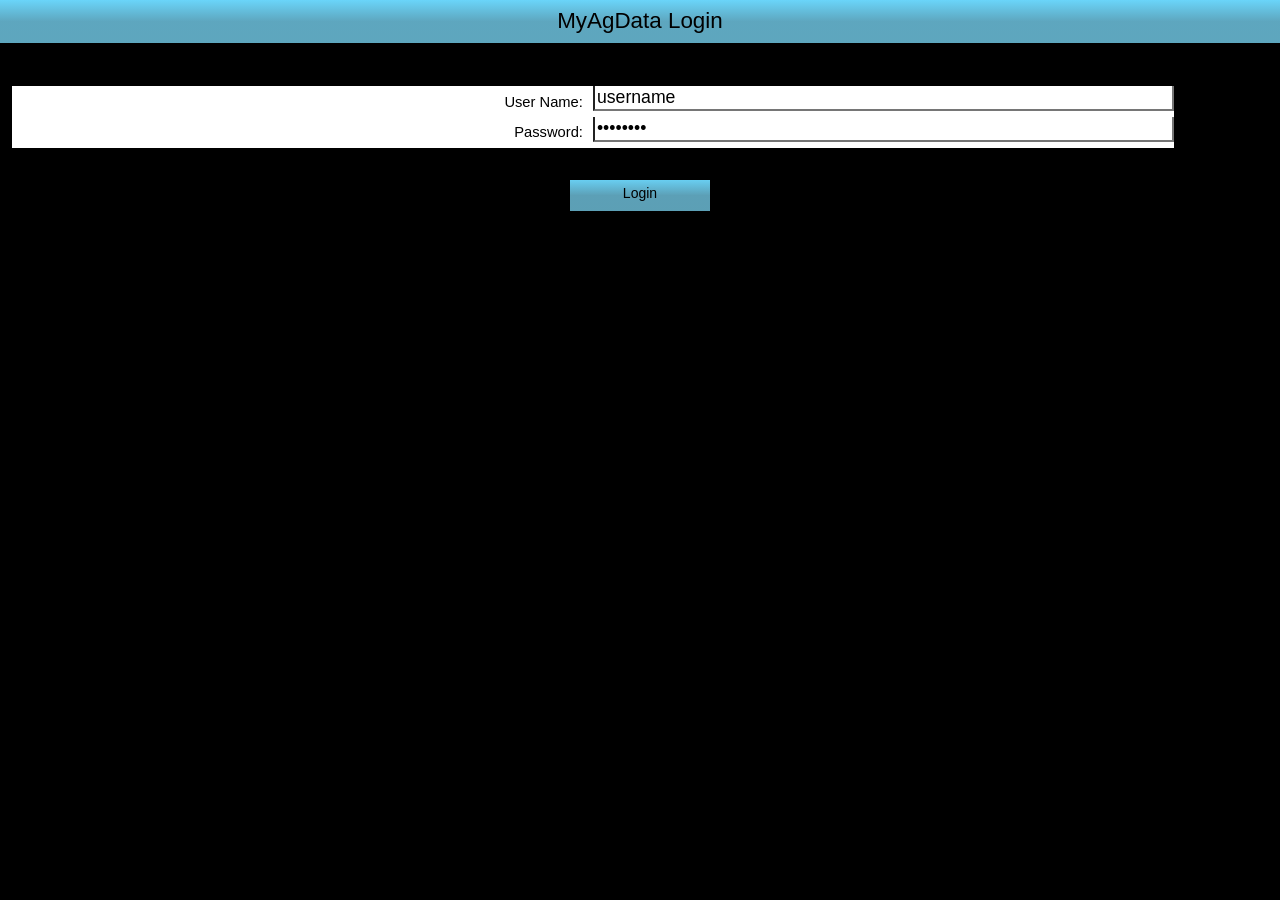
==== Index.html @ f846b3ed "12/08 changes" ====
<!DOCTYPE HTML>
<html lang="en">
<head>    
     <script src="http://code.jquery.com/jquery-1.9.1.js"></script>
     <script src="http://cdn.kendostatic.com/2013.1.319/js/kendo.all.min.js"> </script>   
     <link href="http://cdn.kendostatic.com/2013.1.319/styles/kendo.mobile.all.min.css" rel="stylesheet" />
    <link href="styles/Style.css" rel="stylesheet" />
    <link href="kendo/css/kendo.common.min.css" rel="stylesheet" />
    <link href="kendo/css/kendo.default.min.css" rel="stylesheet" />
    <link href="kendo/styles/kendo.mobile.flat.min.css" rel="stylesheet" />
    <script src="kendo/js/jquery.min.js"></script>
    <script src="kendo/js/kendo.all.min.js"></script>
    <script>
        var MyAgDataMobile = MyAgDataMobile || {};
    </script>
        <script src="js/field-list.js"> </script> 
    <script src="js/configuration.js"> </script>
    <script src="js/common.js"> </script>
    <script src="js/data-access.js"> </script>
   <script src="js/user-account.js"> </script>
    <script src="js/movie-tickets.js"> </script> 
    <script src="js/movie-list.js"> </script>
    <script src="js/theaters-movie-list.js"> </script>
    <script src="js/book-tickets.js"> </script>
    <script src="js/trailers.js"> </script>   
    <script src="js/grower-list.js"> </script> 
    <script src="js/field-detail.js"> </script> 
   
    <style>
        .no-backbutton .km-back {
            visibility: hidden;
        }
    </style>
</head>
<body>
    <!-- Login View -->
    <div data-role="view" data-layout="account-layout" data-title="MyAgData Login" 
    data-model="MyAgDataMobile.userAccount.viewModel" id="account-view">
        <div id="usracc-login-section"><br /><br />
            <ul data-role="listview" data-style="inset">
                <li>
                    <div class="loginDivLeft">
                    <label class="loginLabel">User Name:  </label>
                    </div>
                    <div class="loginDivRight">
                        <input type="text" data-bind="value: userName" value="" placeholder="UserName" id="user-acc-username" />
                    </div>
                </li>
                <li>
                    <div class="loginDivLeft">
                        <label class="loginLabel">Password:  </label>
                        </div>
                    <div class="loginDivRight">
                        <input type="password" id="user-acc-password" data-bind="value: password" value="" placeholder="Password" />
                    </div>
                </li>
            </ul>
            <div class="centerAlign">
                <a data-role="button" class="loginButton" id="login-button"  data-bind="click: userLogin">   Login   </a>
            </div>
        </div> 
    </div>
    <div data-role="layout" data-id="account-layout">
        <header data-role="header">
            <div data-role="navbar" id="Div2">
                <span data-role="view-title">MyAgData Login</span>
                <a data-align="right" style="display: none" id="logOffButton" class="mt-main-layout-btn-logoff"
                    data-click="MyAgDataMobile.userAccount.viewModel.logOff" data-role="button">Log Off</a> 
            </div>
        </header>
    </div>

    <!-- Grower View -->
    <div data-role="view" id="Growerlist-view" data-title="Growers"
        data-show="MyAgDataMobile.growerList.showGrowerList"
        data-model="MyAgDataMobile.growerList.viewModel"
        data-layout="grower-layout" class="no-backbutton">

        <!--Grower List -->
        <ul id="mt-main-grower-list-view"  data-style="inset" data-role="listview"
              data-template="grower_template"
            data-filterable="{field:'BusinessName', operator:'startsWith'}"
            data-bind="source: growerList">
        </ul>
    </div>
    <!-- Grower layout -->
    <div data-role="layout" data-id="grower-layout">
        <header data-role="header">
            <div data-role="navbar" id="Div1">
                <span data-role="view-title">Growers</span>
                <a data-align="left" class="mt-main-layout-btn-logoff"
                    data-click="MyAgDataMobile.userAccount.viewModel.logOff" data-role="button">Log Off</a> 
            </div>
        </header>
    </div>

    <!-- PartField View -->
    <div data-role="view" id="fieldlist-view" data-title="PartField" 
        data-model="MyAgDataMobile.fieldList.viewModel" data-group="GroupBy"
         data-show="MyAgDataMobile.fieldList.show"  data-layout="myagdata-layout">
        <!-- PartField Button Group -->
        <ul data-role="buttongroup" data-index="0" data-select="MyAgDataMobile.fieldList.mobileListViewDataBindInitGrouped">
            <li>Field</li>
            <li>County</li>
            <li>State</li>
            <li>Crop</li>
        </ul>

         <!-- PartField View -->         
         <ul id="partfield-list" data-role="listview" data-type="group" data-style="inset" data-endlessscroll="false"
             data-template="fieldlist_template">
         </ul>
      <!--   data-endlessscroll="true" -->          
    </div>

    <!-- PartField Details View -->
    <div data-role="view" data-title="FieldDetail" data-init="detailInit"
         data-show="MyAgDataMobile.fieldDetail.showDetail"  
         data-model="MyAgDataMobile.fieldDetail.viewModel"
         id="fieldDetails-view">

         <header data-role="header">
            <div data-role="navbar">
                <a class="nav-button" data-align="left" data-role="backbutton" id="cancel">Cancel</a>
                <span data-role="view-title">Details</span>
                <a class="nav-button" data-align="right" data-role="button" data-bind="click: updateClick " id="done">Update</a>
            </div>
        </header>

        <form>
            <ul data-role="listview" id="edit-listview" data-style="inset" onclick="">
                <li>
                    <label>Field ID:
                        <input type="text" data-bind="value: partFieldId"/>
                    </label>
                </li>
                    <li>Crop Name:
                            <select id="CropDropDown" name="Crop" 
                                    data-role="dropdownlist" data-change="cropSelect" 
                                    data-bind="source: cropList, value: cropCode" 
                                    data-text-field="Commodity_Name" data-value-field="Id" 
                                    required data-required-msg="Crop is required">
                            </select>
                    </li>
                    <li>Practice:  
                        <select id="Practice" name="Practice" 
                                data-role="dropdownlist" 
                                data-bind="source: practiceList, value: practiceCode" 
                                data-text-field="Practice_Abbreviation" data-value-field="Practice_Code" 
                                required data-required-msg="Practice is required">
                        </select>
                    </li>
                    <li>Type:  
                        <select id="Type" name="Type" 
                                data-role="dropdownlist" 
                                data-bind="source: typeList, value: typeCode" 
                                data-text-field="Full_Type_Name" data-value-field="Type_Code" 
                                required data-required-msg="Type is required">
                        </select>
                    </li>
                    <li>Planting Date:
                            <input id="plantingdate" style="width:150px;" />
                    </li>
                    <li><span style="text-align:right">Acres:</span>                      
                            <input type="text" id="Text3" data-bind="value: acres" />
                    </li>
                     <li>
                        <label>Share
                            <input type="number" value="0" data-bind="value: share"/>
                        </label>
                    </li>
                    <li>Field Name:                      
                            <input type="text" id="Text2" data-bind="value: fieldName" />
                    </li>
            </ul>
        </form>
    </div>

     <div data-role="view" id="history-view" data-title="History"  data-layout="myagdata-layout">
        <div style="padding: 17px; color: white; font-size: large"><br /><br />
            List of previous work items coming soon..<br /><br />
             <div style="display:table-cell; vertical-align:middle; text-align:center">
                <img src="images/ComingSoon3.jpg" /> 
             </div>
        </div>
    </div>

        <!-- User Account view -->
    <div data-role="view" id="useracount-view" data-title="About" data-layout="myagdata-layout">
        <div style="padding: 17px; font-size: large"><br /><br />
            This is a sample application developed for the book <span class="mt-highlight-label">Building Mobile Applications using Kendo UI Mobile and ASP.NET Web API </span>
        </div>
    </div>

        <!-- about view -->
    <div data-role="view" id="performance-view" data-title="Performance" data-layout="myagdata-layout">
        <div style="padding: 17px; color: white; font-size: large"><br /><br />
            Performance Settings coming soon...<br /><br />
             <div style="display:table-cell; vertical-align:middle; text-align:center">
                <img src="images/ComingSoon3.jpg" /> 
             </div>
        </div>
    </div>

    <!-- about view -->
    <div data-role="view" id="more-view" data-title="More" data-layout="myagdata-layout">
        <div style="padding: 17px; color: white; font-size: large"><br /><br />
            Future Ag Mobile Functions coming soon..<br /><br />
             <div style="display:table-cell; vertical-align:middle; text-align:center">
                <img src="images/ComingSoon3.jpg" /> 
             </div>
        </div>
    </div>

    <!-- layout -->
    <div data-role="layout" data-id="myagdata-layout">
        <header data-role="header">
            <div data-role="navbar" id="mt-main-layout-navbar">
                <a class="nav-button" id="backPartField" data-align="left" data-icon="myBackIcon" data-role="backbutton"></a>
                <span data-role="view-title" class="NavBarTitle">PartField</span><br /><span class="titleDetails" id="titleDetails">2014 - Spring Plant</span>
          <!--      <a data-align="left" style="display: none" class="mt-main-layout-btn-logoff"
                    data-click="MyAgDataMobile.userAccount.viewModel.logOff" data-role="button">Log Off</a> -->
            </div>
        </header>
        <footer data-role="footer">
            <div data-role="tabstrip"  data-select='tabChange' id="custom-tabstrip">
                <a href="#fieldlist-view" id="fieldlist-profile" data-icon="fieldList" >
                    <br />Field List
                </a>
                <a href="Trailers.html"  data-icon="maps" >
                     <br />Map 
                </a>
                 <a href="#history-view"   data-icon="season" >                    
                        <br />Season
                </a>
                <a href="#performance-view" data-icon="preferences" >                    
                        <br />Preferences
                </a>
                <a href="#more-view" data-icon="moredetails" >                    
                        <br />More
                </a>
            </div>
        </footer>
    </div>

   <style scoped>
       
    .km-ios #partfield-list .km-listview .km-list > li {
        border:double;
    }
    
   #account-view .km-content{
    background-size: auto 100%;
    background-color: black;
    background-repeat: repeat;
    }

    .km-ios #partfield-list .km-listinset > li,
    .km-ios #partfield-list .km-listgroupinset .km-list > li,
    .km-ios #partfield-list .km-listinset > li:first-child,
    .km-ios #partfield-list .km-listgroupinset .km-list >  li:first-child,
    .km-ios #partfield-list .km-listinset > li:last-child,
    .km-ios #partfield-list .km-listgroupinset .km-list >  li:last-child {
        box-shadow: none;
        -webkit-box-shadow: none;
        border-color: #565656
        }

    .km-listinset, 
    .km-listgroupinset .km-list {
        overflow: inherit;
        }

    .km-ios .km-listinset>li, 
    .km-ios .km-listgroupinset .km-list>li {
    margin-right: -.7em;
        }

    .km-ios #edit-listview .km-navbar,
    .km-ios #edit-detailview .km-navbar {
        background: -webkit-gradient(linear, 50% 0, 50% 100%, 
                                    color-stop(0, rgba(255, 255, 255, 0.5)), 
                                    color-stop(0.06, rgba(255, 255, 255, 0.45)), 
                                    color-stop(0.5, rgba(255, 255, 255, 0.2)), 
                                    color-stop(0.5, rgba(255, 255, 255, 0.15)), 
                                    color-stop(1, rgba(100, 100, 100, 0))), 
                        url(../../content/shared/images/patterns/pattern1.png);
        background: -moz-linear-gradient(center top , rgba(255, 255, 255, 0.5), 
                                                      rgba(255, 255, 255, 0.45) 6%, 
                                                      rgba(255, 255, 255, 0.2) 50%, 
                                                      rgba(255, 255, 255, 0.15) 50%, 
                                                      rgba(100, 100, 100, 0)), url(../../content/shared/images/patterns/pattern1.png);
    }
    .km-ios #edit-listview .km-navbar .km-button,
    .km-ios #edit-detailview .km-navbar .km-button {
        background-color: white;
    }
    .km-ios #edit-detailview #done {
        background-color: Green;
    }
    .km-tablet .km-ios #edit-listview .km-view-title,
    .km-tablet .km-ios #edit-detailview .km-view-title {
        color: white;
        text-shadow: 0 -1px rgba(0,0,0,.5);
    }
    .km-ios #edit-listview .km-content,
    .km-ios #edit-detailview .km-content,
    .km-ios #edit-detailview .km-insetcontent,
    .km-ios #edit-listview li,
    .km-ios #edit-detailview li {
        background: white;
    }
    .km-ios #edit-listview li > a,
    .km-ios #edit-detailview li,
    .km-ios #edit-detailview input,
    .km-ios #edit-detailview li > a {
        text-decoration: none;
        color: white;
    }

    .km-ios #edit-detailview .km-listinset > li,
    .km-ios #edit-detailview .km-listgroupinset .km-list > li,
    .km-ios #edit-detailview .km-listinset > li:first-child,
    .km-ios #edit-detailview .km-listgroupinset .km-list >  li:first-child,
    .km-ios #edit-detailview .km-listinset > li:last-child,
    .km-ios #edit-detailview .km-listgroupinset .km-list >  li:last-child {
        box-shadow: none;
        -webkit-box-shadow: none;
        border-color: white;
    }
    .km-ios #edit-detailview .km-listinset > li:first-child,
    .km-ios #edit-detailview .km-listgroupinset .km-list > li:first-child {
        border-width: 1px;
    }
    .km-ios #edit-detailview .km-listinset > li,
    .km-ios #edit-detailview .km-listgroupinset .km-list > li {
        border-width: 0 1px 1px;
    }
    #edit-listview .delete {
        display:none;
        position: absolute;
        top: .15em;
        right: .5em;
        width: 60px;
        background-color: white;
        color: white;
    }

    .km-arrow-e:after,
    .km-arrow-e:before
    {
        content: "\E0ef";
    }

    .km-landicon:after,
    .km-landicon:before
    {
        content: "\E07c";
    }


    .km-listview-link:after {
    color: #7B7B7B;
    border-color: #777;
    content: "\a0";
    display: block;
    position: absolute;
    right: 1rem;
    top: 50%;
    margin-top: -0.32rem;
    margin-left: -0.2rem;
    border-style: solid;
    border-width: .24rem .24rem 0 0;
    -webkit-transform: rotate(45deg);
    -moz-transform: rotate(45deg);
    -ms-transform: rotate(45deg);
    -o-transform: rotate(45deg);
    transform: rotate(45deg);
    width: .5rem;
    height: .5rem;
    display: inline-block;
    vertical-align: middle;
    }

    .km-custom {
      -webkit-mask-box-image: url("../images/add.png");
    }
    
  /*  .km-ios .km-button .km-icon:before, .km-ios .km-button .km-contactadd:before, .km-ios .km-button .km-rowdelete:before, .km-ios .km-button .km-rowinsert:before, .km-ios .km-button .km-detaildisclose:before {
    display: none;
    }
      */
    .km-myBackIcon:after,
    .km-myBackIcon:before
    {
     /*  content: "\e0e5"; */
     content: "";
     background: url("images/iconbackarrow.png");
   /*  background-size: 100%; */
        /* Firefox 
        -moz-transform:rotate(180deg); */
        /* Safari and Chrome 
        -webkit-transform:rotate(180deg); */
        /* Opera 
        -o-transform:rotate(180deg); */
        /* IE9 
        -ms-transform:rotate(180deg); */
        float: left;
    /*    margin-left: 5px;
        margin-top: 8px;   */
        display: block; 
                height: 5px;
        width: 5px;
    }

    .km-myCustomIcon:after,
    .km-myCustomIcon:before
    {
        content: url("../images/add.png");

    }

    @font-face {
    font-family: "Hats";
    src: url("../fonts/-hats.woff") format("woff"),
         url("../fonts/-hats.ttf") format("truetype");
    }

    .km-chat:after,
    .km-chat:before
    {
        font: 1em/1em "Hats";
        content: '\E0a3';
    }

    #content { 
      width: 100%; 
      background: white; 
    } 

        #left { 
          width: 65%; 
          font-size: small;
          padding: .2em; 
          background: white;
          float:left; 
        } 

        #right { 
          width: 16%; 
          margin-top: 2px;
          display: inline;
          background: white;
          float: right;
        } 

        .km-ios .km-list>li {
        background: white;
        }

         #login-button{
           height: 20px;
           width: 120px;
           font-size: 14px;
           vertical-align: central;
           text-align: center;
           background: -webkit-linear-gradient(top, rgba(110, 217, 254, 0.95) 0%, 
                                             rgba(97, 168, 192, 0.95) 50%, 
                                                rgba(97, 168, 191, 0.95) 100%);
           margin: 20px;
          opacity: 55;
        }

        .loginLabel  {
                display:block; 
                text-align:right;
                color: black;
                padding-right: 10px;
            }

        .loginDivLeft  {
           width: 50%;
               }

        .loginDivRight {
           width: 50%;
               }

        .km-ios .km-header > .km-buttongroup .km-state-active, .km-ios .km-footer > .km-buttongroup .km-state-active, .km-ios .km-content .km-buttongroup .km-state-active {
               color: #fff;
               border-color: rgba(0,0,0,0.4);
               background-color: rgb(35, 139, 173);
           }
          
        .km-ios .km-list .k-dropdown-wrap .k-input {
        color: #385487;
        text-align: left;
        }

        .km-ios .km-navbar {
         background: -webkit-linear-gradient(top,  
                                    rgba(110, 217, 254, 0.95) 0%, 
                                    rgba(97, 168, 192, 0.95) 50%,
                                    rgba(97, 168, 191, 0.95) 100%);
        }
        /* Chrome10+,Safari5.1+ */
        .nav-button {
           height: 17px;
            }

        .km-ios .km-button {
            width: 56px;
            height: 1.2em;
            margin-top: .3em;
            }

        #backPartField {
            width: 25px;
            height: 2.8em;
            margin-top: .5em;
            }

        .km-detail .km-icon, .km-button .km-icon, .km-list .km-icon, .km-ios .km-button .km-icon {
            font-size: 1.5em;
            margin-top: 1px;
            }

        .km-toolbar .km-button, .km-navbar .km-button {
            height: 1.2rem;
            }
       .km-ios .km-view-title, .km-ios .km-dialog-title {
           line-height: 1.9em;
       }

       .km-ios .km-button {
   /*        width: 25px; */
       }

        .km-ios .km-navbar {
            line-height: 1.3em; 
            font-size: medium;
            }


     /*   .NavBarTitle */
        #mt-main-layout-navbar {
            line-height: 1.3em; 
            font-size: xx-small;
            }

         .NavBarTitle {
            line-height: 1em;
            font-size: medium;
            vertical-align: bottom;
            }  
           
        .titleDetails {
            font-size: small;
            vertical-align: top;
            line-height: inherit;
            }
             
        /* .km-ios .km-tabstrip, */
        .km-ios .km-toolbar, 
        .km-ios .km-navbar, 
        .km-ios .km-button, 
        .km-ios .km-popup .k-item, 
        .km-ios .km-actionsheet>li>a {
            background-color: rgb(33,133,166);
            }

        .km-ios .km-listgroupinset .km-group-title {
            color: white;
            }
        .km-ios, .km-ios .km-content {
            background-color: black;
            }
        .km-root .km-buttongroup {
            margin-top: 20px;
            margin-bottom: -10px;
            width: 93%;
            }

        .km-ios .km-listgroupinset .km-group-title {
            margin-left: -14px;
            font-weight: 100;
            font-size: large;
            margin-bottom: 2px;
            }

        .km-map:before, .km-map:after {
            content: url("../images/IconMap.png");
            }

    /*    .km-ios .km-fieldList::after, .km-fieldList::before {
            content: url("../images/IconFieldListSelected.png");
            background-color: black;
            margin: 0;
            width: 33px;
            height: 22px;
            }
        */
 
    
        .km-ios #custom-tabstrip .km-button:active .km-fieldList::before, 
        .km-ios #custom-tabstrip .km-state-active .km-fieldList::before {
            background-image: url("../images/IconFieldListSelected.png");
            margin-left: -5px;
            width: 40px;
            height: 40px;
            background-size: 100%;
            }

        .km-ios .km-fieldList::after, .km-fieldList::before {
            background-image: url("../images/IconFieldList.png");
            margin-left: -5px;
            width: 40px;
            height: 40px;
            background-size: 100%;
            }


        .km-ios #custom-tabstrip .km-button:active .km-maps::before, 
        .km-ios #custom-tabstrip .km-state-active .km-maps::before {
            background-image: url("../images/IconMapSelected.png");
            margin-left: -5px;
            width: 40px;
            height: 40px;
            background-size: 100%;
            }

        .km-ios .km-maps::after, .km-maps::before {
            background-image: url("../images/IconMap.png");
            margin-left: -5px;
            width: 40px;
            height: 40px;
            background-size: 100%;
            }

        .km-ios #custom-tabstrip .km-button:active .km-season::before, 
        .km-ios #custom-tabstrip .km-state-active .km-season::before {
            background-image: url("../images/IconSeasonSelected.png");
            margin-left: -5px;
            width: 40px;
            height: 40px;
            background-size: 100%;
            }
 
 /*       #custom-tabstrip .km-state-active .km-text .km-season::after,
    #custom-tabstrip .km-state-active .km-icon .km-season::after
    { */
     	/* box-shadow: inset 0 0 20px #62cb62; */ /*   230e04; 
        background-image: url("../images/IconSeasonSelected.png"); */
    /*	color: #62cb62;
        background-color: transparent; */
  /*        background-image: url("../images/IconSeasonSelected.png");
    }  */

        .km-ios .km-season::after, .km-season::before {
            background-image: url("../images/IconSeason.png");
            margin-left: -5px;
            width: 40px;
            height: 40px;
            background-size: 100%;
            }
        

        .km-ios #custom-tabstrip .km-button:active .km-preferences::before, 
        .km-ios #custom-tabstrip .km-state-active .km-preferences::before {
            background-image: url("../images/IconPreferencesSelected.png");
            margin-left: -5px;
            width: 40px;
            height: 40px;
            background-size: 100%;
            }

        .km-ios .km-preferences::before, .km-preferences::after {
            background-image: url("../images/IconPreferences.png");
            margin-left: -5px;
            width: 40px;
            height: 40px;
            background-size: 100%;
            }
                  
        
        .km-ios #custom-tabstrip .km-button:active .km-moredetails::before, 
        .km-ios #custom-tabstrip .km-state-active .km-moredetails::before {
            background-image: url("../images/IconMoreSelected.png");
            margin-left: -5px;
            width: 40px;
            height: 40px;
            background-size: 100%;
            }
              
        .km-ios .km-moredetails::after, .km-moredetails::before {
            background-image: url("../images/IconMore.png");
            margin-left: -5px;
            width: 40px;
            height: 40px;
            background-size: 100%;
            }

         .fieldlist-profile h2 {
            display: inline-block;
            font-size: 1.1em;
            margin: 1.5em 0 0 .7em;
            }

        .fieldlist-profile h2 span {
            display: block;
            clear: both;
            font-size: 1.8em;
            margin: .1em 0 0 0;
            }

        .fieldlist-profile img {
            width: 5em;
            height: 5em;
            float: left;
            margin: 1em;
            border: 1px solid rgba(0,0,0,.2);
            -webkit-border-radius: 4em;
            border-radius: 4em;
            }
    
        .km-ios :-webkit-any(.km-back) {
            -webkit-mask-image: none;
            margin-left: 0em;
            padding-left: .2em;
            -webkit-shape-inside: none;
            }

        .km-ios.km-on-android .km-back {
            -webkit-mask-image: none;
            padding-left: .8em;
            margin-left: 0;
            }

        .km-ios.km-on-android .km-back:after {
            display: none;
            }

        .km-ios .km-back:after {
            background: none;
            }
    
        .km-myBackIcon:after, .km-myBackIcon:before {
            content: "";
            position: absolute;
            background-image: url("images/iconbackarrow.png");
            background-size: 100%;
            background-repeat: no-repeat;
            width: 27px;
            height: 27px;
            margin-left: -4px;
            }

        .km-ios .mt-main-layout-btn-logoff {
            width: 46px;
            height: 1.3em;
            font-size: small;
            margin-top: .8em;
            padding-top: .1em;
            }

        .km-ios .km-listinset, 
        .km-ios .km-listgroupinset {
            margin: .8em;
            width: 90%;
            }

        .km-ios .km-listinset, 
        .km-ios .km-listgroupinset {
            margin: .8em;
            width: 90%;
            }

        .km-ios .km-loader,
        .km-ios .km-rowinsert,
        .km-ios .km-state-active,
        .km-ios .km-scroller-pull,
        .km-ios .k-slider-selection,
        .km-ios .km-touch-scrollbar,
        .km-ios .km-pages .km-current-page,
        .km-ios .k-slider .k-draghandle,
        .km-ios .k-slider .k-draghandle:hover,
        .km-ios .km-tabstrip .km-state-active,
        .km-ios .km-scroller-refresh.km-load-more,
        .km-ios .km-popup .k-state-hover,
        .km-ios .km-popup .k-state-focused,
        .km-ios .km-popup .k-state-selected,
        .km-ios .km-actionsheet > li > a:active,
        .km-ios .km-actionsheet > li > a:hover,
        .km-ios li.km-state-active .km-listview-link,
        .km-ios li.km-state-active .km-listview-label,
        .km-ios .km-listview-label input[type=radio]:checked,
        .km-ios .km-listview-label input[type=checkbox]:checked
        {
            background: #2185a6;
        }


</style>


      <!--template for Grower list -->
    <script type="text/x-kendo-template" id="grower_template">  
        # var ecodedURI = '\\#fieldlist-view?GrowerId=' +
                         Id + '&BusinessName=' + 
                         BusinessName + '&CropYear=' +
                         CropYearId #

   <a href="#:ecodedURI#" >
        <div class="mt-grower-details">
        <span class="mt-listitem-title">#:BusinessName# </span><br/> 
        <span class="mt-highlight-label">#:County# County, #:State#</span>
        </div>
      </a>    
    </script>


    <script type="text/x-kendo-tmpl" id="fieldtemplate">
        <a href="TenantView.html">#:cropName#</a>
    </script>

    <!-- template for Field list for each Field -->
    <script type="text/x-kendo-template" id="fieldlist_template">  
    <div class="product">

    # var ecodedURI = '\\#fieldDetails-view?PartFieldId=' +
                        PartFieldId + '&GrowerPartFieldId=' + 
                         GrowerPartFieldId + '&GrowerId=' + 
                         GrowerId  # 
        
     #if(IsLocked == false){# 
        <a href="#:ecodedURI#">
        <div id="content">
          <div id="left">
               <span class="mt-listitem-title">#:BusinessName# </span><br>
               <span class="mt-highlight-label" style="width:55px; white-space:nowrap; overflow:hidden; text-overflow: ellipsis;" >#:CalculatedAcres# Planted of #:ReportedAcres# Acres</span> 
         </div>
          <div id="right">
             <img src="../images/IconArrowWhite.png" alt="" class="inline" style="max-width: 20px" /><img src="../images/IconArrowGray.png" alt="" class="inline" style="max-width: 20px" /></a>
          </div>
        </div>
     #} else {#
        <div id="content">
          <div id="left">
                <span class="mt-listitem-title">#:BusinessName# </span><br> 
                <span class="mt-highlight-label" style="width:55px; white-space:nowrap; overflow:hidden; text-overflow: ellipsis;" >#:CalculatedAcres# Planted of #:ReportedAcres# Acres</span>
          </div>
          <div id="right">
             <img src="../images/IconLocked.png" alt="" class="inline" style="max-width: 20px" /><img src="../images/IconArrowGray.png" alt="" class="inline" style="max-width: 20px" />
          </div>
        </div>
     #}#
      </div>
    </script>
    <!-- templates end -->

    <script>
        $(document).ready(function () {
            // create DatePicker from input HTML element
            $("#datepicker1").kendoDatePicker();
        });

        MyAgDataMobile.main.initializeApp();

        function onGrowersClick(e) {
            MyAgDataMobile.common.navigateToView('#Growerlist-view');
        }

    </script>
    <script>
        //Change Crop Function
        function cropSelect(e) {
            alert('Select Crop');
            //   var dropDownVal = $("#CropDropDown").val();
            //    alert("value = " + dropDownVal);
            ////alert("Crop Code Value = " + MyAgDataMobile.fieldDetail.viewModel.cropCode);
            ////alert("type code value = " + MyAgDataMobile.fieldDetail.viewModel.typeCode);
            MyAgDataMobile.fieldDetail.viewModel.typeCode = "";
            MyAgDataMobile.fieldDetail.viewModel.practiceCode = "";
            ////alert("type code value = " + MyAgDataMobile.fieldDetail.viewModel.typeCode);
            $("#Type").data('kendoDropDownList').value(MyAgDataMobile.fieldDetail.viewModel.typeCode);
            $("#Practice").data('kendoDropDownList').value(MyAgDataMobile.fieldDetail.viewModel.practiceCode);
            MyAgDataMobile.fieldDetail.loadPracType();
        }

       function detailInit(e) {
            var view = e.view;
//            view.element.find("#done").data("kendoMobileButton").bind("click", function () {
//           //     dataSource.one("change", function () {
//                    view.loader.hide();
//                //    window.kendoMobileApplication.navigate("#:back");
//                //    MyAgDataMobile.common.navigate("#:back");
//                MyAgDataMobile.main.getKendoApplication.navigate("#:back");

//  //              });
////
//    //            view.loader.show();
//      //          dataSource.sync();
//            });
       }

       function tabstrip_select(e) {
           alert("selected tab");
           var x = e.item;
           var selectedIndex = $(e.item).index();
       }

       $(".partfield-list").kendoListView({
           selectable: true
       });

       function tabChange(e) {

       //    alert("old tab change " + this.currentItem().text()); //previous selected

       //    alert("new tab change " + e.item.text()); //newly selected

       //    this.currentItem()..background-image = 'url(../images/IconSeasonSelected.png)';

   //        var curItem =   $("#tabstrip").data("kendoMobileTabStrip").currentItem();
   //        alert(curItem.index()); // show tab Index
   //        alert(curItem.text()); // shows tab text             

         //  if (e.item.text() == 'Map')
         //  e.item.css({ 'background-image': null });
  //         e.item..css({ 
              //  'background-image', url('../images/IconSeason.png'),
   //             'margin-left': -5px,
    //            'width': 40px,
    //            'height': '40px',
    //            'background-size': '100%'
    //       });
         //  else if (e.item.text() == 'Season')
         //      e.item.css({ 'background-image': 'url(../images/IconSeasonSelected.png)' });
         //  else if (e.item.text() == 'Preferences')
         //      e.item.css({ 'background-image': 'url(../images/IconPreferencesSelected.png)' });
         //  else if (e.item.text() == 'More')
         //      e.item.css({ 'background-image': 'url(../images/IconMoreSelected.png)' });

//                <br />Field List
//            </a>
 //           <a href="Trailers.html"  data-icon="maps" >
//                 <br />Map 
//            </a>
//             <a href="#history-view"   data-icon="season" >                    
 //                   <br />Season
//            </a>
//            <a href="#performance-view" data-icon="preferences" >                    
//                    <br />Preferences
//            </a>
//            <a href="#more-view" data-icon="moredetails" >                    
//                    <br />More


       //    $('#km-preferences').css('background-image', ' url("../images/IconSeasonSelected.png");');

       //    $('.km-preferences::before').kendoMobileTabStrip(  .css({ 'background-image': 'url(../images/IconSeasonSelected.png)' });
     //      $('.km-maps::after').css({ 'background-image': 'url(../images/IconSeasonSelected.png)' });

           $('#titleDetails').html("<span class='titleDetails' id='titleDetails'>test</span>");  // not supported
         //  $("p").text("<b>Some</b> new text.");

           /*
           if (someCondition) {
               e.preventDefault();
               showConfirmation(showPopUpMsg, 'Unsaved changes', doTabActiveOnOK); // show confirmation dialog box
           }
           doTabActiveOnOK = function (button) {   // callback function
               if (button == true) { //  if ok button is pressed
                   $("#modal_tabs").data("kendoMobileTabStrip").select(1);  // not supported
               }
           } */
       }


</script>
</body>
</html>
---- styles/Style.css ----
﻿
/*kendo  styles overrides*/
.km-ios .km-navbar {
    background-color:steelblue;
}

.km-loader {
    color: #fff;
    text-align:center;
}
/*style for all ButtonGroups inside view with id mt-home-main-view (home view)*/
.km-ios  #mt-home-main-view  .km-buttongroup  .km-button:not(.km-state-active)  {
    width:70px;
    font-size: 1em;
    background-color:gray;
    color:white;
    text-shadow:none;
}
.km-ios  #mt-home-main-view .km-buttongroup .km-state-active {
    width:70px;
    font-size: 1em;
    background-color:#FF6600;
    color:white;
    background-image:none;
 }

.km-ios6 .km-view-title {
    background-color: #2cabe2;
}

/*this removes the dirty blue line background
    when data-style="inset" is set for listviews
    */
.km-ios .km-insetcontent {
    background:none;
}


/*user styles*/
.listpadding {
    padding-left: 1em; padding-bottom: 1em; text-decoration: none;
}

.alignmiddle {
    vertical-align: middle;
}

.centerAlign {
    text-align:center;
}

h4 {
    color:#385487;
}

div.usracc-bkng-hstry-list {
    padding-left:10px;
}

.valueText {
    color: #385487;
    font-size: 14px;
}

#usracc-bkng-hstry-list.km-list {
    font-size:11px;
}

.km-ios #listview-home .km-listview .km-list > li {
        border:double;
}

.mt-listitem-title-old {
    font-size:19px;
    font-weight:bold;
    color:darkblue; 
}

.mt-listitem-title {
    font-size: medium;
    font-weight:bold;
    color:black;
}

.km-android .mt-listitem-title-old {
    font-size:19px;
    font-weight:bold;
    color:rgb(104, 188, 235);    
}

.km-android .mt-listitem-title {
    font-size:16px;
    font-weight:bold;
    color:rgb(0,0,0);    
}

.mt-highlight-label-old {
    color:maroon;
}

.mt-highlight-label {
    font-size: small;
    font-weight:bold;
    color:black;
}

.mt-highlight-label2 {
    color:green;
}

.mt-timings{
    color:green !important;
    text-decoration: none !important;
}

.mt-normal-label {
     font-weight:normal;
}

.mt-grower-details {
    padding-left:5px;
    font-weight:normal;
}

.mt-movie-details {
    padding-left:75px;
    font-weight:normal;
}

#mt-theaters-movie-details {
    min-height: 100px;    
}
.mt-title {
    font-weight:bold;
    font-size:18px;
}


.mt-ticket-num-input {
    width: 45px !important;
    position: relative !important;
    border: ridge !important;
    min-width: 45px !important;
}
.mt-total-amount {
    color:orangered;
    font-size:25px;
}
.mt-list-image {
    vertical-align:middle;    
}

.mt-purchase-button {
    background-color: orangered !important;
    width:100px;
}

/*trailer*/
.mt-trailer-item {
    text-align:center;
}
---- kendo/css/kendo.common.min.css ----
/*
* Kendo UI Complete v2013.2.716 (http://kendoui.com)
* Copyright 2013 Telerik AD. All rights reserved.
*
* Kendo UI Complete commercial licenses may be obtained at
* https://www.kendoui.com/purchase/license-agreement/kendo-ui-complete-commercial.aspx
* If you do not own a commercial license, this file shall be governed by the trial license terms.
*/


:-webkit-any(body):after{content:"";display:block;visibility:hidden;height:0;font:0/0;-webkit-transform:translateZ(0)}.fake{color:red}.k-reset{margin:0;padding:0;border:0;outline:0;text-decoration:none;font-size:100%;list-style:none}.k-floatwrap:after,.k-slider-items:after,.k-grid-toolbar:after{content:"";display:block;clear:both;visibility:hidden;height:0;overflow:hidden}.k-floatwrap,.k-slider-items,.k-grid-toolbar{display:inline-block}.k-floatwrap,.k-slider-items,.k-grid-toolbar{display:block}.prohibit-selection{-khtml-user-select:none;-webkit-user-select:none;-moz-user-select:-moz-none;-ms-user-select:none;user-select:none}.border-box{-webkit-box-sizing:border-box;-moz-box-sizing:border-box;box-sizing:border-box}.k-block,.k-button,.k-header,.k-grid-header,.k-toolbar,.k-grouping-header,.k-tooltip,.k-pager-wrap,.k-tabstrip-items .k-item,.k-link.k-state-hover,.k-textbox,.k-textbox:hover,.k-autocomplete,.k-dropdown-wrap,.k-picker-wrap,.k-numeric-wrap,.k-autocomplete.k-state-hover,.k-dropdown-wrap.k-state-hover,.k-picker-wrap.k-state-hover,.k-numeric-wrap.k-state-hover,.k-draghandle{background-repeat:repeat;background-position:0 center}.k-state-highlight>.k-link{color:inherit}.k-block,.k-widget,.k-inline-block,.k-textbox>input,.k-input[type="text"],.k-input[type="number"],.k-textbox,.k-picker-wrap .k-input,.k-button,.k-draghandle{font-size:100%;font-family:inherit;border-style:solid;border-width:1px;-webkit-appearance:none}.k-block,.k-widget{line-height:normal;outline:0}.k-block{padding:2px;-webkit-box-sizing:border-box;-moz-box-sizing:border-box;box-sizing:border-box}.k-button{display:inline-block;margin:0;padding:2px 7px 2px;font-family:inherit;line-height:1.66em;text-align:center;cursor:pointer;text-decoration:none;-webkit-box-sizing:border-box;-moz-box-sizing:border-box;box-sizing:border-box}.k-ie7 .k-button{line-height:normal}a.k-button{-khtml-user-select:none;-webkit-user-select:none;-moz-user-select:-moz-none;-ms-user-select:none;user-select:none}.k-button:-moz-any(input){padding-bottom:.37em;padding-top:.37em}.k-ie7 .k-button{overflow:visible;margin-right:4px}.k-ie7 a.k-button{line-height:1.6;padding-left:7px;padding-right:7px}.k-ie7 .k-slider a.k-button{height:22px;line-height:22px;padding:0}.k-ie7 .k-button-expand{margin-left:0;margin-right:0}button.k-button::-moz-focus-inner,input.k-button::-moz-focus-inner{padding:0;border:0}a.k-button-expand{display:block}button.k-button-expand,input[type="submit"].k-button-expand,input[type="button"].k-button-expand,input[type="reset"].k-button-expand{width:100%}body .k-button-icon{padding-left:4px;padding-right:4px}.k-ie7 a.k-button-icon{padding-left:5px;padding-right:5px}.k-button-icontext{padding-right:8px;overflow:visible}.k-button-icontext .k-icon{margin:0 3px 0 -3px;vertical-align:text-top}.k-ie7 .k-button-icontext .k-icon{margin-right:4px}html body .k-button-bare{background:none!important;color:inherit;border-width:0}html body .k-button-bare.k-upload-button:hover{color:inherit}.k-link{cursor:pointer;outline:0;text-decoration:none}.k-grid-header span.k-link{cursor:default}.k-state-disabled,.k-state-disabled .k-link,.k-state-disabled .k-icon,.k-state-disabled .k-button,.k-state-disabled .k-draghandle,.k-state-disabled .k-upload-button input{cursor:default!important;outline:0}@media print{.k-state-disabled,.k-state-disabled .k-input{opacity:1!important}}.k-state-error{border-style:ridge}.k-state-empty{font-style:italic}.k-icon,.k-sprite,.k-editor-button .k-tool-icon{display:inline-block;width:16px;height:16px;overflow:hidden;background-repeat:no-repeat;font-size:0;line-height:0;text-indent:-3333px;text-align:center}.k-ie8 .k-icon,.k-ie8 .k-sprite,.k-ie8 .k-editor-button .k-tool-icon{vertical-align:middle}:root *>.k-icon,:root *>.k-sprite,:root *>.k-editor-button .k-tool-icon{vertical-align:middle}.k-icon,.k-sprite{background-color:transparent}.k-ie7 .k-icon,.k-ie7 .k-sprite{text-indent:0}.k-numerictextbox .k-select .k-link span.k-i-arrow-n{background-position:0 -3px}.k-numerictextbox .k-select .k-link span.k-i-arrow-s{background-position:0 -35px}.k-state-selected .k-i-arrow-n{background-position:-16px 0}.k-link:not(.k-state-disabled):hover>.k-state-selected .k-i-arrow-n,.k-state-hover .k-state-selected .k-i-arrow-n,.k-button:hover .k-state-selected .k-i-arrow-n,.k-textbox:hover .k-state-selected .k-i-arrow-n,.k-button:active .k-state-selected .k-i-arrow-n{background-position:-32px 0}.k-numerictextbox .k-link.k-state-selected span.k-i-arrow-n,.k-numerictextbox .k-state-hover .k-link span.k-i-arrow-n{background-position:-16px -3px}.k-state-selected .k-i-arrow-s{background-position:-16px -32px}.k-link:not(.k-state-disabled):hover>.k-state-selected .k-i-arrow-s,.k-state-hover .k-state-selected .k-i-arrow-s,.k-button:hover .k-state-selected .k-i-arrow-s,.k-textbox:hover .k-state-selected .k-i-arrow-s,.k-button:active .k-state-selected .k-i-arrow-s{background-position:-32px -32px}.k-numerictextbox .k-link.k-state-selected span.k-i-arrow-s,.k-numerictextbox .k-state-hover .k-link span.k-i-arrow-s{background-position:-16px -35px}.k-grid-header .k-link:hover span.k-i-arrow-n{background-position:0 0}.k-grid-header .k-link:hover span.k-i-arrow-s{background-position:0 -32px}.k-group-indicator .k-link:hover span.k-si-arrow-n{background-position:0 -129px}.k-group-indicator .k-link:hover span.k-si-arrow-s{background-position:0 -159px}.k-group-indicator .k-button:hover span.k-group-delete{background-position:-32px -16px}.k-scheduler .k-scheduler-toolbar .k-nav-current .k-link .k-i-calendar{background-position:-32px -176px}.k-i-arrow-n{background-position:0 0}.k-link:not(.k-state-disabled):hover>.k-i-arrow-n,.k-state-hover .k-i-arrow-n,.k-button:hover .k-i-arrow-n,.k-textbox:hover .k-i-arrow-n,.k-button:active .k-i-arrow-n{background-position:-16px 0}.k-i-arrow-e{background-position:0 -16px}.k-link:not(.k-state-disabled):hover>.k-i-arrow-e,.k-state-hover .k-i-arrow-e,.k-button:hover .k-i-arrow-e,.k-textbox:hover .k-i-arrow-e,.k-button:active .k-i-arrow-e{background-position:-16px -16px}.k-rtl .k-i-arrow-w{background-position:0 -16px}.k-rtl .k-link:not(.k-state-disabled):hover>.k-i-arrow-w,.k-rtl .k-state-hover .k-i-arrow-w,.k-rtl .k-button:hover .k-i-arrow-w,.k-rtl .k-textbox:hover .k-i-arrow-w,.k-rtl .k-button:active .k-i-arrow-w{background-position:-16px -16px}.k-i-arrow-s{background-position:0 -32px}.k-link:not(.k-state-disabled):hover>.k-i-arrow-s,.k-state-hover .k-i-arrow-s,.k-button:hover .k-i-arrow-s,.k-textbox:hover .k-i-arrow-s,.k-button:active .k-i-arrow-s{background-position:-16px -32px}.k-i-arrow-w{background-position:0 -48px}.k-link:not(.k-state-disabled):hover>.k-i-arrow-w,.k-state-hover .k-i-arrow-w,.k-button:hover .k-i-arrow-w,.k-textbox:hover .k-i-arrow-w,.k-button:active .k-i-arrow-w{background-position:-16px -48px}.k-rtl .k-i-arrow-e{background-position:0 -48px}.k-rtl .k-link:not(.k-state-disabled):hover>.k-i-arrow-e,.k-rtl .k-state-hover .k-i-arrow-e,.k-rtl .k-button:hover .k-i-arrow-e,.k-rtl .k-textbox:hover .k-i-arrow-e,.k-rtl .k-button:active .k-i-arrow-e{background-position:-16px -48px}.k-i-seek-n{background-position:0 -64px}.k-link:not(.k-state-disabled):hover>.k-i-seek-n,.k-state-hover .k-i-seek-n,.k-button:hover .k-i-seek-n,.k-textbox:hover .k-i-seek-n,.k-button:active .k-i-seek-n{background-position:-16px -64px}.k-i-seek-e{background-position:0 -80px}.k-link:not(.k-state-disabled):hover>.k-i-seek-e,.k-state-hover .k-i-seek-e,.k-button:hover .k-i-seek-e,.k-textbox:hover .k-i-seek-e,.k-button:active .k-i-seek-e{background-position:-16px -80px}.k-rtl .k-i-seek-w{background-position:0 -80px}.k-rtl .k-link:not(.k-state-disabled):hover>.k-i-seek-w,.k-rtl .k-state-hover .k-i-seek-w,.k-rtl .k-button:hover .k-i-seek-w,.k-rtl .k-textbox:hover .k-i-seek-w,.k-rtl .k-button:active .k-i-seek-w{background-position:-16px -80px}.k-i-seek-s{background-position:0 -96px}.k-link:not(.k-state-disabled):hover>.k-i-seek-s,.k-state-hover .k-i-seek-s,.k-button:hover .k-i-seek-s,.k-textbox:hover .k-i-seek-s,.k-button:active .k-i-seek-s{background-position:-16px -96px}.k-i-seek-w{background-position:0 -112px}.k-link:not(.k-state-disabled):hover>.k-i-seek-w,.k-state-hover .k-i-seek-w,.k-button:hover .k-i-seek-w,.k-textbox:hover .k-i-seek-w,.k-button:active .k-i-seek-w{background-position:-16px -112px}.k-rtl .k-i-seek-e{background-position:0 -112px}.k-rtl .k-link:not(.k-state-disabled):hover>.k-i-seek-e,.k-rtl .k-state-hover .k-i-seek-e,.k-rtl .k-button:hover .k-i-seek-e,.k-rtl .k-textbox:hover .k-i-seek-e,.k-rtl .k-button:active .k-i-seek-e{background-position:-16px -112px}.k-si-arrow-n{background-position:0 -129px}.k-link:not(.k-state-disabled):hover>.k-si-arrow-n,.k-state-hover .k-si-arrow-n,.k-button:hover .k-si-arrow-n,.k-textbox:hover .k-si-arrow-n,.k-button:active .k-si-arrow-n{background-position:-16px -129px}.k-si-arrow-e{background-position:0 -144px}.k-link:not(.k-state-disabled):hover>.k-si-arrow-e,.k-state-hover .k-si-arrow-e,.k-button:hover .k-si-arrow-e,.k-textbox:hover .k-si-arrow-e,.k-button:active .k-si-arrow-e{background-position:-16px -144px}.k-si-arrow-s{background-position:0 -159px}.k-link:not(.k-state-disabled):hover>.k-si-arrow-s,.k-state-hover .k-si-arrow-s,.k-button:hover .k-si-arrow-s,.k-textbox:hover .k-si-arrow-s,.k-button:active .k-si-arrow-s{background-position:-16px -159px}.k-si-arrow-w{background-position:0 -176px}.k-link:not(.k-state-disabled):hover>.k-si-arrow-w,.k-state-hover .k-si-arrow-w,.k-button:hover .k-si-arrow-w,.k-textbox:hover .k-si-arrow-w,.k-button:active .k-si-arrow-w{background-position:-16px -176px}.k-i-arrowhead-n{background-position:0 -256px}.k-link:not(.k-state-disabled):hover>.k-i-arrowhead-n,.k-state-hover .k-i-arrowhead-n,.k-button:hover .k-i-arrowhead-n,.k-textbox:hover .k-i-arrowhead-n,.k-button:active .k-i-arrowhead-n{background-position:-16px -256px}.k-i-arrowhead-e{background-position:0 -272px}.k-link:not(.k-state-disabled):hover>.k-i-arrowhead-e,.k-state-hover .k-i-arrowhead-e,.k-button:hover .k-i-arrowhead-e,.k-textbox:hover .k-i-arrowhead-e,.k-button:active .k-i-arrowhead-e{background-position:-16px -272px}.k-i-arrowhead-s{background-position:0 -288px}.k-link:not(.k-state-disabled):hover>.k-i-arrowhead-s,.k-state-hover .k-i-arrowhead-s,.k-button:hover .k-i-arrowhead-s,.k-textbox:hover .k-i-arrowhead-s,.k-button:active .k-i-arrowhead-s{background-position:-16px -288px}.k-i-arrowhead-w{background-position:0 -304px}.k-link:not(.k-state-disabled):hover>.k-i-arrowhead-w,.k-state-hover .k-i-arrowhead-w,.k-button:hover .k-i-arrowhead-w,.k-textbox:hover .k-i-arrowhead-w,.k-button:active .k-i-arrowhead-w{background-position:-16px -304px}.k-i-expand,.k-plus,.k-plus-disabled{background-position:0 -192px}.k-link:not(.k-state-disabled):hover>.k-i-expand,.k-link:not(.k-state-disabled):hover>.k-plus,.k-link:not(.k-state-disabled):hover>.k-plus-disabled,.k-state-hover .k-i-expand,.k-state-hover .k-plus,.k-state-hover .k-plus-disabled,.k-button:hover .k-i-expand,.k-button:hover .k-plus,.k-button:hover .k-plus-disabled,.k-textbox:hover .k-i-expand,.k-textbox:hover .k-plus,.k-textbox:hover .k-plus-disabled,.k-button:active .k-i-expand,.k-button:active .k-plus,.k-button:active .k-plus-disabled{background-position:-16px -192px}.k-i-expand-w,.k-rtl .k-i-expand,.k-rtl .k-plus,.k-rtl .k-plus-disabled{background-position:0 -208px}.k-link:not(.k-state-disabled):hover>.k-i-expand-w,.k-link:not(.k-state-disabled):hover>.k-rtl .k-i-expand,.k-link:not(.k-state-disabled):hover>.k-rtl .k-plus,.k-link:not(.k-state-disabled):hover>.k-rtl .k-plus-disabled,.k-state-hover .k-i-expand-w,.k-state-hover .k-rtl .k-i-expand,.k-state-hover .k-rtl .k-plus,.k-state-hover .k-rtl .k-plus-disabled,.k-button:hover .k-i-expand-w,.k-button:hover .k-rtl .k-i-expand,.k-button:hover .k-rtl .k-plus,.k-button:hover .k-rtl .k-plus-disabled,.k-textbox:hover .k-i-expand-w,.k-textbox:hover .k-rtl .k-i-expand,.k-textbox:hover .k-rtl .k-plus,.k-textbox:hover .k-rtl .k-plus-disabled,.k-button:active .k-i-expand-w,.k-button:active .k-rtl .k-i-expand,.k-button:active .k-rtl .k-plus,.k-button:active .k-rtl .k-plus-disabled{background-position:-16px -208px}.k-i-collapse,.k-minus,.k-minus-disabled{background-position:0 -224px}.k-link:not(.k-state-disabled):hover>.k-i-collapse,.k-link:not(.k-state-disabled):hover>.k-minus,.k-link:not(.k-state-disabled):hover>.k-minus-disabled,.k-state-hover .k-i-collapse,.k-state-hover .k-minus,.k-state-hover .k-minus-disabled,.k-button:hover .k-i-collapse,.k-button:hover .k-minus,.k-button:hover .k-minus-disabled,.k-textbox:hover .k-i-collapse,.k-textbox:hover .k-minus,.k-textbox:hover .k-minus-disabled,.k-button:active .k-i-collapse,.k-button:active .k-minus,.k-button:active .k-minus-disabled{background-position:-16px -224px}.k-i-collapse-w,.k-rtl .k-i-collapse,.k-rtl .k-minus,.k-rtl .k-minus-disabled{background-position:0 -240px}.k-link:not(.k-state-disabled):hover>.k-i-collapse-w,.k-link:not(.k-state-disabled):hover>.k-rtl .k-i-collapse,.k-link:not(.k-state-disabled):hover>.k-rtl .k-minus,.k-link:not(.k-state-disabled):hover>.k-rtl .k-minus-disabled,.k-state-hover .k-i-collapse-w,.k-state-hover .k-rtl .k-i-collapse,.k-state-hover .k-rtl .k-minus,.k-state-hover .k-rtl .k-minus-disabled,.k-button:hover .k-i-collapse-w,.k-button:hover .k-rtl .k-i-collapse,.k-button:hover .k-rtl .k-minus,.k-button:hover .k-rtl .k-minus-disabled,.k-textbox:hover .k-i-collapse-w,.k-textbox:hover .k-rtl .k-i-collapse,.k-textbox:hover .k-rtl .k-minus,.k-textbox:hover .k-rtl .k-minus-disabled,.k-button:active .k-i-collapse-w,.k-button:active .k-rtl .k-i-collapse,.k-button:active .k-rtl .k-minus,.k-button:active .k-rtl .k-minus-disabled{background-position:-16px -240px}.k-i-pencil,.k-edit{background-position:-32px 0}.k-link:not(.k-state-disabled):hover>.k-i-pencil,.k-link:not(.k-state-disabled):hover>.k-edit,.k-state-hover .k-i-pencil,.k-state-hover .k-edit,.k-button:hover .k-i-pencil,.k-button:hover .k-edit,.k-textbox:hover .k-i-pencil,.k-textbox:hover .k-edit,.k-button:active .k-i-pencil,.k-button:active .k-edit{background-position:-48px 0}.k-i-close,.k-delete,.k-group-delete{background-position:-32px -16px}.k-link:not(.k-state-disabled):hover>.k-i-close,.k-link:not(.k-state-disabled):hover>.k-delete,.k-link:not(.k-state-disabled):hover>.k-group-delete,.k-state-hover .k-i-close,.k-state-hover .k-delete,.k-state-hover .k-group-delete,.k-button:hover .k-i-close,.k-button:hover .k-delete,.k-button:hover .k-group-delete,.k-textbox:hover .k-i-close,.k-textbox:hover .k-delete,.k-textbox:hover .k-group-delete,.k-button:active .k-i-close,.k-button:active .k-delete,.k-button:active .k-group-delete{background-position:-48px -16px}.k-si-close{background-position:-160px -80px}.k-link:not(.k-state-disabled):hover>.k-si-close,.k-state-hover .k-si-close,.k-button:hover .k-si-close,.k-textbox:hover .k-si-close,.k-button:active .k-si-close{background-position:-176px -80px}.k-multiselect .k-delete{background-position:-160px -80px}.k-multiselect .k-state-hover .k-delete{background-position:-176px -80px}.k-i-tick,.k-insert,.k-update{background-position:-32px -32px}.k-link:not(.k-state-disabled):hover>.k-i-tick,.k-link:not(.k-state-disabled):hover>.k-insert,.k-link:not(.k-state-disabled):hover>.k-update,.k-state-hover .k-i-tick,.k-state-hover .k-insert,.k-state-hover .k-update,.k-button:hover .k-i-tick,.k-button:hover .k-insert,.k-button:hover .k-update,.k-textbox:hover .k-i-tick,.k-textbox:hover .k-insert,.k-textbox:hover .k-update,.k-button:active .k-i-tick,.k-button:active .k-insert,.k-button:active .k-update{background-position:-48px -32px}.k-i-cancel,.k-cancel,.k-denied{background-position:-32px -48px}.k-link:not(.k-state-disabled):hover>.k-i-cancel,.k-link:not(.k-state-disabled):hover>.k-cancel,.k-link:not(.k-state-disabled):hover>.k-denied,.k-state-hover .k-i-cancel,.k-state-hover .k-cancel,.k-state-hover .k-denied,.k-button:hover .k-i-cancel,.k-button:hover .k-cancel,.k-button:hover .k-denied,.k-textbox:hover .k-i-cancel,.k-textbox:hover .k-cancel,.k-textbox:hover .k-denied,.k-button:active .k-i-cancel,.k-button:active .k-cancel,.k-button:active .k-denied{background-position:-48px -48px}.k-i-plus,.k-add{background-position:-32px -64px}.k-link:not(.k-state-disabled):hover>.k-i-plus,.k-link:not(.k-state-disabled):hover>.k-add,.k-state-hover .k-i-plus,.k-state-hover .k-add,.k-button:hover .k-i-plus,.k-button:hover .k-add,.k-textbox:hover .k-i-plus,.k-textbox:hover .k-add,.k-button:active .k-i-plus,.k-button:active .k-add{background-position:-48px -64px}.k-i-funnel,.k-filter{background-position:-32px -80px}.k-link:not(.k-state-disabled):hover>.k-i-funnel,.k-link:not(.k-state-disabled):hover>.k-filter,.k-state-hover .k-i-funnel,.k-state-hover .k-filter,.k-button:hover .k-i-funnel,.k-button:hover .k-filter,.k-textbox:hover .k-i-funnel,.k-textbox:hover .k-filter,.k-button:active .k-i-funnel,.k-button:active .k-filter{background-position:-48px -80px}.k-i-funnel-clear,.k-clear-filter{background-position:-32px -96px}.k-link:not(.k-state-disabled):hover>.k-i-funnel-clear,.k-link:not(.k-state-disabled):hover>.k-clear-filter,.k-state-hover .k-i-funnel-clear,.k-state-hover .k-clear-filter,.k-button:hover .k-i-funnel-clear,.k-button:hover .k-clear-filter,.k-textbox:hover .k-i-funnel-clear,.k-textbox:hover .k-clear-filter,.k-button:active .k-i-funnel-clear,.k-button:active .k-clear-filter{background-position:-48px -96px}.k-i-refresh{background-position:-32px -112px}.k-link:not(.k-state-disabled):hover>.k-i-refresh,.k-state-hover .k-i-refresh,.k-button:hover .k-i-refresh,.k-textbox:hover .k-i-refresh,.k-button:active .k-i-refresh{background-position:-48px -112px}.k-i-exception{background-position:-160px -304px}.k-link:not(.k-state-disabled):hover>.k-i-exception,.k-state-hover .k-i-exception,.k-button:hover .k-i-exception,.k-textbox:hover .k-i-exception,.k-button:active .k-i-exception{background-position:-176px -304px}.k-i-restore{background-position:-32px -128px}.k-link:not(.k-state-disabled):hover>.k-i-restore,.k-state-hover .k-i-restore,.k-button:hover .k-i-restore,.k-textbox:hover .k-i-restore,.k-button:active .k-i-restore{background-position:-48px -128px}.k-i-maximize{background-position:-32px -144px}.k-link:not(.k-state-disabled):hover>.k-i-maximize,.k-state-hover .k-i-maximize,.k-button:hover .k-i-maximize,.k-textbox:hover .k-i-maximize,.k-button:active .k-i-maximize{background-position:-48px -144px}.k-i-minimize{background-position:-64px -288px}.k-link:not(.k-state-disabled):hover>.k-i-minimize,.k-state-hover .k-i-minimize,.k-button:hover .k-i-minimize,.k-textbox:hover .k-i-minimize,.k-button:active .k-i-minimize{background-position:-80px -288px}.k-i-pin{background-position:-160px -256px}.k-link:not(.k-state-disabled):hover>.k-i-pin,.k-state-hover .k-i-pin,.k-button:hover .k-i-pin,.k-textbox:hover .k-i-pin,.k-button:active .k-i-pin{background-position:-176px -256px}.k-i-unpin{background-position:-160px -272px}.k-link:not(.k-state-disabled):hover>.k-i-unpin,.k-state-hover .k-i-unpin,.k-button:hover .k-i-unpin,.k-textbox:hover .k-i-unpin,.k-button:active .k-i-unpin{background-position:-176px -272px}.k-resize-se{background-position:-32px -160px}.k-link:not(.k-state-disabled):hover>.k-resize-se,.k-state-hover .k-resize-se,.k-button:hover .k-resize-se,.k-textbox:hover .k-resize-se,.k-button:active .k-resize-se{background-position:-48px -160px}.k-i-calendar{background-position:-32px -176px}.k-link:not(.k-state-disabled):hover>.k-i-calendar,.k-state-hover .k-i-calendar,.k-button:hover .k-i-calendar,.k-textbox:hover .k-i-calendar,.k-button:active .k-i-calendar{background-position:-48px -176px}.k-i-clock{background-position:-32px -192px}.k-link:not(.k-state-disabled):hover>.k-i-clock,.k-state-hover .k-i-clock,.k-button:hover .k-i-clock,.k-textbox:hover .k-i-clock,.k-button:active .k-i-clock{background-position:-48px -192px}.k-si-plus{background-position:-32px -208px}.k-link:not(.k-state-disabled):hover>.k-si-plus,.k-state-hover .k-si-plus,.k-button:hover .k-si-plus,.k-textbox:hover .k-si-plus,.k-button:active .k-si-plus{background-position:-48px -208px}.k-si-minus{background-position:-32px -224px}.k-link:not(.k-state-disabled):hover>.k-si-minus,.k-state-hover .k-si-minus,.k-button:hover .k-si-minus,.k-textbox:hover .k-si-minus,.k-button:active .k-si-minus{background-position:-48px -224px}.k-i-search{background-position:-32px -240px}.k-link:not(.k-state-disabled):hover>.k-i-search,.k-state-hover .k-i-search,.k-button:hover .k-i-search,.k-textbox:hover .k-i-search,.k-button:active .k-i-search{background-position:-48px -240px}.k-i-custom{background-position:-115px -113px}.k-link:not(.k-state-disabled):hover>.k-i-custom,.k-state-hover .k-i-custom,.k-button:hover .k-i-custom,.k-textbox:hover .k-i-custom,.k-button:active .k-i-custom{background-position:-141px -113px}.k-editor .k-i-custom{background-position:-111px -109px}.k-viewHtml{background-position:-288px -120px}.k-i-insert-n,.k-insert-top{background-position:-160px -32px}.k-link:not(.k-state-disabled):hover>.k-i-insert-n,.k-link:not(.k-state-disabled):hover>.k-insert-top,.k-state-hover .k-i-insert-n,.k-state-hover .k-insert-top,.k-button:hover .k-i-insert-n,.k-button:hover .k-insert-top,.k-textbox:hover .k-i-insert-n,.k-textbox:hover .k-insert-top,.k-button:active .k-i-insert-n,.k-button:active .k-insert-top{background-position:-176px -32px}.k-i-insert-m,.k-insert-middle{background-position:-160px -48px}.k-link:not(.k-state-disabled):hover>.k-i-insert-m,.k-link:not(.k-state-disabled):hover>.k-insert-middle,.k-state-hover .k-i-insert-m,.k-state-hover .k-insert-middle,.k-button:hover .k-i-insert-m,.k-button:hover .k-insert-middle,.k-textbox:hover .k-i-insert-m,.k-textbox:hover .k-insert-middle,.k-button:active .k-i-insert-m,.k-button:active .k-insert-middle{background-position:-176px -48px}.k-i-insert-s,.k-insert-bottom{background-position:-160px -64px}.k-link:not(.k-state-disabled):hover>.k-i-insert-s,.k-link:not(.k-state-disabled):hover>.k-insert-bottom,.k-state-hover .k-i-insert-s,.k-state-hover .k-insert-bottom,.k-button:hover .k-i-insert-s,.k-button:hover .k-insert-bottom,.k-textbox:hover .k-i-insert-s,.k-textbox:hover .k-insert-bottom,.k-button:active .k-i-insert-s,.k-button:active .k-insert-bottom{background-position:-176px -64px}.k-drop-hint{background-position:0 -326px}.k-i-note,.k-warning{background-position:-160px -240px}.k-link:not(.k-state-disabled):hover>.k-i-note,.k-link:not(.k-state-disabled):hover>.k-warning,.k-state-hover .k-i-note,.k-state-hover .k-warning,.k-button:hover .k-i-note,.k-button:hover .k-warning,.k-textbox:hover .k-i-note,.k-textbox:hover .k-warning,.k-button:active .k-i-note,.k-button:active .k-warning{background-position:-176px -240px}.k-i-sort-asc{background-position:-112px -240px}.k-link:not(.k-state-disabled):hover>.k-i-sort-asc,.k-state-hover .k-i-sort-asc,.k-button:hover .k-i-sort-asc,.k-textbox:hover .k-i-sort-asc,.k-button:active .k-i-sort-asc{background-position:-128px -240px}.k-i-sort-desc{background-position:-112px -256px}.k-link:not(.k-state-disabled):hover>.k-i-sort-desc,.k-state-hover .k-i-sort-desc,.k-button:hover .k-i-sort-desc,.k-textbox:hover .k-i-sort-desc,.k-button:active .k-i-sort-desc{background-position:-128px -256px}.k-i-group{background-position:-112px -272px}.k-link:not(.k-state-disabled):hover>.k-i-group,.k-state-hover .k-i-group,.k-button:hover .k-i-group,.k-textbox:hover .k-i-group,.k-button:active .k-i-group{background-position:-128px -272px}.k-i-ungroup{background-position:-112px -288px}.k-link:not(.k-state-disabled):hover>.k-i-ungroup,.k-state-hover .k-i-ungroup,.k-button:hover .k-i-ungroup,.k-textbox:hover .k-i-ungroup,.k-button:active .k-i-ungroup{background-position:-128px -288px}.k-i-columns{background-position:-112px -304px}.k-link:not(.k-state-disabled):hover>.k-i-columns,.k-state-hover .k-i-columns,.k-button:hover .k-i-columns,.k-textbox:hover .k-i-columns,.k-button:active .k-i-columns{background-position:-128px -304px}.k-file{background-position:0 0}.k-link:not(.k-state-disabled):hover>.k-file,.k-state-hover .k-file,.k-button:hover .k-file,.k-textbox:hover .k-file,.k-button:active .k-file{background-position:-16px 0}.k-i-folder-add,.k-addfolder{background-position:-32px -272px}.k-link:not(.k-state-disabled):hover>.k-i-folder-add,.k-link:not(.k-state-disabled):hover>.k-addfolder,.k-state-hover .k-i-folder-add,.k-state-hover .k-addfolder,.k-button:hover .k-i-folder-add,.k-button:hover .k-addfolder,.k-textbox:hover .k-i-folder-add,.k-textbox:hover .k-addfolder,.k-button:active .k-i-folder-add,.k-button:active .k-addfolder{background-position:-48px -272px}.k-i-folder-up,.k-goup{background-position:-32px -288px}.k-link:not(.k-state-disabled):hover>.k-i-folder-up,.k-link:not(.k-state-disabled):hover>.k-goup,.k-state-hover .k-i-folder-up,.k-state-hover .k-goup,.k-button:hover .k-i-folder-up,.k-button:hover .k-goup,.k-textbox:hover .k-i-folder-up,.k-textbox:hover .k-goup,.k-button:active .k-i-folder-up,.k-button:active .k-goup{background-position:-48px -288px}.k-file>.k-icon{background-position:-115px -91px}.k-image{border:0}html .k-success-colored{color:#507f50;border-color:#d0dfd0;background-color:#f0fff0}html .k-info-colored{color:#50607f;border-color:#d0d9df;background-color:#f0f9ff}html .k-error-colored{color:#7f5050;border-color:#dfd0d0;background-color:#fff0f0}.k-inline-block{padding:0 2px}.k-loading,.k-loading-image{background-color:transparent;background-repeat:no-repeat;background-position:center center}.k-loading-mask,.k-loading-image,.k-loading-text{position:absolute}.k-loading-text{text-indent:-4000px;text-align:center}.k-loading-image,.k-loading-color{width:100%;height:100%}.k-loading-image{top:0;left:0;z-index:2}.k-loading-color{filter:alpha(opacity=30);opacity:.3}.k-content-frame{border:0;width:100%;height:100%}.k-pane>.k-splitter-overlay{filter:alpha(opacity=0);opacity:0;position:absolute}.k-drag-clue{position:absolute;z-index:10003;border-style:solid;border-width:1px;font-size:.9em;padding:.2em .4em;white-space:nowrap;cursor:default}.k-drag-status{margin-top:-3px;margin-right:4px;vertical-align:middle}.k-reorder-cue{position:absolute;width:1px;overflow:visible}.k-reorder-cue .k-icon{position:absolute;left:-4px;width:8px;height:4px}.k-reorder-cue .k-i-arrow-s{top:-4px;background-position:-4px -166px}.k-reorder-cue .k-i-arrow-n{bottom:-4px;background-position:-4px -134px}.k-scrollbar{position:absolute;overflow:scroll}.k-scrollbar-vertical{top:0;right:0;width:17px;height:100%;overflow-x:hidden}.k-touch-scrollbar{display:none;position:absolute;z-index:200000;height:8px;width:8px;border:1px solid #8a8a8a;background-color:#858585}@media only screen and (-webkit-min-device-pixel-ratio:2){body .k-touch-scrollbar{height:12px;width:12px;-webkit-border-radius:7px}}.k-virtual-scrollable-wrap{overflow-x:auto}div.k-window{display:inline-block;position:absolute;z-index:10001;border-style:solid;border-width:1px;padding-top:2em}.k-block>.k-header,.k-window-titlebar{position:absolute;width:100%;height:1.1em;line-height:1.1em;border-bottom-style:solid;border-bottom-width:1px;margin-top:-2em;padding:.4em 0;font-size:1.2em;white-space:nowrap;min-height:16px}.k-block>.k-header{position:relative;margin:-2px 0 0 -2px;padding:.3em 2px}.k-window-title{position:absolute;left:.44em;right:.44em;overflow:hidden;cursor:default;text-overflow:ellipsis}.k-window-title .k-image{margin:0 5px 0 0;vertical-align:middle}div.k-window-titleless{padding-top:0}div.k-window-content{position:relative;z-index:-1;height:100%;padding:.58em;overflow:auto;outline:0;-webkit-box-sizing:border-box;-moz-box-sizing:border-box;box-sizing:border-box}.k-window-content>.km-scroll-container{height:100%}.k-ie7 .k-window{padding-bottom:1.16em}.k-window-titlebar .k-window-actions{position:absolute;top:0;right:.3em;padding-top:.3em;white-space:nowrap}.k-window-titlebar .k-window-action{display:inline-block;width:16px;height:16px;padding:2px;text-decoration:none;vertical-align:middle;filter:alpha(opacity=70);opacity:.7}.k-window-titlebar .k-state-hover{border-style:solid;border-width:1px;padding:1px;filter:alpha(opacity=100);opacity:1}.k-window-action .k-icon{margin:0;vertical-align:top}.k-window .k-resize-handle{position:absolute;z-index:1;background-color:#fff;font-size:0;line-height:6px;filter:alpha(opacity=0);opacity:0;zoom:1}.k-resize-n{top:-3px;left:0;width:100%;height:6px;cursor:n-resize}.k-resize-e{top:0;right:-3px;width:6px;height:100%;cursor:e-resize}.k-resize-s{bottom:-3px;left:0;width:100%;height:6px;cursor:s-resize}.k-resize-w{top:0;left:-3px;width:6px;height:100%;cursor:w-resize}.k-resize-se{bottom:-3px;right:-3px;width:16px;height:16px;cursor:se-resize}.k-resize-sw{bottom:-3px;left:-3px;width:6px;height:6px;cursor:sw-resize}.k-resize-ne{top:-3px;right:-3px;width:6px;height:6px;cursor:ne-resize}.k-resize-nw{top:-3px;left:-3px;width:6px;height:6px;cursor:nw-resize}.k-overlay{position:fixed;top:0;left:0;z-index:10001;width:100%;height:100%;background-color:#000;filter:alpha(opacity=50);opacity:.5}.k-window .k-overlay{position:absolute;width:100%;height:100%;background-color:#fff;filter:alpha(opacity=0);opacity:0}.k-window .k-widget{z-index:10002}.k-tabstrip{margin:0;padding:0;zoom:1}.k-tabstrip .k-tabstrip-items{padding:.3em .3em 0}.k-tabstrip-items .k-item,.k-panelbar .k-tabstrip-items .k-item{list-style-type:none;display:inline-block;position:relative;border-style:solid;border-width:1px 1px 0;margin:0 -1px 0 0;padding:0;vertical-align:top}.k-tabstrip-items .k-tab-on-top,.k-tabstrip-items .k-state-active,.k-panelbar .k-tabstrip-items .k-state-active{margin-bottom:-1px;padding-bottom:1px}.k-tabstrip-items .k-tab-on-top{z-index:1}.k-tabstrip-items .k-link,.k-panelbar .k-tabstrip-items .k-link{display:inline-block;border-bottom-width:0;padding:.5em .92em}.k-tabstrip-items .k-icon,.k-panelbar .k-tabstrip-items .k-icon{margin:-1px 4px 0 -3px;vertical-align:top}.k-tabstrip-items .k-item .k-image,.k-tabstrip-items .k-item .k-sprite,.k-panelbar .k-tabstrip-items .k-item .k-image,.k-panelbar .k-tabstrip-items .k-item .k-sprite{margin:-3px 3px 0 -6px;vertical-align:middle}.k-ie7 .k-tabstrip-items .k-item .k-image,.k-ie7 .k-tabstrip-items .k-item .k-sprite{margin-top:-1px;vertical-align:top}.k-tabstrip .k-content,.k-panelbar .k-tabstrip .k-content{position:static;border-style:solid;border-width:1px;margin:0 .29em .3em;padding:.3em .92em;zoom:1}.k-tabstrip>.k-content{display:none}.k-tabstrip .k-content.km-scroll-wrapper{padding:0}.k-tabstrip .k-content>.km-scroll-container{padding:.3em .92em;-webkit-box-sizing:border-box;-moz-box-sizing:border-box;box-sizing:border-box}.k-panelbar{zoom:1}.k-panelbar>.k-item,.k-panel>.k-item{list-style-type:none;display:block;border-width:0;margin:0;zoom:1;-moz-border-radius:0;-webkit-border-radius:0;-o-border-radius:0;border-radius:0}.k-panelbar .k-image,.k-panelbar .k-sprite{float:left;margin-top:4px;margin-right:5px;vertical-align:middle}.k-panelbar>.k-item>.k-link,.k-panel>.k-item>.k-link{display:block;position:relative;border-bottom-style:solid;border-bottom-width:1px;padding:0 1em;line-height:2.34em;text-decoration:none;zoom:1}.k-panelbar-expand,.k-panelbar-collapse{position:absolute;top:5px;right:2px}.k-panelbar .k-panel,.k-panelbar .k-content{position:relative;border-bottom-style:solid;border-bottom-width:1px;margin:0;padding:0;zoom:1}.k-panel>.k-item>.k-link{border-bottom:0;font-size:.95em;line-height:2.2}.k-panel .k-i-arrow-n,.k-panel .k-i-arrow-s{top:4px}.k-panel .k-panel>.k-item>.k-link{padding-left:2em}.k-panelbar .k-i-seek-e .k-link{border-bottom:0}.k-panel .k-panel{border-bottom:0}.k-menu{cursor:default}.k-menu,.k-menu .k-group{list-style:none;margin:0;padding:0;zoom:1}.k-menu:after{content:'';display:block;width:99%;height:0;float:inherit;overflow:hidden}.k-menu .k-item .k-item,ul.k-menu-vertical>.k-item{display:block;float:none;border-width:0}.k-ie7 .k-menu .k-item .k-item{zoom:normal}.k-menu .k-item>.k-link>.k-icon,.k-menu .k-image,.k-menu .k-sprite{margin:-2px 4px 0 -4px;vertical-align:middle}.k-menu .k-item>.k-link>.k-icon{margin:-2px 0 0}.k-ie7 .k-menu .k-item>.k-link>.k-i-arrow-s,.k-ie7 .k-menu .k-image,.k-ie7 .k-menu .k-sprite{margin-top:0}.k-menu .k-item>.k-link{display:block;padding:.5em .9em .4em;line-height:1.34em;-khtml-user-select:none;-webkit-user-select:none;-moz-user-select:-moz-none;-ms-user-select:none;user-select:none}.k-menu .k-group{display:none;border-style:solid;border-width:1px;overflow:visible;white-space:nowrap}.k-menu .k-group .k-item{display:block;border-width:0}.k-menu .k-item,.k-widget.k-menu-horizontal>.k-item{position:relative;float:left;border-style:solid;border-width:0 1px 0 0;vertical-align:top;zoom:1;box-sizing:content-box}.k-menu .k-group .k-item>.k-link{padding:.28em 1.8em .38em .9em}.k-ie7 .k-menu .k-group .k-link{width:100%}.k-menu .k-item>.k-link>.k-i-arrow-s{margin-right:-8px}.k-menu .k-item>.k-link>.k-i-arrow-e{position:absolute;top:50%;margin-top:-8px;right:2px}.k-menu .k-animation-container{border:0}.k-menu .k-animation-container,.k-menu .k-group{position:absolute;left:0}.k-menu .k-animation-container .k-animation-container,.k-menu .k-group .k-group,.k-menu-vertical .k-animation-container,.k-menu-vertical .k-group{top:0;left:0}.k-menu .k-animation-container .k-group{top:auto;left:auto;margin-left:-1px}.k-menu .k-animation-container,.k-popup .k-animation-container{margin-top:-1px;padding-left:1px}.k-ie .k-menu .k-animation-container,.k-ie .k-popup .k-animation-container{margin-top:-2px}.k-popup .k-animation-container .k-popup{margin-left:-1px}ul.k-menu .k-separator{padding:.25em 0;height:100%;width:1px;font-size:0;line-height:0;border-width:0 1px 0 0}ul.k-menu-vertical .k-separator,.k-menu .k-group .k-separator{padding:0;height:1px;width:100%;border-width:1px 0 0}.k-grid,.k-listview{position:relative;zoom:1}.k-grid table{width:100%;border-collapse:separate;border-spacing:0;empty-cells:show;border-width:0;outline:0}.k-grid-header .k-header{text-align:left}.k-grid-header .k-header{overflow:hidden;border-style:solid;border-width:0 0 1px 1px;padding:.5em .6em .4em .6em;font-weight:normal;white-space:nowrap;text-overflow:ellipsis}.k-ie10 .k-grid-header a:active{background-color:transparent}.k-grid-header .k-header .k-link{display:block;min-height:18px;line-height:18px;margin:-0.5em -0.6em -0.4em -0.6em;padding:.5em .6em .4em .6em}.k-grid-header .k-filterable .k-link{padding-right:2.4em}.k-grid-header .k-header .k-icon{position:static}.k-grid-header .k-link>.k-icon{vertical-align:text-top}.k-grid .k-state-hover{cursor:pointer}.k-grid td{border-style:solid;border-width:0 0 0 1px;padding:.4em .6em;overflow:hidden;line-height:1.6em;vertical-align:middle;text-overflow:ellipsis}.k-grid .k-grouping-row td,.k-grid .k-hierarchy-cell{overflow:visible}.k-grid-edit-row td{text-overflow:clip}.k-grid-edit-row .k-textbox{margin-top:0;margin-bottom:0}.k-grid-header-wrap,.k-grid-footer-wrap{position:relative;width:100%;overflow:hidden;border-style:solid;border-width:0 1px 0 0;zoom:1}div.k-grid-header,div.k-grid-footer{padding-right:17px;border-bottom-style:solid;border-bottom-width:1px;zoom:1}div.k-grid-header .k-header{border-bottom-width:0}.k-grid-content{position:relative;width:100%;overflow:auto;overflow-x:auto;overflow-y:scroll;zoom:1}@media print{.k-grid{height:auto!important}.k-grid-header{padding:0!important}.k-grid-content{overflow:visible;height:auto!important}}.k-virtual-scrollable-wrap{height:100%;overflow-y:hidden;position:relative}.k-grid-header table,.k-grid-content table,.k-grid-footer table{table-layout:fixed}.k-ie7 .k-grid-content table{width:auto}.k-grid-toolbar{border-style:solid;border-width:1px 0 0}.k-grid-header .k-header:first-child,.k-grid tbody td:first-child,.k-grid tfoot td:first-child{border-left-width:0}.k-grid-toolbar:first-child,.k-grouping-header+.k-grid-toolbar{border-width:0 0 1px}.k-footer-template td{border-style:solid;border-width:1px 0 0 1px}.k-group-footer td{border-style:solid;border-width:1px 0}.k-grid-footer{border-style:solid;border-width:1px 0 0}.k-grid-footer td{border-top-width:0}.k-pager-wrap{overflow:hidden;border-style:solid;border-width:1px;line-height:24px;padding:4px 0 4px 3px}.k-grid-pager{border-width:1px 0 0}.k-grid .k-pager-numbers,.k-pager-numbers .k-link,.k-pager-numbers .k-state-selected{display:inline-block;vertical-align:top;margin-right:1px}.k-pager-numbers{margin:0 2px}.k-pager-numbers .k-state-selected{vertical-align:top}.k-pager-numbers li,.k-pager-input{float:left}.k-grid .k-pager-numbers{float:left;cursor:default}.k-pager-info{float:right;padding:0 16px}.k-pager-numbers .k-link{text-decoration:none}.k-pager-wrap>.k-link{float:left;margin:0 1px;padding:0 3px;height:22px;line-height:22px;-moz-border-radius:13px;-webkit-border-radius:13px;-o-border-radius:13px;border-radius:13px;cursor:pointer}.k-pager-wrap>a.k-state-disabled:hover{background:0;cursor:default}.k-pager-wrap>.k-link .k-icon{vertical-align:top;margin-top:3px}.k-pager-numbers .k-link{padding:0 8px;-moz-border-radius:13px;-webkit-border-radius:13px;-o-border-radius:13px;border-radius:13px}.k-pager-numbers .k-link:hover{padding:0 7px;border-style:solid;border-width:1px;line-height:22px}.k-pager-wrap>.k-link{border-style:solid;border-width:1px}.k-pager-wrap .k-pager-refresh{float:right;margin-right:6px;border-width:0;-moz-border-radius:0;-webkit-border-radius:0;-o-border-radius:0;border-radius:0}.k-pager-numbers .k-state-selected{border-style:solid;border-width:1px;line-height:22px;padding:0 7px;-moz-border-radius:13px;-webkit-border-radius:13px;-o-border-radius:13px;border-radius:13px}.k-pager-wrap .k-textbox{width:40px}.k-ie7 .k-pager-wrap .k-textbox{height:16px;margin-top:2px;display:inline}.k-pager-wrap .k-dropdown{width:54px}.k-pager-refresh{float:right}.k-pager-input,.k-pager-sizes{padding:0 17px}.k-ie7 .k-pager-sizes{float:left}.k-pager-wrap .k-textbox,.k-pager-wrap .k-widget{margin:-0.3em .4em 0}.k-header>.k-grid-filter,.k-header>.k-header-column-menu{float:right;margin:-0.5em -0.6em -0.4em;padding:.5em .2em .4em;position:relative;z-index:1}.k-grid .k-animation-container{position:absolute}.k-filter-menu{padding:.5em}form.k-filter-menu .k-widget,form.k-filter-menu .k-textbox{display:block}.k-filter-help-text,.k-filter-menu .k-widget{margin:.19em 0 0}.k-filter-menu span.k-filter-and{width:6em;margin:.5em 0 .5em}.k-filter-menu .k-button{width:48%;margin:.5em 4% 0 0}.k-filter-menu .k-button+.k-button{margin-right:0}.k-grouping-row .k-icon{margin:-3px 4px 0 2px}.k-grouping-row p{display:inline-block;vertical-align:middle;margin-left:-0.6em;padding:0 .6em}.k-grouping-row td,.k-grouping-row+tr td{border-top-width:1px}.k-grouping-row .k-group-cell,.k-grouping-row+tr .k-group-cell{border-top-width:0}.k-grid .k-hierarchy-cell+td{border-left-width:0}.k-grid .k-group-col,.k-grid .k-hierarchy-col{width:27px}.k-grouping-header{border-bottom-style:solid;border-bottom-width:1px}.k-grouping-header{line-height:2}.k-grouping-dropclue{position:absolute;width:6px;height:25px;background-repeat:no-repeat;background-position:-165px -148px}.k-grouping-header .k-group-indicator{display:inline-block;border-style:solid;border-width:1px;margin:0 3px;padding:.15em .15em .15em .4em;line-height:1.5em}.k-grouping-header .k-link{display:inline-block;border-width:0;padding:0;line-height:normal;text-decoration:none}.k-grouping-header .k-button{border:0;padding:0;background:transparent;line-height:1}.k-grouping-header .k-link .k-icon{margin:0 0 0 -3px}.k-grouping-header .k-button .k-icon{margin:0 0 0 3px}.k-grouping-header a,.k-grouping-header .k-button{display:inline-block;vertical-align:middle}.k-dirty-cell:before{content:"\a0";display:inline-block;width:0}.k-ie7 .k-dirty-cell{position:relative}.k-ie7 .k-dirty{top:5px}.k-dirty{position:absolute;width:0;height:0;border-style:solid;border-width:3px;border-color:#f00 transparent transparent #f00;margin:-0.45em 0 0 -0.6em;padding:0;overflow:hidden;vertical-align:top}.k-grouping-header,.k-grid-toolbar{margin:0;padding:.22em .2em .28em;cursor:default}.k-grid .k-edit-container{padding:0}.k-edit-form{margin:0;padding:0}.k-window>div.k-popup-edit-form{padding:1em 0}.k-grid-edit-row .k-edit-form td{border-bottom-width:0}.k-edit-form-container{position:relative;width:400px}.k-edit-label,.k-edit-form-container .editor-label{float:left;clear:both;width:30%;padding:.4em 0 1em;margin-left:2%;text-align:right}.k-edit-field,.k-edit-form-container .editor-field{float:right;clear:right;width:60%;margin-right:2%;padding:0 0 .6em}.k-edit-field>input[type="checkbox"],.k-edit-field>input[type="radio"]{margin-top:.4em}.k-edit-field>input[type="checkbox"]:first-child,.k-edit-field>input[type="radio"]:first-child,.k-edit-field>label:first-child>input[type="checkbox"],.k-edit-field>.k-button:first-child{margin-left:0}.k-edit-form-container .k-edit-buttons{clear:both;text-align:right;border-width:1px 0 0;border-style:solid;position:relative;bottom:-1em;padding:.6em}.k-grid .field-validation-error{display:block}.k-grid .input-validation-error{border-style:ridge;border-color:#f00;background-color:#ffc0cb}.k-grid-toolbar .k-button{vertical-align:middle}.k-grid-actions{display:inline-block}.k-ie7 .k-grid-actions{vertical-align:bottom}.k-grid .k-button,.k-edit-form-container .k-button{margin:0 .16em}.k-grid tbody .k-button,.k-ie8 .k-grid tbody button.k-button{min-width:64px}.k-grid tbody button.k-button{min-width:78px}.k-ie7 .k-grid tbody a.k-button{min-width:62px}html body .k-grid tbody .k-button-icon{width:auto;min-width:0}.k-detail-row{position:relative}.k-grid .k-detail-cell{overflow:visible}.k-grid .k-edit-cell{padding:0 .3em}.k-edit-cell>.k-textbox,.k-edit-cell>.k-widget,.k-grid-edit-row>td>.k-textbox,.k-grid-edit-row>td>.k-widget{width:100%}.k-edit-cell .k-widget,.k-grid-edit-row .k-widget{-webkit-box-sizing:border-box;-moz-box-sizing:border-box;box-sizing:border-box}.k-ie7 .k-edit-cell>.text-box,.k-ie7 .k-edit-cell>.k-textbox,.k-ie7 .k-edit-cell>.k-widget,.k-ie7 .k-grid-edit-row>td>.k-textbox,.k-ie7 .k-grid-edit-row>td>.k-widget{display:block;width:90%}html .k-edit-cell .k-tooltip,html .k-grid-edit-row .k-tooltip{width:auto;max-width:300px}.k-edit-cell input[type="checkbox"]{margin-left:.6em}.k-grid tbody td>.k-grid-delete{margin-top:-0.2em;margin-bottom:-0.2em}.k-grid-resize-indicator{position:absolute;width:2px;background-color:#aaa}.k-grid .k-resize-handle{position:absolute;height:25px;cursor:col-resize;z-index:2}.k-marquee{position:absolute}.k-marquee-color,.k-marquee-text{position:absolute;top:0;left:0;width:100%;height:100%}.k-marquee-color{filter:alpha(opacity=60);opacity:.6}.k-column-menu{min-width:150px}.k-column-menu .k-sprite{margin-right:10px}.k-column-menu>.k-menu{border-width:0}.k-columns-item .k-group{max-height:200px;overflow:auto}span.k-datepicker,span.k-timepicker,span.k-datetimepicker,span.k-colorpicker,span.k-numerictextbox,span.k-combobox,span.k-dropdown{background-image:none}.k-autocomplete,.k-combobox,.k-datepicker,.k-timepicker,.k-datetimepicker,.k-colorpicker,.k-numerictextbox,.k-dropdown,.k-selectbox,.k-textbox{position:relative;display:inline-block;width:12.4em;overflow:visible;border-width:0;vertical-align:middle}.k-filter-menu .k-combobox,.k-filter-menu .k-datepicker,.k-filter-menu .k-timepicker,.k-filter-menu .k-datetimepicker,.k-filter-menu .k-numerictextbox,.k-filter-menu .k-dropdown,.k-filter-menu .k-textbox{width:13.2em}.k-autocomplete,.k-combobox,.k-datepicker,.k-timepicker,.k-datetimepicker,.k-colorpicker,.k-numerictextbox,.k-dropdown,.k-selectbox{white-space:nowrap}.k-colorpicker{width:auto}.k-datetimepicker{width:15em}.k-autocomplete,.k-picker-wrap,.k-numeric-wrap{position:relative;cursor:default}.k-dropdown-wrap{position:relative}.k-dropdown-wrap,.k-picker-wrap,.k-numeric-wrap{display:block}.k-block,.k-widget,.k-grid,.k-slider,.k-splitter,.k-treeview,.k-panelbar,.k-content,.k-header-column-menu{outline:0;-webkit-tap-highlight-color:rgba(0,0,0,0)}.k-block,.k-slider,.k-splitbar,.k-calendar,.k-treeview,.k-pager-wrap,.k-grid-header .k-link,.k-header-column-menu{-webkit-touch-callout:none}.k-popup.k-list-container,.k-popup.k-calendar-container{-webkit-touch-callout:none;-webkit-tap-highlight-color:rgba(0,0,0,0);padding:2px;border-width:1px;border-style:solid}.k-list-container.k-state-border-down,.k-autocomplete.k-state-border-down,.k-dropdown-wrap.k-state-border-down,.k-picker-wrap.k-state-border-down,.k-numeric-wrap.k-state-border-down{border-bottom-width:0;padding-bottom:1px}.k-textbox,.k-autocomplete,.k-dropdown-wrap,.k-picker-wrap,.k-numeric-wrap{border-width:1px;border-style:solid;padding:0 1.9em 0 0}.k-numeric-wrap.k-expand-padding{padding-right:0}.k-textbox,.k-autocomplete{padding:0}.k-textbox.k-space-left{padding-left:1.9em}.k-textbox.k-space-right{padding-right:1.9em}.k-textbox .k-icon{font-size:inherit;top:50%;margin:-8px 0 0;position:absolute}.k-space-left .k-icon{left:3px}.k-space-right .k-icon{right:3px}.k-autocomplete,.k-dropdown-wrap.k-state-focused,.k-dropdown-wrap.k-state-hover,.k-picker-wrap.k-state-focused,.k-picker-wrap.k-state-hover,.k-numeric-wrap.k-state-focused,.k-numeric-wrap.k-state-hover{-webkit-transition:box-shadow .15s ease-out;-moz-transition:box-shadow .15s ease-out;-o-transition:box-shadow .15s ease-out;transition:box-shadow .15s ease-out}.k-textbox>input,.k-picker-wrap .k-input,.k-numeric-wrap .k-input,.k-combobox .k-input{width:100%;vertical-align:top}.k-picker-wrap .k-input,.k-numeric-wrap .k-input,.k-dropdown-wrap .k-input,.k-selectbox .k-input{font-family:inherit;border-width:0;outline:0}.k-dropdown .k-input,.k-selectbox .k-input{background:transparent}.k-ie7 .k-picker-wrap .k-input,.k-ie7 .k-numeric-wrap .k-input,.k-ie7 .k-combobox .k-input{margin:-1px 0}.k-picker-wrap .k-select,.k-numeric-wrap .k-select,.k-dropdown-wrap .k-select{position:absolute;top:0;right:0;display:inline-block;vertical-align:top;text-decoration:none}.k-combobox .k-select,.k-picker-wrap .k-select,.k-numeric-wrap .k-select{border-style:solid;border-width:0 0 0 1px;border-color:inherit}span.k-datetimepicker .k-select,span.k-datetimepicker .k-select+.k-select{right:0}.k-textbox,.k-autocomplete{-webkit-box-sizing:border-box;-moz-box-sizing:border-box;box-sizing:border-box}.k-textbox>input,.k-autocomplete .k-input{display:block}.k-dropdown .k-select,.k-selectbox .k-select{overflow:hidden;border:0;text-decoration:none;font:inherit;color:inherit}.k-dropdown .k-input,.k-selectbox .k-input{display:block;overflow:hidden;text-overflow:ellipsis}.k-textbox>input,.k-autocomplete .k-input,.k-picker-wrap .k-input,.k-numeric-wrap .k-input,.k-dropdown-wrap .k-input,.k-selectbox .k-input{height:1.65em;line-height:1.65em;padding:.177em 0;text-indent:4px;border:0;margin:0}.k-ie7 .k-autocomplete .k-input,.k-ie7 .k-picker-wrap .k-input,.k-ie7 .k-numeric-wrap .k-input,.k-ie7 .k-dropdown-wrap .k-input,.k-ie7 .k-selectbox .k-input{text-indent:0}.k-picker-wrap .k-select,.k-numeric-wrap .k-select,.k-dropdown-wrap .k-select{min-height:1.65em;line-height:2em;vertical-align:middle;-moz-box-sizing:border-box;text-align:center;width:1.9em;height:100%}.k-numeric-wrap .k-select{padding:0}body .k-datetimepicker .k-select{-moz-border-radius:0;-webkit-border-radius:0;-o-border-radius:0;border-radius:0}.k-picker-wrap .k-icon{margin-top:1px}.k-ie7 .k-picker-wrap .k-icon,.k-ie7 .k-dropdown-wrap .k-icon{line-height:2em;font-size:1em;padding-top:16px;height:0}.k-combobox .k-icon,.k-dropdown,.k-selectbox .k-icon{cursor:pointer}.k-popup{border-style:solid;border-width:1px}.k-popup .k-item{cursor:default}.k-popup .k-calendar{border:0}.k-list{height:100%}.k-popup .k-list .k-item{padding:1px 5px 1px 5px;line-height:1.8em;min-height:1.8em}.k-popup .k-list .k-state-hover,.k-popup .k-list .k-state-focused,.k-popup .k-list .k-state-selected{padding:0 4px;border-width:1px;border-style:solid}.k-multiselect-wrap{position:relative;border-width:0;border-style:solid;border-radius:4px;border-color:#c5c5c5;background-color:#FFF;min-height:2.04em}.k-multiselect-wrap .k-input{background-color:transparent;height:1.31em;line-height:1.31em;padding:.18em 0;text-indent:4px;border:0;margin:1px 0 0;float:left}.k-multiselect-wrap li{margin:1px 0 1px 1px;padding:.1em .15em .1em .4em;line-height:1.5em;float:left}.k-autocomplete .k-loading,.k-multiselect .k-loading{position:absolute;right:3px;bottom:4px}.k-multiselect .k-loading-hidden{visibility:hidden}.k-calendar{position:relative;display:inline-block;width:203px;overflow:hidden}.k-calendar td,.k-calendar .k-link{text-decoration:none}.k-calendar .k-action-link{text-decoration:underline}.k-calendar .k-header,.k-calendar .k-footer{position:relative;text-align:center;zoom:1}.k-widget.k-calendar .k-nav-prev,.k-widget.k-calendar .k-nav-next{position:absolute;top:3px}.k-widget.k-calendar .k-nav-prev{left:1%}.k-widget.k-calendar .k-nav-next{right:1%}.k-calendar .k-content{float:left;border-spacing:0;width:100%;height:170px;border-width:0;margin:0;table-layout:fixed;text-align:right;outline:0}.k-calendar .k-animation-container .k-content{height:100%}.k-widget.k-calendar .k-nav-fast{display:inline-block;width:75%;height:22px;line-height:22px;margin:3px 0 4px}.k-calendar .k-header .k-icon{vertical-align:top;margin:3px 3px 4px}.k-calendar th{border-bottom-style:solid;border-bottom-width:1px;padding:.4em .45em .4em .1em;font-weight:normal;cursor:default}.k-calendar td{padding:1px;cursor:pointer}.k-calendar .k-state-focus{border-style:dotted;border-width:1px;padding:0}.k-calendar .k-content .k-link{display:block;overflow:hidden;min-height:22px;line-height:22px;padding:0 .45em 0 .1em}.k-calendar .k-meta-view .k-link{padding:.25em 0 .3em;text-align:center}.k-calendar .k-footer{clear:both;padding:.5em 0}.k-calendar .k-nav-today:hover{text-decoration:underline}.k-datetimepicker .k-picker-wrap{padding-right:3.8em}.k-datetimepicker .k-select{width:3.8em}.k-datetimepicker .k-picker-wrap .k-icon{margin:0 .24em;font-size:1em}.k-picker-wrap .k-icon{cursor:pointer}.k-button,.k-textbox,.k-timepicker,.k-datepicker,.k-datetimepicker{display:inline-block;vertical-align:middle}.k-picker-wrap .k-input{margin:0}.k-time-popup .k-item{padding:1px 3px}div.k-treeview{border-width:0;background:0;overflow:auto;white-space:nowrap}.k-treeview .k-item{display:block;border-width:0;margin:0;padding:0 0 0 16px}.k-treeview>.k-group,.k-treeview .k-item>.k-group,.k-treeview .k-content{margin:0;padding:0;background:0;list-style-type:none;position:relative}.k-treeview .k-icon,.k-treeview .k-image,.k-treeview .k-sprite,.k-treeview .k-checkbox,.k-treeview .k-in{display:inline-block;vertical-align:top}.k-treeview .k-request-retry{vertical-align:baseline}.k-treeview .k-plus,.k-treeview .k-minus,.k-treeview .k-plus-disabled,.k-treeview .k-minus-disabled{margin-top:3px;margin-left:-16px;cursor:pointer}.k-treeview .k-plus-disabled,.k-treeview .k-minus-disabled{cursor:default}.k-treeview .k-sprite,.k-treeview .k-image{margin-right:3px}.k-treeview .k-in{margin:1px 0 1px 2px;padding:2px 4px 2px 3px;line-height:16px;text-decoration:none}.k-treeview span.k-in{cursor:default}.k-treeview .k-in.k-state-hover,.k-treeview .k-in.k-state-selected,.k-treeview .k-in.k-state-focused{border-style:solid;border-width:1px;padding:1px 3px 1px 2px}.k-treeview .k-drop-hint{position:absolute;z-index:10000;visibility:hidden;width:80px;height:5px;margin-top:-3px;background-color:transparent;background-repeat:no-repeat}.k-input{padding:.25em 0}.k-input,.k-textbox>input{outline:0;-webkit-tap-highlight-color:rgba(0,0,0,0)}.k-textbox{outline:0;-webkit-box-sizing:border-box;-moz-box-sizing:border-box;box-sizing:border-box}input.k-textbox{padding:2px .3em;height:2.13em;line-height:1.6em}.k-ie input.k-textbox{text-indent:2px}.k-ff input.k-textbox{height:2.17em}.k-ie7 input.k-textbox{line-height:1.72em;height:1.72em;text-indent:.3em}textarea.k-textbox{height:auto}.k-ie7 .k-textbox{padding:1px 0;text-indent:0}span.k-numerictextbox{background-color:transparent}.k-numerictextbox .k-input{margin:0}.k-numerictextbox .k-link{display:block;height:1em;line-height:1em;vertical-align:middle;border-width:0;padding:0}.k-numerictextbox .k-icon{height:11px}.k-numeric-wrap .k-input::-webkit-inner-spin-button{-webkit-appearance:none}.k-colorpicker .k-picker-wrap{line-height:2em}.k-colorpicker .k-selected-color{vertical-align:top;line-height:0;display:inline-block;height:2em;width:2em}.k-colorpicker .k-tool-icon{position:relative;top:-2px;display:inline-block;padding:3px 3px 2px;font-size:0;line-height:0;margin-right:3px;margin-left:2px;margin-bottom:3px;background-repeat:no-repeat;vertical-align:middle;width:16px;height:16px}.k-colorpicker .k-tool-icon .k-selected-color{display:block;height:3px;width:16px;position:absolute;left:3px;bottom:-3px;border-radius:0!important}.k-colorpicker .k-icon{cursor:pointer}.k-disabled-overlay{position:absolute;left:0;top:0;width:100%;height:100%;background-color:#fff;opacity:.5;filter:alpha(opacity=50)}.k-colorpalette{position:relative;width:120px;line-height:0;border-width:0}.k-colorpalette .k-palette{display:inline-block;vertical-align:top}.k-colorpalette .k-item{display:block;float:left;width:12px;height:12px;overflow:hidden;font-size:0;padding:1px;z-index:0;position:relative}.k-colorpalette .k-item.k-state-selected{z-index:100;background:transparent;-webkit-box-shadow:0 1px 4px #000;box-shadow:0 1px 4px #000;border:1px solid #fff;padding:0}.k-flatcolorpicker{display:inline-block;width:250px;padding-bottom:5px}div.k-flatcolorpicker{background-color:transparent;background-image:none}.k-flatcolorpicker .k-selected-color{background-image:url("textures/transtexture.png");background-position:50% 50%;text-align:right}.k-flatcolorpicker .k-selected-color input.k-color-value{font-family:Consolas,"Ubuntu Mono","Lucida Console","Courier New",monospace;padding:.75em .3em .65em 1em;border:0;margin:0;width:70%}.k-flatcolorpicker .k-hsv-rectangle{position:relative;-khtml-user-select:none;-webkit-user-select:none;-moz-user-select:-moz-none;-ms-user-select:none;user-select:none;-ms-touch-action:pinch-zoom double-tap-zoom}.k-flatcolorpicker .k-hsv-rectangle .k-draghandle{cursor:pointer;position:absolute;z-index:10;left:50%;top:50%;width:8px;height:8px;border:1px solid #eee;margin-left:-5px;margin-top:-5px;-moz-border-radius:6px;-webkit-border-radius:6px;-o-border-radius:6px;border-radius:6px;-webkit-box-shadow:0 1px 2px #444;box-shadow:0 1px 2px #444;background:transparent}.k-flatcolorpicker .k-hsv-rectangle .k-draghandle:hover,.k-flatcolorpicker .k-hsv-rectangle .k-draghandle:focus{background:transparent;border-color:#fff;-webkit-box-shadow:0 1px 5px #000;box-shadow:0 1px 5px #000}.k-flatcolorpicker .k-hsv-rectangle.k-dragging,.k-flatcolorpicker .k-hsv-rectangle.k-dragging *{cursor:none}.k-flatcolorpicker .k-slider-horizontal{height:20px;width:90%;margin:0 5%}.k-flatcolorpicker .k-slider-horizontal .k-slider-track{-webkit-box-shadow:0 1px 0 #fff,0 -1px 0 #999;box-shadow:0 1px 0 #fff,0 -1px 0 #999}.k-flatcolorpicker .k-hue-slider,.k-flatcolorpicker .k-transparency-slider{display:block}.k-flatcolorpicker .k-hue-slider .k-slider-selection,.k-flatcolorpicker .k-transparency-slider .k-slider-selection{background:transparent}.k-flatcolorpicker .k-hue-slider .k-draghandle,.k-flatcolorpicker .k-transparency-slider .k-draghandle{background:transparent;border:3px solid #eee;margin-top:1px;height:8px;width:8px;-webkit-box-shadow:0 1px 4px #444;box-shadow:0 1px 4px #444}.k-flatcolorpicker .k-hue-slider .k-draghandle:hover,.k-flatcolorpicker .k-transparency-slider .k-draghandle:hover,.k-flatcolorpicker .k-hue-slider .k-draghandle:focus,.k-flatcolorpicker .k-transparency-slider .k-draghandle:focus{background:transparent;border-color:#fff;-webkit-box-shadow:0 1px 5px #000;box-shadow:0 1px 5px #000;border-width:2px;padding:1px}.k-flatcolorpicker .k-hue-slider .k-slider-track{background:-moz-linear-gradient(left,#f00 0,#ff0 16%,#0f0 33%,#0ff 50%,#00f 67%,#f0f 84%,#ff0004 100%);background:-webkit-gradient(linear,left top,right top,color-stop(0%,#f00),color-stop(16%,#ff0),color-stop(33%,#0f0),color-stop(50%,#0ff),color-stop(67%,#00f),color-stop(84%,#f0f),color-stop(100%,#ff0004));background:-webkit-linear-gradient(left,#f00 0,#ff0 16%,#0f0 33%,#0ff 50%,#00f 67%,#f0f 84%,#ff0004 100%);background:-o-linear-gradient(left,#f00 0,#ff0 16%,#0f0 33%,#0ff 50%,#00f 67%,#f0f 84%,#ff0004 100%);background:-ms-linear-gradient(left,#f00 0,#ff0 16%,#0f0 33%,#0ff 50%,#00f 67%,#f0f 84%,#ff0004 100%);background:-left-linear-gradient(left,#f00 0,#ff0 16%,#0f0 33%,#0ff 50%,#00f 67%,#f0f 84%,#ff0004 100%)}.k-flatcolorpicker .k-transparency-slider .k-slider-track{background-image:url("textures/transparency.png");background-size:100% auto;background-position:100% 50%;background-repeat:no-repeat}.k-flatcolorpicker .k-controls{margin-top:10px;margin-bottom:5px;text-align:center;font-size:90%}.k-flatcolorpicker .k-controls .k-button{width:6em}.k-flatcolorpicker .k-hsv-gradient{background:-moz-linear-gradient(top,rgba(0,0,0,0) 0,#000 100%),-moz-linear-gradient(left,#fff 0,rgba(255,255,255,0) 100%);background:-webkit-gradient(linear,left top,left bottom,color-stop(0%,rgba(0,0,0,0)),color-stop(100%,#000)),-webkit-gradient(linear,left top,right top,color-stop(0%,#fff),color-stop(100%,rgba(255,255,255,0)));background:-webkit-linear-gradient(top,rgba(0,0,0,0) 0,#000 100%),-webkit-linear-gradient(left,#fff 0,rgba(255,255,255,0) 100%);background:-o-linear-gradient(top,rgba(0,0,0,0) 0,#000 100%),-o-linear-gradient(left,#fff 0,rgba(255,255,255,0) 100%);background:-ms-linear-gradient(top,rgba(0,0,0,0) 0,#000 100%),-ms-linear-gradient(left,#fff 0,rgba(255,255,255,0) 100%);background:-top-linear-gradient(top,rgba(0,0,0,0) 0,#000 100%),-left-linear-gradient(left,#fff 0,rgba(255,255,255,0) 100%);height:180px;margin-bottom:5px}.k-ie9 .k-flatcolorpicker .k-hue-slider .k-slider-track{background:url([data-uri])}.k-ie9 .k-flatcolorpicker .k-hsv-gradient{background:url([data-uri]),url([data-uri])}.k-ie7 .k-flatcolorpicker .k-hue-slider .k-slider-track,.k-ie8 .k-flatcolorpicker .k-hue-slider .k-slider-track{background:url("textures/hue.png") repeat 0 50%}.k-ie7 .k-flatcolorpicker .k-transparency-slider .k-slider-track,.k-ie8 .k-flatcolorpicker .k-transparency-slider .k-slider-track{background:url("textures/transparency.png") repeat 0 50%}.k-ie7 .k-flatcolorpicker .k-hsv-gradient,.k-ie8 .k-flatcolorpicker .k-hsv-gradient{filter:progid:DXImageTransform.Microsoft.gradient(startColorstr='#ffffffff',endColorstr='#00ffffff',GradientType=1) progid:DXImageTransform.Microsoft.gradient(startColorstr='#00000000',endColorstr='#ff000000',GradientType=0)}table.k-editor{width:100%;height:250px;table-layout:fixed;border-style:solid;border-width:1px;border-collapse:separate;font-size:100%;vertical-align:top}.k-editor-inline{border-width:2px;padding:.3em .5em}.k-editortoolbar-dragHandle{cursor:move;padding-left:0;padding-right:3px}.k-editor .k-editor-toolbar-wrap{border:0;padding:0}.k-editor-toolbar{margin:0;padding:.1em 0;list-style-type:none;line-height:1.3em;cursor:default;white-space:nowrap}.k-editor-toolbar li{display:inline;vertical-align:middle}.k-webkit .k-editor-toolbar,.k-ff .k-editor-toolbar,.k-ie9 .k-editor-toolbar{padding:0}.k-webkit .k-editor-toolbar li,.k-ff .k-editor-toolbar li,.k-ie9 .k-editor-toolbar li{display:inline-block;padding:.1em 0}.k-group-end,.k-editor-toolbar .k-editor-dropdown,.k-editor-toolbar .k-editor-template,.k-editor-toolbar .k-editor-combobox,.k-editor-toolbar .k-editor-selectbox,.k-editor-toolbar .k-editor-colorpicker{margin-right:6px}.k-editor-toolbar .k-editor-selectbox{position:relative}.k-editor-selectbox .k-select-overlay{-webkit-appearance:none;opacity:0;z-index:11000;top:0;left:0;position:absolute;height:26px;width:100%;margin:-4px 0 0}.k-editor-toolbar .k-separator{position:relative;top:1px;border-style:solid;border-width:0 1px 0 0;margin:0 .3em 0 .1em;padding:0 0 0 1px;font-size:1.3em}.k-editor-toolbar .k-break{display:block;height:1px;font-size:0;line-height:0}.k-editor-toolbar .k-dropdown,.k-editor-toolbar .k-combobox,.k-editor-toolbar .k-selectbox,.k-editor-toolbar .k-colorpicker{vertical-align:middle}.k-editor-button .k-tool-icon{width:24px;height:24px;margin:1px 0;vertical-align:middle}.k-i-move{background-position:-160px -288px}.k-bold{background-position:-240px 0}.k-bold.k-state-hover,.k-bold.k-state-selected{background-position:-264px 0}.k-italic{background-position:-240px -24px}.k-italic.k-state-hover,.k-italic.k-state-selected{background-position:-264px -24px}.k-underline{background-position:-240px -48px}.k-underline.k-state-hover,.k-underline.k-state-selected{background-position:-264px -48px}.k-strikethrough{background-position:-240px -72px}.k-strikethrough.k-state-hover,.k-strikethrough.k-state-selected{background-position:-264px -72px}.k-foreColor{background-position:-240px -96px}.k-foreColor.k-state-hover,.k-foreColor.k-state-selected{background-position:-264px -96px}.k-backColor{background-position:-240px -120px}.k-backColor.k-state-hover,.k-backColor.k-state-selected{background-position:-264px -120px}.k-justifyLeft{background-position:-240px -144px}.k-justifyLeft.k-state-hover,.k-justifyLeft.k-state-selected{background-position:-264px -144px}.k-justifyCenter{background-position:-240px -168px}.k-justifyCenter.k-state-hover,.k-justifyCenter.k-state-selected{background-position:-264px -168px}.k-justifyRight{background-position:-240px -192px}.k-justifyRight.k-state-hover,.k-justifyRight.k-state-selected{background-position:-264px -192px}.k-justifyFull{background-position:-240px -216px}.k-justifyFull.k-state-hover,.k-justifyFull.k-state-selected{background-position:-264px -216px}.k-insertUnorderedList{background-position:-240px -264px}.k-insertUnorderedList.k-state-hover,.k-insertUnorderedList.k-state-selected{background-position:-264px -264px}.k-insertOrderedList{background-position:-240px -288px}.k-insertOrderedList.k-state-hover,.k-insertOrderedList.k-state-selected{background-position:-264px -288px}.k-indent,.k-rtl .k-outdent{background-position:-288px 0}.k-indent.k-state-hover,.k-rtl .k-outdent.k-state-hover,.k-indent.k-state-selected,.k-rtl .k-outdent.k-state-selected{background-position:-312px 0}.k-outdent,.k-rtl .k-indent{background-position:-288px -24px}.k-outdent.k-state-hover,.k-rtl .k-indent.k-state-hover,.k-outdent.k-state-selected,.k-rtl .k-indent.k-state-selected{background-position:-312px -24px}.k-createLink{background-position:-288px -48px}.k-createLink.k-state-hover,.k-createLink.k-state-selected{background-position:-312px -48px}.k-unlink{background-position:-288px -72px}.k-unlink.k-state-hover,.k-unlink.k-state-selected{background-position:-312px -72px}.k-insertImage{background-position:-288px -96px}.k-insertImage.k-state-hover,.k-insertImage.k-state-selected{background-position:-312px -96px}.k-subscript{background-position:-288px -144px}.k-subscript.k-state-hover,.k-subscript.k-state-selected{background-position:-312px -144px}.k-superscript{background-position:-288px -168px}.k-superscript.k-state-hover,.k-superscript.k-state-selected{background-position:-312px -168px}.k-createTable{background-position:-192px 0}.k-createTable.k-state-hover,.k-createTable.k-state-selected{background-position:-216px 0}.k-addColumnLeft{background-position:-192px -24px}.k-addColumnLeft.k-state-hover,.k-addColumnLeft.k-state-selected{background-position:-216px -24px}.k-addColumnRight{background-position:-192px -48px}.k-addColumnRight.k-state-hover,.k-addColumnRight.k-state-selected{background-position:-216px -48px}.k-addRowAbove{background-position:-192px -72px}.k-addRowAbove.k-state-hover,.k-addRowAbove.k-state-selected{background-position:-216px -72px}.k-addRowBelow{background-position:-192px -96px}.k-addRowBelow.k-state-hover,.k-addRowBelow.k-state-selected{background-position:-216px -96px}.k-deleteRow{background-position:-192px -120px}.k-deleteRow.k-state-hover,.k-deleteRow.k-state-selected{background-position:-216px -120px}.k-deleteColumn{background-position:-192px -144px}.k-deleteColumn.k-state-hover,.k-deleteColumn.k-state-selected{background-position:-216px -144px}.k-mergeCells{background-position:-192px -168px}.k-mergeCells.k-state-hover,.k-mergeCells.k-state-selected{background-position:-216px -168px}.k-fontName{width:110px}.k-fontSize{width:124px}.k-formatBlock{width:147px}.k-editortoolbar-dragHandle{float:left;margin:1px 0 0}.k-editor-toolbar .k-editor-button{padding:1px}.k-editor-button .k-tool-icon{border-style:solid;border-width:1px 0 1px 1px}.k-group-end .k-tool-icon{border-right-width:1px}.k-editor-toolbar li.k-group-break{display:block;height:0;font-size:0;line-height:0}.k-editor-button .k-state-hover,.k-editor-button .k-state-active{vertical-align:middle}.k-editor-button .k-state-disabled{filter:alpha(opacity=30);opacity:.3}.k-editor .k-editable-area{width:100%;height:100%;border-style:solid;border-width:1px;outline:0}.k-editor .k-content{display:block;width:100%;height:100%;border:0;margin:0;padding:0}.k-editor iframe.k-content{display:inline;vertical-align:top}.k-editor .k-raw-content{border:0;margin:0;padding:0}.k-editor .k-raw-content,.k-editor-dialog .k-editor-textarea{font-size:inherit;font-family:consolas,"courier new",monospace}.k-editor-dialog{padding:1em;width:400px}.k-editor-dialog .k-edit-label{width:25%}.k-editor-dialog .k-edit-field{width:66%}.k-editor-dialog .k-edit-field .k-textbox{width:96%}.k-editor-dialog .k-edit-field .k-checkbox{margin:0 .4em 0 0}.k-imagebrowser-dialog{width:740px}.k-imagebrowser-dialog .k-imagebrowser{margin:0 1em 0}.k-imagebrowser-dialog .k-edit-label{width:13%}.k-imagebrowser-dialog .k-edit-field{width:81%}.k-imagebrowser-dialog .k-edit-field .k-textbox{width:50%}.k-form-text-row,.k-form-checkbox-row{padding-bottom:.3em}.k-form-text-row input{margin-right:1em}.k-form-text-row label{display:inline-block;width:7em;padding-right:.5em;text-align:right}.k-form-checkbox-row input{margin-left:7.5em;padding:0;font-size:inherit}.k-form-checkbox-row label{padding-left:.3em}.k-form-checkbox-row input,.k-form-checkbox-row label,.k-form-text-row label.k-form-text-row input,.k-form-text-row select{vertical-align:middle}.k-form-text-row input,.k-form-text-row select{width:20em}.k-editor-dialog .k-form-text-row label,.k-editor-dialog .k-button{display:inline-block}.k-editor-dialog .k-editor-textarea{width:600px;height:350px;padding:.2em .2em .2em .4em;border-width:1px;border-style:solid;overflow:auto}.k-button-wrapper .k-link:hover{text-decoration:underline}.k-ct-popup{width:176px;padding:.65em .5em .5em}.k-ct-popup .k-status{margin:.3em 0}.k-ct-cell{border-width:1px;border-style:solid;width:18px;height:18px;margin:1px;vertical-align:top;display:inline-block;overflow:hidden}div.k-slider{position:relative;border-width:0;background-color:transparent;-khtml-user-select:none;-webkit-user-select:none;-moz-user-select:-moz-none;-ms-user-select:none;user-select:none}.k-slider-vertical{width:26px;height:200px}.k-slider-horizontal{display:inline-block;width:200px;height:26px}.k-slider-wrap{width:100%;height:100%}.k-slider .k-button,.k-grid .k-slider .k-button{position:absolute;top:0;width:24px;min-width:0;height:24px;margin:0;padding:0;outline:0}.k-slider .k-button .k-icon{margin-top:3px;vertical-align:top}.k-state-disabled .k-slider-wrap{filter:alpha(opacity=60);opacity:.6}.k-state-disabled .k-slider-wrap .k-slider-items{color:#333}.k-slider .k-button-decrease{left:0}.k-slider-vertical .k-button-decrease,.k-grid .k-slider-vertical .k-button-decrease{top:auto;bottom:0}.k-slider .k-button-increase{right:0}.k-slider .k-icon,.k-slider-track,.k-slider .k-tick{cursor:pointer}.k-ie7 .k-slider .k-icon{margin-top:2px}.k-slider-track,.k-slider-selection{position:absolute;margin:0;padding:0}.k-slider-horizontal .k-slider-track,.k-slider-horizontal .k-slider-selection{top:50%;left:0;height:8px;margin-top:-4px;background-repeat:repeat-x}.k-slider-horizontal .k-slider-buttons .k-slider-track{left:34px}.k-slider-vertical .k-slider-track,.k-slider-vertical .k-slider-selection{left:50%;bottom:0;width:8px;margin-left:-4px;background-repeat:repeat-y}.k-slider-vertical .k-slider-buttons .k-slider-track{bottom:34px}.k-draghandle{position:absolute;background-repeat:no-repeat;background-color:transparent;text-indent:-3333px;overflow:hidden;text-decoration:none;text-align:center;outline:0}.k-slider-horizontal .k-draghandle{top:-4px;width:13px;height:14px}.k-slider-vertical .k-draghandle{left:-4px;width:14px;height:13px}.k-slider-buttons .k-slider-items{margin-left:34px}.k-slider-horizontal .k-slider-items{height:100%}.k-slider-vertical .k-slider-items{padding-top:1px}.k-slider-vertical .k-slider-buttons .k-slider-items{padding-top:0}.k-slider-vertical .k-slider-buttons .k-slider-items{margin:0;padding-top:35px}.k-slider .k-tick{position:relative;margin:0;padding:0;background-color:transparent;background-repeat:no-repeat;background-position:center center}.k-slider-horizontal .k-tick{float:left;height:100%;text-align:center}.k-ie7 .k-slider-vertical .k-tick{float:left;clear:left;width:100%}.k-slider-horizontal .k-tick{background-position:center -92px}.k-slider-horizontal .k-slider-topleft .k-tick{background-position:center -122px}.k-slider-horizontal .k-slider-bottomright .k-tick{background-position:center -152px}.k-slider-horizontal .k-tick-large{background-position:center -2px}.k-slider-horizontal .k-slider-topleft .k-tick-large{background-position:center -32px}.k-slider-horizontal .k-slider-bottomright .k-tick-large{background-position:center -62px}.k-slider-vertical .k-tick{background-position:-92px center}.k-slider-vertical .k-slider-topleft .k-tick{background-position:-122px center}.k-slider-vertical .k-slider-bottomright .k-tick{background-position:-152px center}.k-slider-vertical .k-tick-large{background-position:-2px center}.k-slider-vertical .k-slider-topleft .k-tick-large{background-position:-32px center}.k-slider-vertical .k-slider-bottomright .k-tick-large{background-position:-62px center}.k-slider-horizontal .k-first{background-position:0 -92px}.k-slider-horizontal .k-tick-large.k-first{background-position:0 -2px}.k-slider-horizontal .k-slider-topleft .k-first{background-position:0 -122px}.k-slider-horizontal .k-slider-topleft .k-tick-large.k-first{background-position:0 -32px}.k-slider-horizontal .k-slider-bottomright .k-first{background-position:0 -152px}.k-slider-horizontal .k-slider-bottomright .k-tick-large.k-first{background-position:0 -62px}.k-slider-horizontal .k-last{background-position:100% -92px}.k-slider-horizontal .k-tick-large.k-last{background-position:100% -2px}.k-slider-horizontal .k-slider-topleft .k-last{background-position:100% -122px}.k-slider-horizontal .k-slider-topleft .k-tick-large.k-last{background-position:100% -32px}.k-slider-horizontal .k-slider-bottomright .k-last{background-position:100% -152px}.k-slider-horizontal .k-slider-bottomright .k-tick-large.k-last{background-position:100% -62px}.k-slider-vertical .k-first{background-position:-92px 100%}.k-slider-vertical .k-tick-large.k-first{background-position:-2px 100%}.k-slider-vertical .k-slider-topleft .k-first{background-position:-122px 100%}.k-slider-vertical .k-slider-topleft .k-tick-large.k-first{background-position:-32px 100%}.k-slider-vertical .k-slider-bottomright .k-first{background-position:-152px 100%}.k-slider-vertical .k-slider-bottomright .k-tick-large.k-first{background-position:-62px 100%}.k-slider-vertical .k-last{background-position:-92px 0}.k-slider-vertical .k-tick-large.k-last{background-position:-2px 0}.k-slider-vertical .k-slider-topleft .k-last{background-position:-122px 0}.k-slider-vertical .k-slider-topleft .k-tick-large.k-last{background-position:-32px 0}.k-slider-vertical .k-slider-bottomright .k-last{background-position:-152px 0}.k-slider-vertical .k-slider-bottomright .k-tick-large.k-last{background-position:-62px 0}.k-slider-vertical .k-tick{text-align:right}.k-slider-vertical .k-slider-topleft .k-tick{text-align:left}.k-slider .k-label{position:absolute;white-space:nowrap;font-size:.92em}.k-slider-horizontal .k-label{left:0;width:100%;line-height:1}.k-slider-horizontal .k-first .k-label{left:-50%}.k-slider-horizontal .k-last .k-label{left:auto;right:-50%}.k-slider-horizontal .k-label{bottom:-1.2em}.k-slider-horizontal .k-slider-topleft .k-label{top:-1.2em}.k-slider-vertical .k-label{left:120%;display:block;text-align:left}.k-slider-vertical .k-last .k-label{top:-0.5em}.k-slider-vertical .k-first .k-label{bottom:-0.5em}.k-slider-vertical .k-slider-topleft .k-label{left:auto;right:120%}.k-slider-tooltip{top:-4444px}.k-scheduler-toolbar,.k-scheduler-footer{border-style:solid}.k-scheduler-toolbar,.k-scheduler-footer{line-height:28px;padding:6px}.k-scheduler-toolbar{border-width:0 0 1px}.k-scheduler-header{text-align:center}.k-scheduler-footer{border-width:1px 0 0}.k-scheduler-toolbar>ul{float:right}.k-scheduler-toolbar>ul:first-child{float:left}.k-scheduler-toolbar>ul>li,.k-scheduler-footer>ul>li{display:inline-block;border-style:solid;border-width:1px 1px 1px 0}.k-scheduler .k-scheduler-toolbar .k-nav-current{border-width:0}.k-scheduler-toolbar>ul>li:first-child{border-left-width:1px}.k-scheduler div.k-scheduler-footer ul li{margin-right:.6em;border-width:1px}.k-scheduler-toolbar .k-link,.k-scheduler-footer .k-link{display:inline-block;padding:0 1.1em}.k-scheduler-toolbar .k-nav-prev .k-link,.k-scheduler-toolbar .k-nav-next .k-link{padding-left:.6em;padding-right:.6em}.k-ie7 .k-scheduler-toolbar .k-nav-prev .k-link,.k-ie7 .k-scheduler-toolbar .k-nav-next .k-link{height:2.3em;margin-top:-1px;vertical-align:middle}.k-ie7 .k-scheduler-toolbar .k-nav-prev .k-link .k-icon,.k-ie7 .k-scheduler-toolbar .k-nav-next .k-link .k-icon{margin-top:.5em}.k-scheduler-toolbar .k-nav-current .k-link{padding:0}.k-scheduler-toolbar .k-nav-current{margin:0 1.1em}.k-scheduler div.k-scheduler-toolbar>ul>li.k-nav-current,.k-scheduler .k-nav-current>.k-state-active{background:0}.k-scheduler-toolbar .k-i-calendar,.k-scheduler-footer .k-icon{margin:-2px 6px 0 0}.k-scheduler-header,.k-scheduler-header-wrap{overflow:hidden}.k-scheduler-header-wrap{position:relative;border-style:solid;border-width:0}.k-scheduler .k-scrollbar-v .k-scheduler-header-wrap{border-right-width:1px}.k-scheduler-times,.k-scheduler-content{position:relative}.k-scheduler-times{overflow:hidden;white-space:nowrap;border-style:solid;border-width:0}.k-scheduler-content{overflow:auto}.k-scheduler-layout,.k-scheduler-table{border-spacing:0;width:100%}.k-ie7 .k-scheduler-content .k-scheduler-table{width:auto}.k-scheduler-layout>tbody>tr>td{padding:0;vertical-align:top}.k-safari .k-scheduler-layout>tbody>tr>td+td{width:100%}.k-scheduler-table{table-layout:fixed;margin:0}.k-scheduler-times .k-scheduler-table{table-layout:auto}.k-scheduler-monthview .k-scheduler-content .k-scheduler-table{height:100%}.k-scheduler-table td,.k-scheduler-table th{height:1.5em;padding:.334em .5em}.k-scheduler-monthview .k-hidden,.k-scheduler-monthview .k-hidden>div{width:0!important;overflow:hidden!important}.k-scheduler-monthview .k-hidden{height:60px;padding-left:0!important;padding-right:0!important;border-right-width:0!important}.k-scheduler-monthview>tbody>tr:first-child .k-scheduler-times{margin-right:1px}.k-scheduler-monthview>tbody>tr:first-child .k-scheduler-times .k-hidden{height:auto}.k-scheduler-monthview .k-scheduler-table td{height:60px;text-align:right}.k-scheduler-table td,.k-scheduler-layout tr+tr .k-scheduler-times th:last-child,.k-slot-cell{vertical-align:top}.k-scheduler-header th{overflow:hidden;text-overflow:ellipsis}.k-scheduler-table td,.k-scheduler-header th{border-style:solid;border-width:0 0 1px 1px}.k-scheduler-table td:first-child,.k-scheduler-header th:first-child{border-left-width:0}.k-scheduler-agenda .k-scheduler-table td:first-child{border-left-width:1px}.k-scheduler-agenda .k-scheduler-table td.k-first{border-left-width:0}.k-scheduler-layout tr+tr .k-scheduler-times tr:last-child>th,.k-scheduler-layout tr+tr .k-scheduler-table>tbody>tr:last-child>td,.k-scheduler-table>tbody>tr>.k-last{border-bottom-width:0}.k-scrollbar-h tr+tr .k-scheduler-times,.k-scrollbar-h .k-scheduler-content .k-scheduler-table>tbody>tr:last-child>td,.k-scheduler-agenda.k-scrollbar-h .k-scheduler-table>tbody>tr>td.k-last{border-bottom-width:1px}.k-scheduler-times th{text-align:right;padding-right:.6em;border-style:solid;border-width:0 1px 1px 0;border-color:transparent}.k-scheduler-layout tr+tr .k-scheduler-times th{border-bottom-color:transparent}.k-scheduler-layout tr+tr .k-scheduler-times th.k-slot-cell,.k-scheduler-layout tr+tr .k-scheduler-times th.k-scheduler-times-all-day{border-bottom-color:inherit}.k-scheduler .k-middle-row td{border-bottom-style:dotted}.k-scheduler-now-arrow,.k-scheduler-now-line{position:absolute}.k-scheduler-now-arrow{width:0;height:0;border:solid 5px transparent;left:0}.k-scheduler-now-line{left:5px;right:0;height:1px}.k-task{position:relative}div.k-more-events{text-align:center;font-size:1.6em;line-height:1.2;padding:0}.k-more-events>span{display:block;margin-top:-0.6em}.k-event,.k-more-events{position:absolute;border-style:solid;border-width:1px;text-align:left;overflow:hidden}.k-event{cursor:default}.k-event-drag-hint{filter:alpha(opacity=60);opacity:.6;cursor:-webkit-grabbing;cursor:-moz-grabbing}.k-scheduler-header .k-event{white-space:nowrap}.k-event dl,.k-event dt,.k-event dd{margin:0;padding:0}.k-event dl{padding:.34em 1.8em .34em .6em}.k-event dt{font-size:.9em;white-space:nowrap;overflow:hidden;text-overflow:ellipsis}.k-event-actions,.k-event>.k-link,.k-task>.k-link{position:absolute;top:3px;right:4px;white-space:nowrap}.k-event-actions{z-index:1}.k-scheduler-agenda .k-task>.k-link{top:0;right:0}.k-event-actions:first-child{position:static;float:left;margin:4px 2px 0 4px}.k-webkit .k-event-actions:first-child{margin-top:3px}.k-event-actions:first-child>.k-link{display:inline-block}.k-event-delete{display:none}.k-event:hover .k-event-delete,tr:hover>td>.k-task .k-event-delete{display:inline-block}.k-event .k-event-top-actions,.k-event .k-event-bottom-actions{position:absolute;top:0;left:0;width:100%;text-align:center}.k-event .k-event-bottom-actions{top:auto;bottom:0}.k-event .k-resize-handle{position:absolute;visibility:hidden;z-index:2}.k-event:hover .k-resize-handle{visibility:visible}.k-event .k-resize-handle:after{content:"";position:absolute;filter:alpha(opacity=50);opacity:.5}.k-event>.k-resize-n{top:0;left:0;right:0;height:.4em}.k-event>.k-resize-s{bottom:0;left:0;right:0;height:.4em}.k-event>.k-resize-e{right:0;top:0;bottom:0;width:.4em}.k-event>.k-resize-w{left:0;top:0;bottom:0;width:.4em}.k-event>.k-resize-n:after,.k-event>.k-resize-s:after{top:1px;left:50%;margin-left:-1em;width:2em;height:1px}.k-event>.k-resize-s:after{top:auto;bottom:1px}.k-event>.k-resize-e:after,.k-event>.k-resize-w:after{left:1px;top:50%;margin-top:-0.7em;height:1.4em;width:1px}.k-event>.k-resize-e:after{left:auto;right:1px}.k-scheduler-marquee{border-style:solid;border-width:0}.k-scheduler-marquee.k-first:before,.k-scheduler-marquee.k-last:after{content:"";position:absolute;width:0;height:0;border-style:solid;border-width:3px}div.k-scheduler-marquee:before{top:0;left:0;border-right-color:transparent;border-bottom-color:transparent}div.k-scheduler-marquee:after{bottom:0;right:0;border-top-color:transparent;border-left-color:transparent}.k-scheduler-marquee .k-label-top{position:absolute;top:.3em;left:.8em;font-size:.8em}.k-scheduler-marquee .k-label-bottom{position:absolute;bottom:.3em;right:.81em;font-size:.8em}.k-scheduler-quickedit .k-textbox{width:200px}.k-tooltip-bottom{text-align:left}.k-tooltip-bottom .k-button{float:left;margin-right:.3em}.k-tooltip-bottom .k-quickedit-details{float:right;margin-right:0}.k-scheduler-agenda .k-scheduler-table th,.k-scheduler-agenda .k-scheduler-table td{text-align:left}.k-slot-cell,.k-scheduler-groupcolumn{width:70px}.k-scheduler-datecolumn{width:144px}.k-scheduler-timecolumn{width:130px}.k-scheduler-timecolumn>div{position:relative;vertical-align:top}.k-webkit .k-scheduler-timecolumn>div>.k-icon{vertical-align:top}.k-scheduler-timecolumn>div>.k-i-arrow-e{position:absolute;right:-4px}.k-scheduler-timecolumn .k-i-arrow-w{margin-left:-4px}.k-scheduler-mark{display:inline-block;width:1em;height:1em;vertical-align:middle;margin-right:.5em}.k-scheduler-agendaday{float:left;margin:0 .2em 0 0;font-size:3em;font-weight:normal}.k-scheduler-agendaweek{display:block;margin:.4em 0 0;font-size:1.1em;font-style:normal}.k-scheduler-agendadate{font-size:.8em}.k-scheduler-timecolumn{white-space:nowrap}.k-scheduler-edit-form .k-edit-form-container,.k-scheduler-timezones .k-edit-form-container{width:520px}.k-scheduler-edit-form .k-edit-label{width:17%}.k-scheduler-edit-form .k-edit-field{width:77%}.k-scheduler-edit-form .k-textbox[name="title"],.k-scheduler-edit-form textarea.k-textbox{width:100%}.k-scheduler-edit-form textarea.k-textbox{min-height:4em;resize:vertical}.k-scheduler-edit-form>.k-edit-box:first-child .k-datetimepicker{margin-right:1em}.k-edit-box{float:left}.k-edit-box+.k-edit-box{float:right}.k-scheduler-edit-form label+input{margin-left:1em}.k-edit-field>ul.k-reset>li{margin:.2em 0 .4em;line-height:2.4}.k-edit-field>ul.k-reset .k-widget{margin-left:.8em}.k-edit-field>ul.k-reset .k-numerictextbox,.k-edit-field span.k-recur-interval{width:5em}.k-edit-field>ul.k-reset .k-dropdown,.k-edit-field>ul.k-reset .k-datepicker,div[name="recurrenceRule"]>.k-dropdown{width:8em}.k-popup-message{margin:0;padding:1em 0 2em;text-align:center}.k-scheduler-timezones .k-dropdown:first-child{width:100%}.k-scheduler-timezones .k-dropdown+.k-dropdown{margin:.5em 0 .7em}.k-tooltip{position:absolute;z-index:20000;border-style:solid;border-width:1px;padding:4px 5px 4px 6px;background-repeat:repeat-x;min-width:20px;text-align:center}.k-tooltip-button{text-align:right;height:0}.k-tooltip-closable .k-tooltip-content{padding-right:20px}span.k-tooltip{position:static;display:inline-block;border-width:1px;padding:2px 5px 1px 6px}.k-invalid-msg{display:none}.k-callout{position:absolute;width:0;height:0;border-style:solid;border-width:6px;border-color:transparent}.k-callout-n{top:-13px;left:50%}.k-callout-w{top:50%;left:-13px}.k-callout-s{left:50%;bottom:-13px}.k-callout-e{top:50%;right:-13px}.k-slider-tooltip .k-callout-n,.k-slider-tooltip .k-callout-s{margin-left:-6px}.k-slider-tooltip .k-callout-w,.k-slider-tooltip .k-callout-e{margin-top:-6px}.k-tooltip-validation .k-warning{vertical-align:text-top;margin-right:3px}.k-window .k-tooltip-validation{z-index:10010}.k-splitter{position:relative;height:300px}.k-pane>.k-splitter{border-width:0;overflow:hidden}.k-splitter .k-pane{overflow:hidden}.k-splitter .k-scrollable{overflow:auto}.k-splitter .k-pane-loading{position:absolute;top:50%;left:50%;margin:-8px 0 0 -8px}.k-ghost-splitbar,.k-splitbar{position:absolute;border-style:solid;font-size:0;outline:0;-khtml-user-select:none;-webkit-user-select:none;-moz-user-select:-moz-none;-ms-user-select:none;user-select:none}.k-splitter .k-ghost-splitbar-horizontal,.k-splitter .k-splitbar-horizontal{top:0;width:5px;border-width:0 1px;background-repeat:repeat-y}.k-ghost-splitbar-vertical,.k-splitbar-vertical{left:0;height:5px;border-width:1px 0;background-repeat:repeat-x}.k-splitbar-draggable-horizontal{cursor:w-resize}.k-splitbar-draggable-vertical{cursor:n-resize}.k-splitbar .k-resize-handle{display:none}.k-restricted-size-horizontal,.k-restricted-size-vertical{background-color:#f00}.k-splitbar-horizontal .k-icon{position:absolute;top:50%;width:5px;height:20px;margin-top:-10px}.k-collapse-prev,.k-collapse-next,.k-expand-prev,.k-expand-next{cursor:pointer}.k-splitbar-horizontal .k-collapse-prev{margin-top:-31px}.k-splitbar-horizontal .k-collapse-next{margin-top:11px}.k-splitbar-static-horizontal{width:1px}.k-splitbar-static-vertical{height:1px}.k-splitbar-vertical .k-icon{position:absolute;left:50%;width:20px;height:5px;margin-left:-10px}.k-splitbar-vertical .k-collapse-prev{margin-left:-31px}.k-splitbar-vertical .k-collapse-next{margin-left:11px}.k-splitbar-draggable-vertical .k-resize-handle,.k-splitbar-draggable-horizontal .k-resize-handle{display:inline-block}.k-splitbar-horizontal .k-resize-handle{background-position:-165px -6px}.k-splitbar-horizontal-hover>.k-resize-handle{background-position:-181px -6px}.k-splitbar-horizontal .k-collapse-prev,.k-splitbar-horizontal .k-expand-next{background-position:-6px -174px}.k-splitbar-horizontal-hover>.k-collapse-prev,.k-splitbar-horizontal-hover>.k-expand-next{background-position:-22px -174px}.k-splitbar-horizontal .k-collapse-next,.k-splitbar-horizontal .k-expand-prev{background-position:-5px -142px}.k-splitbar-horizontal-hover>.k-collapse-next,.k-splitbar-horizontal-hover>.k-expand-prev{background-position:-21px -142px}.k-splitbar-vertical .k-resize-handle{background-position:-38px -309px}.k-splitbar-vertical-hover>.k-resize-handle{background-position:-70px -309px}.k-splitbar-vertical .k-collapse-prev,.k-splitbar-vertical .k-expand-next{background-position:2px -134px}.k-splitbar-vertical-hover>.k-collapse-prev,.k-splitbar-vertical-hover>.k-expand-next{background-position:-14px -134px}.k-splitbar-vertical .k-collapse-next,.k-splitbar-vertical .k-expand-prev{background-position:2px -165px}.k-splitbar-vertical-hover>.k-collapse-next,.k-splitbar-vertical-hover>.k-expand-prev{background-position:-14px -165px}html .k-upload{position:relative}html .k-upload-empty{border-width:0;background:0}.k-dropzone em,.k-upload-button{vertical-align:middle}.k-ie7 .k-dropzone em,.k-ie7 .k-upload-button{vertical-align:baseline}.k-dropzone,.k-file{position:relative}.k-dropzone{border-style:solid;border-width:0;padding:.8em;background-color:transparent}.k-dropzone em{visibility:hidden;margin-left:.6em}.k-dropzone-active em{visibility:visible}.k-upload-button{position:relative;width:86px;overflow:hidden!important;direction:ltr}.k-upload-sync .k-upload-button{margin:.8em}.k-upload-button input{position:absolute;top:0;right:0;z-index:1;font:200px monospace!important;filter:alpha(opacity=0);opacity:0;margin:0;padding:0;cursor:pointer}.k-upload-files{margin:0 0 .6em;line-height:2.66;border-style:solid;border-width:1px 0 0}.k-upload-files .k-button{padding:0}.k-upload-files .k-button,.k-upload-status-total .k-icon{margin-left:8px}.k-ie7 .k-upload-files .k-button{line-height:1}.k-upload .k-fail{background-position:-161px -111px}.k-si-refresh{background-position:-160px -128px}.k-link:not(.k-state-disabled):hover>.k-si-refresh,.k-state-hover .k-si-refresh,.k-button:hover .k-si-refresh,.k-textbox:hover .k-si-refresh,.k-button:active .k-si-refresh{background-position:-176px -128px}.k-si-tick,.k-success{background-position:-160px -96px}.k-link:not(.k-state-disabled):hover>.k-si-tick,.k-link:not(.k-state-disabled):hover>.k-success,.k-state-hover .k-si-tick,.k-state-hover .k-success,.k-button:hover .k-si-tick,.k-button:hover .k-success,.k-textbox:hover .k-si-tick,.k-textbox:hover .k-success,.k-button:active .k-si-tick,.k-button:active .k-success{background-position:-176px -96px}.k-si-cancel{background-position:-160px -112px}.k-link:not(.k-state-disabled):hover>.k-si-cancel,.k-state-hover .k-si-cancel,.k-button:hover .k-si-cancel,.k-textbox:hover .k-si-cancel,.k-button:active .k-si-cancel{background-position:-176px -112px}.k-file{border-style:solid;border-width:0 0 1px;padding:.167em .167em .167em .8em}.k-file .k-icon{position:relative}.k-file>.k-icon{background-position:-112px -288px}.k-link:not(.k-state-disabled):hover>.k-file>.k-icon,.k-state-hover .k-file>.k-icon,.k-button:hover .k-file>.k-icon,.k-textbox:hover .k-file>.k-icon,.k-button:active .k-file>.k-icon{background-position:-128px -288px}.k-filename{position:relative;display:inline-block;min-width:120px;max-width:200px;vertical-align:middle;margin-left:1em;padding-bottom:2px;overflow:hidden;text-overflow:ellipsis;-o-text-overflow:ellipsis;white-space:nowrap}.k-upload-status{position:absolute;right:12px;top:.6em;line-height:.7em}.k-upload-status .k-button,.k-upload-status .k-warning{vertical-align:text-bottom}.k-dropzone .k-upload-status{line-height:2.4}.k-progress{position:absolute;top:0;bottom:0;left:0}.k-upload-selected{min-width:86px;margin:3px 0 0;-moz-box-sizing:content-box;-ms-box-sizing:content-box;box-sizing:content-box}.k-ie7 .k-upload-selected{min-width:100px}.k-upload-selected,.k-upload-cancel{margin-bottom:.8em}.k-upload-selected{margin-left:.8em;margin-right:.2em}.k-toolbar-wrap .k-dropzone em,.k-toolbar-wrap .k-upload-files{display:none}.k-toolbar-wrap .k-dropzone{border:0;padding:0}.k-toolbar-wrap .k-dropzone-active{text-align:center}.k-toolbar-wrap .k-dropzone-active em{display:inline;margin:0;font-size:5em;font-style:normal}.k-toolbar-wrap .k-dropzone-active .k-upload-button{display:none}.k-imagebrowser-dropzone{z-index:10010;filter:alpha(opacity=40);opacity:.4;position:fixed}.k-search-wrap{position:relative;float:right;width:20%;padding:0}.k-search-wrap label{position:absolute;top:0;left:4px;line-height:20px;font-style:italic}.k-search-wrap input.k-input{padding-left:0;padding-right:0}.k-search-wrap .k-search{position:absolute;top:4px;right:2px;margin:0}.k-breadcrumbs{position:relative;float:left;width:79%;padding-right:2px}.k-breadcrumbs-wrap{position:absolute;top:3px;left:0;z-index:1;padding-left:5px;line-height:18px}.k-breadcrumbs>.k-input{width:100%;padding-left:2px;font-size:inherit;font-family:inherit;border:0}.k-breadcrumbs .k-link,.k-breadcrumbs-wrap .k-icon{margin-top:0;text-decoration:none;vertical-align:middle}.k-breadcrumbs .k-link:hover{text-decoration:underline}.k-imagebrowser .k-breadcrumbs .k-i-seek-w{text-decoration:none;cursor:default}.k-imagebrowser .k-toolbar{border-style:solid;border-width:1px;margin:8px 0 0;padding:.25em;line-height:23px;white-space:nowrap}.k-imagebrowser .k-toolbar .k-button.k-state-disabled{display:none}.k-imagebrowser .k-toolbar-wrap{float:left}.k-imagebrowser .k-tiles-arrange{float:right}.k-imagebrowser .k-tiles-arrange .k-dropdown{width:75px}.k-imagebrowser .k-upload{float:left;z-index:10010;border-width:0;background-color:transparent}.k-imagebrowser .k-upload .k-upload-status{display:none}.k-imagebrowser .k-upload .k-upload-button{width:auto;margin-left:0;vertical-align:top}.k-imagebrowser .k-upload .k-icon{vertical-align:bottom}.k-ie7 .k-imagebrowser .k-upload-button,.k-ie7 .k-imagebrowser .k-upload .k-icon{vertical-align:baseline;position:relative;top:1px}.k-ie7 .k-imagebrowser .k-upload .k-icon{top:2px}.k-ie7 .k-imagebrowser .k-toolbar .k-button-icon{vertical-align:middle}.k-tiles{clear:both;height:390px;border-style:solid;border-width:1px;border-top-width:0;margin:0 0 1.4em;padding:9px;overflow:auto;line-height:1.2}.k-tile{float:left;width:223px;height:88px;overflow:hidden;border-style:solid;border-width:1px;margin:1px;padding:0 0 4px;background-position:0 100px;background-repeat:repeat-x;cursor:pointer}.k-tiles li.k-state-hover,.k-tiles li.k-state-selected{background-position:0 center}.k-imagebrowser .k-thumb{float:left;display:inline;width:80px;height:80px;margin:4px 10px 0 4px;-khtml-user-select:none;-webkit-user-select:none;-moz-user-select:-moz-none;-ms-user-select:none;user-select:none}.k-imagebrowser .k-file{width:80px;height:80px}.k-imagebrowser .k-image{margin:2px 0 0 2px}.k-imagebrowser .k-folder{width:80px;height:80px;background-position:0 -200px;background-repeat:no-repeat}.k-imagebrowser .k-loading{margin:35px 0 0 33px}.k-tile strong,.k-tile input{margin:10px 0 4px;font-weight:normal}.k-tile strong{float:left;width:120px;overflow:hidden;text-overflow:ellipsis}.k-tile input{width:100px}.k-tile strong,.k-tile input,.k-tile .k-filesize{display:block}.k-imagebrowser .k-form-text-row{text-align:right}.k-imagebrowser .k-form-text-row label{width:14%}.k-imagebrowser .k-form-text-row input{width:80%}.k-tile-empty{margin:160px 0 0}.k-tile-empty .k-dialog-upload{font-weight:bold;font-size:120%}.k-tile-empty strong{display:block;margin:0 0 .2em;font-size:3em;font-weight:normal}.k-tile-empty,.k-tile-empty .k-button-wrapper{text-align:center}.k-ie7 .k-button,.k-ie7 .k-grid-filter,.k-ie7 .k-header-column-menu,.k-ie7 .k-grid .k-pager-numbers,.k-ie7 .k-grid .k-status-text,.k-ie7 .k-pager-numbers .k-link,.k-ie7 .k-pager-numbers span,.k-ie7 .k-pager-numbers input,.k-ie7 .k-grouping-row p,.k-ie7 .k-grouping-header a,.k-ie7 .k-grouping-header .k-group-indicator,.k-ie7 .k-grouping-header .k-link,.k-ie7 .k-grouping-header .k-button,.k-ie7 .k-grid-actions,.k-ie7 .k-edit-label,.k-ie7 .k-edit-field,.k-ie7 .k-edit-form-container .editor-label,.k-ie7 .k-edit-form-container .editor-field,.k-ie7 .k-combobox,.k-ie7 .k-dropdown,.k-ie7 .k-selectbox,.k-ie7 .k-picker-wrap .k-select,.k-ie7 .k-dropdown-wrap .k-select,.k-ie7 .k-numerictextbox,.k-ie7 .k-timepicker,.k-ie7 .k-datepicker,.k-ie7 .k-datetimepicker,.k-ie7 .k-colorpicker,.k-ie7 .k-calendar,.k-ie7 .k-calendar .k-nav-fast,.k-ie7 .k-treeview .k-icon,.k-ie7 .k-treeview .k-image,.k-ie7 .k-treeview .k-sprite,.k-ie7 .k-treeview .k-in,.k-ie7 .k-colorpicker,.k-ie7 .k-colorpicker .k-tool-icon,.k-ie7 .k-palette.k-reset,.k-ie7 .k-editor-dialog .k-button,.k-ie7 .k-form-text-row label,.k-ie7 .k-tabstrip-items .k-item,.k-ie7 .k-tabstrip-items .k-link,.k-ie7 .k-slider-horizontal,.k-ie7 .k-splitbar-draggable-vertical .k-resize-handle,.k-ie7 .k-splitbar-draggable-horizontal .k-resize-handle,.k-ie7 .t-filename,.k-ie7 div.k-window,.k-ie7 .k-window-titlebar .k-window-action,.k-ie7 .k-scheduler-toolbar>ul>li,.k-ie7 .k-scheduler-footer>ul>li,.k-ie7 .k-scheduler-toolbar>ul>li,.k-ie7 .k-scheduler-footer>ul>li,.k-ie7 .k-event:hover .k-event-delete,.k-ie7 tr:hover>td>.k-task .k-event-delete{display:inline;zoom:1}.k-ie7 .k-treeview .k-item,.k-ie7 .k-treeview .k-group{zoom:1}.km-scroll-container{-khtml-user-select:none;-webkit-user-select:none;-moz-user-select:-moz-none;-ms-user-select:none;user-select:none;-webkit-margin-collapse:separate;-webkit-transform:translatez(0)}.k-widget .km-scroll-wrapper{position:relative;padding-bottom:0}.km-touch-scrollbar{position:absolute;visibility:hidden;z-index:200000;height:.3em;width:.3em;background-color:rgba(0,0,0,0.7);opacity:0;-webkit-transition:opacity .3s linear;-moz-transition:opacity .3s linear;-o-transition:opacity .3s linear;transition:opacity .3s linear}.km-vertical-scrollbar{height:100%;right:2px;top:2px}.km-horizontal-scrollbar{width:100%;left:2px;bottom:2px}
---- kendo/css/kendo.default.min.css ----
/*
* Kendo UI Complete v2013.2.716 (http://kendoui.com)
* Copyright 2013 Telerik AD. All rights reserved.
*
* Kendo UI Complete commercial licenses may be obtained at
* https://www.kendoui.com/purchase/license-agreement/kendo-ui-complete-commercial.aspx
* If you do not own a commercial license, this file shall be governed by the trial license terms.
*/


.k-in,.k-item,.k-window-action{border-color:transparent}.k-block,.k-widget{background-color:#fff}.k-block,.k-widget,.k-input,.k-textbox,.k-group,.k-content,.k-header,.k-editable-area,.k-separator,.k-colorpicker .k-i-arrow-s,.k-textbox>input,.k-autocomplete,.k-dropdown-wrap,.k-toolbar,.k-group-footer td,.k-grid-footer,.k-footer-template td,.k-state-default,.k-state-default .k-select,.k-state-disabled,.k-grid-header-wrap,.k-grid-header,.k-grid td,.k-grid td.k-state-selected,.k-grid-footer-wrap,.k-pager-wrap,.k-pager-wrap .k-link,.k-pager-refresh,.k-grouping-header,.k-grouping-header .k-group-indicator,.k-panelbar>.k-item>.k-link,.k-panel>.k-item>.k-link,.k-panelbar .k-panel,.k-panelbar .k-content,.k-calendar th,.k-slider-track,.k-splitbar,.k-dropzone-active,.k-tiles,.k-toolbar,.k-tooltip,.k-editor-button .k-tool-icon,.k-upload-files{border-color:#c5c5c5}.k-group,.k-toolbar,.k-grouping-header,.k-pager-wrap,.k-group-footer td,.k-grid-footer,.k-footer-template td,.k-widget .k-status,.k-calendar th,.k-dropzone-hovered,.k-widget.k-popup{background-color:#ebebeb}.k-grouping-row td,td.k-group-cell{background-color:#e3e3e3}.k-list-container{border-color:#c5c5c5;background-color:#e9e9e9}.k-content,.k-editable-area,.k-panelbar>li.k-item,.k-panel>li.k-item,.k-tiles{background-color:#fff}.k-alt,.k-separator{background-color:#f5f5f5}.k-textbox,.k-autocomplete.k-header,.k-dropdown-wrap.k-state-active,.k-picker-wrap.k-state-active,.k-numeric-wrap.k-state-active{border-color:#c5c5c5;background-color:#e9e9e9}.k-textbox>input,.k-autocomplete .k-input,.k-dropdown-wrap .k-input,.k-autocomplete.k-state-focused .k-input,.k-dropdown-wrap.k-state-focused .k-input,.k-picker-wrap.k-state-focused .k-input,.k-numeric-wrap.k-state-focused .k-input{border-color:#c5c5c5}input.k-textbox,textarea.k-textbox,input.k-textbox:hover,textarea.k-textbox:hover,.k-textbox>input{background:0}.k-input,input.k-textbox,textarea.k-textbox,input.k-textbox:hover,textarea.k-textbox:hover,.k-textbox>input,.k-multiselect-wrap{background-color:#fff;color:#2e2e2e}.k-input[readonly]{background-color:#fff;color:#2e2e2e}.k-block,.k-widget,.k-popup,.k-content,.k-dropdown .k-input{color:#2e2e2e}.k-link:link,.k-link:visited,.k-nav-current.k-state-hover .k-link{color:#2e2e2e}.k-tabstrip-items .k-link,.k-panelbar>li>.k-link{color:#2e2e2e}.k-header{color:#2e2e2e}.k-header,.k-grid-header,.k-toolbar,.k-dropdown-wrap,.k-picker-wrap,.k-numeric-wrap,.k-grouping-header,.k-pager-wrap,.k-textbox,.k-button,.k-draghandle,.k-autocomplete,.k-state-highlight,.k-tabstrip-items .k-item{background-image:url('textures/highlight.png');background-image:none,-webkit-linear-gradient(top,#f6f6f6 0,#eaeaea 100%);background-image:none,-moz-linear-gradient(top,#f6f6f6 0,#eaeaea 100%);background-image:none,-o-linear-gradient(top,#f6f6f6 0,#eaeaea 100%);background-image:none,linear-gradient(to bottom,#f6f6f6 0,#eaeaea 100%);background-position:50% 50%;background-color:#e3e3e3}.k-widget.k-tooltip{background-image:url('textures/highlight.png')}.k-block,.k-header,.k-grid-header,.k-toolbar,.k-grouping-header,.k-pager-wrap,.k-button,.k-draghandle{background-color:#e3e3e3}.k-icon:hover,.k-state-hover .k-icon,.k-state-selected .k-icon,.k-state-focused .k-icon,.k-column-menu .k-state-hover .k-sprite,.k-column-menu .k-state-active .k-sprite{opacity:1}.k-icon,.k-state-disabled .k-icon,.k-column-menu .k-sprite{opacity:.8}.k-icon,.k-tool-icon,.k-grouping-dropclue,.k-drop-hint,.k-column-menu .k-sprite{background-image:url('Default/sprite.png');border-color:transparent}.k-loading,.k-state-hover .k-loading{background-image:url('Default/loading.gif');background-position:50% 50%}.k-loading-image{background-image:url('Default/loading-image.gif')}.k-loading-color{background-color:#fff}.k-button{color:#2e2e2e;border-color:#c5c5c5;background-color:#e3e3e3}.k-button:hover{color:#2e2e2e;border-color:#a99f9a;background-color:#a99f9a}.k-state-disabled .k-button,.k-state-disabled .k-button:hover,.k-button.k-state-disabled:hover,.k-state-disabled .k-button:hover,.k-button.k-state-disabled:active,.k-state-disabled .k-button:active{color:#9f9e9e;border-color:#c5c5c5;background-image:url('textures/highlight.png');background-image:none,-webkit-linear-gradient(top,#f6f6f6 0,#eaeaea 100%);background-image:none,-moz-linear-gradient(top,#f6f6f6 0,#eaeaea 100%);background-image:none,-o-linear-gradient(top,#f6f6f6 0,#eaeaea 100%);background-image:none,linear-gradient(to bottom,#f6f6f6 0,#eaeaea 100%);background-color:transparent}.k-draghandle{border-color:#c5c5c5;background-color:#fff;-webkit-box-shadow:none;box-shadow:none}.k-draghandle:hover{border-color:#a99f9a;background-color:#a99f9a;-webkit-box-shadow:none;box-shadow:none}.k-scheduler,.k-scheduler-datecolumn,.k-scheduler-groupcolumn{background-color:#fff;color:#2e2e2e}.k-scheduler-times tr,.k-scheduler-times th,.k-scheduler-table td,.k-scheduler-header th,.k-scheduler-header-wrap,.k-scheduler-times{border-color:#c5c5c5}.k-scheduler-table .k-today,.k-today>.k-scheduler-datecolumn,.k-today>.k-scheduler-groupcolumn{background-color:#f8f8f8}.k-scheduler-now-arrow{border-left-color:#e20000}.k-scheduler-now-line{background-color:#e20000}.k-event{border-color:rgba(0,0,0,0.13);background:#ffdac1 0 -257px url('textures/highlight.png') repeat-x;color:#2e2e2e}.k-ie7 .k-event .k-resize-handle,.k-event .k-resize-handle:after{background-color:#2e2e2e}.k-scheduler-marquee:before,.k-scheduler-marquee:after{border-color:#f0713a}.k-panelbar .k-content,.k-panelbar .k-panel,.k-panelbar .k-item{background-color:#fff;color:#2e2e2e;border-color:#c5c5c5}.k-panelbar>li>.k-link{color:#2e2e2e}.k-panelbar>.k-item>.k-link{border-color:#c5c5c5}.k-panel>li.k-item{background-color:#fff}.k-state-active,.k-state-active:hover,.k-active-filter,.k-tabstrip .k-state-active{background-color:#fff;border-color:#f0713a;color:#2e2e2e}.k-menu .k-state-hover>.k-state-active{background-color:transparent}.k-state-highlight{background:#fff;color:#2e2e2e}.k-state-focused,.k-grouping-row .k-state-focused{border-color:#a99f9a}.k-calendar .k-link{color:#2e2e2e}.k-calendar .k-footer{padding:0}.k-calendar .k-footer .k-nav-today{display:inline-block;width:100%;height:100%;padding:.5em 0;color:#2e2e2e;text-decoration:none;background-color:#fff}.k-calendar .k-footer .k-nav-today:hover{background-color:#fff;text-decoration:underline}.k-calendar .k-footer .k-nav-today:active{background-color:#fff}.k-calendar .k-link.k-nav-fast{color:#2e2e2e}.k-calendar .k-nav-fast.k-state-hover{text-decoration:none;background-color:#a99f9a;color:#2e2e2e}.k-calendar .k-link.k-state-hover,.k-window .k-link{border-radius:4px}.k-calendar .k-footer .k-link{border-radius:0}.k-calendar th{background-color:#ebebeb}.k-calendar-container.k-group{border-color:#c5c5c5}.k-state-selected,.k-state-selected:link,.k-state-selected:visited,.k-list>.k-state-selected,.k-list>.k-state-highlight,.k-panel>.k-state-selected,.k-button:active,.k-ghost-splitbar-vertical,.k-ghost-splitbar-horizontal,.k-draghandle.k-state-selected:hover,.k-scheduler .k-scheduler-toolbar .k-state-selected,.k-marquee-color{color:#fff;background-color:#f0713a;border-color:#f0713a}.k-marquee-text{color:#fff}.k-state-focused,.k-list>.k-state-focused,.k-listview>.k-state-focused,.k-grid-header th.k-state-focused,td.k-state-focused,.k-button:focus,.k-button.k-state-focused{-webkit-box-shadow:inset 0 0 3px 1px #a99f9a;box-shadow:inset 0 0 3px 1px #a99f9a}.k-state-focused.k-state-selected,.k-list>.k-state-focused.k-state-selected,.k-listview>.k-state-focused.k-state-selected,td.k-state-focused.k-state-selected,.k-button:focus:active{-webkit-box-shadow:inset 0 0 3px 1px #ce4910;box-shadow:inset 0 0 3px 1px #ce4910}.k-ie8 .k-panelbar span.k-state-focused,.k-ie8 .k-menu li.k-state-focused,.k-ie8 .k-listview>.k-state-focused,.k-ie8 .k-grid-header th.k-state-focused,.k-ie8 td.k-state-focused,.k-ie8 .k-button:focus,.k-ie8 .k-button.k-state-focused,.k-ie7 .k-panelbar span.k-state-focused,.k-ie7 .k-menu li.k-state-focused,.k-ie7 .k-listview>.k-state-focused,.k-ie7 .k-grid-header th.k-state-focused,.k-ie7 td.k-state-focused,.k-ie7 .k-button:focus,.k-ie7 .k-button.k-state-focused{background-color:#a99f9a}.k-list>.k-state-selected.k-state-focused{-webkit-box-shadow:none;box-shadow:none}.k-state-selected>.k-link,.k-panelbar>li>.k-state-selected{color:#fff}.k-state-selected,.k-button:active,.k-draghandle.k-state-selected:hover{background-image:url('textures/highlight.png');background-image:none,-webkit-linear-gradient(top,#fe761b 0,#e15613 100%);background-image:none,-moz-linear-gradient(top,#fe761b 0,#e15613 100%);background-image:none,-o-linear-gradient(top,#fe761b 0,#e15613 100%);background-image:none,linear-gradient(to bottom,#fe761b 0,#e15613 100%)}.k-button:active,.k-draghandle.k-state-selected:hover{background-position:50% 50%}.k-state-hover,.k-state-hover:hover,.k-splitbar-horizontal-hover:hover,.k-splitbar-vertical-hover:hover,.k-list>.k-state-hover,.k-scheduler .k-scheduler-toolbar ul li.k-state-hover,.k-pager-wrap .k-link:hover,.k-dropdown .k-state-focused,.k-imagebrowser-dropzone{color:#2e2e2e;background-color:#a99f9a;border-color:#a99f9a}.k-state-hover>.k-select,.k-state-focused>.k-select{border-color:#a99f9a}.k-button:hover,.k-button:focus,.k-button.k-state-focused,.k-textbox:hover,.k-state-hover,.k-state-hover:hover,.k-pager-wrap .k-link:hover,.k-other-month.k-state-hover .k-link,div.k-imagebrowser-dropzone em,.k-draghandle:hover{background-image:url('textures/highlight.png');background-image:none,-webkit-linear-gradient(top,#cbc5c2 0,#a99f9a 100%);background-image:none,-moz-linear-gradient(top,#cbc5c2 0,#a99f9a 100%);background-image:none,-o-linear-gradient(top,#cbc5c2 0,#a99f9a 100%);background-image:none,linear-gradient(to bottom,#cbc5c2 0,#a99f9a 100%)}.k-pager-wrap{background-color:#e3e3e3;color:#2e2e2e}.k-autocomplete.k-state-active,.k-picker-wrap.k-state-active,.k-numeric-wrap.k-state-active,.k-dropdown-wrap.k-state-active,.k-state-active,.k-state-active:hover,.k-state-active>.k-link,.k-button:active,.k-panelbar>.k-item>.k-state-focused{background-image:none}.k-tool-icon{background-image:url('Default/sprite.png')}.k-tool-icon.k-state-hover{background-image:url('Default/sprite.png');background-image:url('Default/sprite.png'),-webkit-linear-gradient(top,#cbc5c2 0,#a99f9a 100%);background-image:url('Default/sprite.png'),-moz-linear-gradient(top,#cbc5c2 0,#a99f9a 100%);background-image:url('Default/sprite.png'),-o-linear-gradient(top,#cbc5c2 0,#a99f9a 100%);background-image:url('Default/sprite.png'),linear-gradient(to bottom,#cbc5c2 0,#a99f9a 100%)}.k-tool-icon.k-state-active,.k-tool-icon.k-state-active.k-state-hover,.k-tool-icon.k-state-selected,.k-tool-icon.k-state-selected.k-state-hover{background-image:url('Default/sprite.png');background-image:url('Default/sprite.png'),-webkit-linear-gradient(top,#fe761b 0,#e15613 100%);background-image:url('Default/sprite.png'),-moz-linear-gradient(top,#fe761b 0,#e15613 100%);background-image:url('Default/sprite.png'),-o-linear-gradient(top,#fe761b 0,#e15613 100%);background-image:url('Default/sprite.png'),linear-gradient(to bottom,#fe761b 0,#e15613 100%)}.k-state-hover>.k-link,.k-other-month.k-state-hover .k-link,div.k-imagebrowser-dropzone em{color:#2e2e2e}.k-autocomplete.k-state-hover,.k-autocomplete.k-state-focused,.k-picker-wrap.k-state-hover,.k-picker-wrap.k-state-focused,.k-numeric-wrap.k-state-hover,.k-numeric-wrap.k-state-focused,.k-dropdown-wrap.k-state-hover,.k-dropdown-wrap.k-state-focused{background-color:#a99f9a;background-image:url('textures/highlight.png');background-image:none,-webkit-linear-gradient(top,#cbc5c2 0,#a99f9a 100%);background-image:none,-moz-linear-gradient(top,#cbc5c2 0,#a99f9a 100%);background-image:none,-o-linear-gradient(top,#cbc5c2 0,#a99f9a 100%);background-image:none,linear-gradient(to bottom,#cbc5c2 0,#a99f9a 100%);background-position:50% 50%;border-color:#a99f9a}.k-dropdown .k-state-focused .k-input{color:#2e2e2e}.k-dropdown .k-state-hover .k-input{color:#2e2e2e}.k-state-error{border-color:#e20000;background-color:#ff5252;color:#fff}.k-state-disabled{filter:alpha(opacity=70);opacity:.7}.k-tile-empty.k-state-selected,.k-loading-mask.k-state-selected{border-width:0;background-image:none;background-color:transparent}.k-state-disabled,.k-state-disabled .k-link,.k-state-disabled .k-button,.k-other-month,.k-other-month .k-link,.k-dropzone em,.k-dropzone .k-upload-status,.k-tile-empty strong,.k-slider .k-draghandle{color:#9f9e9e}.k-slider-track{background-color:#c5c5c5}.k-slider-selection{background-color:#f0713a}.k-slider-horizontal .k-tick{background-image:url('Default/slider-h.gif')}.k-slider-vertical .k-tick{background-image:url('Default/slider-v.gif')}.k-widget.k-tooltip{border-color:#c5c5c5;background-color:#c6c6c6;color:#282828}.k-widget.k-tooltip-validation{border-color:#ffe79e;background-color:#fff4c9;color:#635145}.input-prepend .k-tooltip-validation,.input-append .k-tooltip-validation{font-size:12px;position:relative;top:3px}.k-callout-n{border-bottom-color:#c5c5c5}.k-callout-w{border-right-color:#c5c5c5}.k-callout-s{border-top-color:#c5c5c5}.k-callout-e{border-left-color:#c5c5c5}.k-tooltip-validation .k-callout-n{border-bottom-color:#ffe79e}.k-tooltip-validation .k-callout-w{border-right-color:#ffe79e}.k-tooltip-validation .k-callout-s{border-top-color:#ffe79e}.k-tooltip-validation .k-callout-e{border-left-color:#ffe79e}.k-splitbar{background-color:#e3e3e3}.k-restricted-size-vertical,.k-restricted-size-horizontal{background-color:#fff}.k-file{background-color:#fff;border-color:#c5c5c5}.k-file-progress{color:#06c}.k-file-progress .k-progress{background-color:#d0f8ff}.k-file-success{color:#28760b}.k-file-success .k-progress{background-color:#ddffd0}.k-file-error{color:#c00}.k-file-error .k-progress{background-color:#ffded7}.k-tile{border-color:#fff}.k-textbox:hover,.k-tiles li.k-state-hover{border-color:#a99f9a}.k-tiles li.k-state-selected{border-color:#f0713a}.k-tile .k-folder,.k-tile .k-file{background-image:url('Default/imagebrowser.png')}.k-widget,.k-button{-webkit-box-shadow:none;box-shadow:none}.k-slider,.k-treeview,.k-upload{-webkit-box-shadow:none;box-shadow:none}.k-state-hover{-webkit-box-shadow:none;box-shadow:none}.k-autocomplete.k-state-focused,.k-dropdown-wrap.k-state-focused,.k-picker-wrap.k-state-focused,.k-numeric-wrap.k-state-focused{-webkit-box-shadow:0 0 3px 0 rgba(0,0,0,0.3);box-shadow:0 0 3px 0 rgba(0,0,0,0.3)}.k-state-selected{-webkit-box-shadow:none;box-shadow:none}.k-state-active{-webkit-box-shadow:none;box-shadow:none}.k-grid td.k-state-selected.k-state-focused{background-color:#f17b48}.k-popup,.k-menu .k-group,.k-grid .k-filter-options,.k-time-popup,.k-datepicker-calendar,.k-autocomplete.k-state-border-down,.k-autocomplete.k-state-border-up,.k-dropdown-wrap.k-state-active,.k-picker-wrap.k-state-active,.k-multiselect.k-state-focused,.k-imagebrowser .k-image,.k-tooltip{-webkit-box-shadow:0 2px 2px 0 rgba(0,0,0,0.3);box-shadow:0 2px 2px 0 rgba(0,0,0,0.3)}.k-window{border-color:rgba(0,0,0,0.3);-webkit-box-shadow:1px 1px 7px 1px rgba(128,128,128,0.3);box-shadow:1px 1px 7px 1px rgba(128,128,128,0.3);background-color:#fff}.k-window.k-state-focused{border-color:rgba(0,0,0,0.3);-webkit-box-shadow:1px 1px 7px 1px rgba(0,0,0,0.3);box-shadow:1px 1px 7px 1px rgba(0,0,0,0.3)}.k-shadow{-webkit-box-shadow:0 1px 2px 0 rgba(0,0,0,0.3);box-shadow:0 1px 2px 0 rgba(0,0,0,0.3)}.k-inset{-webkit-box-shadow:inset 0 1px 1px rgba(0,0,0,0.3);box-shadow:inset 0 1px 1px rgba(0,0,0,0.3)}.k-editor-inline ::selection{background-color:#f0713a;text-shadow:none;color:#fff}.k-editor-inline ::-moz-selection{background-color:#f0713a;text-shadow:none;color:#fff}.k-block,.k-button,.k-textbox,.k-drag-clue,.k-touch-scrollbar,.k-window,.k-window-titleless .k-window-content,.k-window-action,.k-inline-block,.k-grid .k-filter-options,.k-grouping-header .k-group-indicator,.k-autocomplete,.k-multiselect,.k-combobox,.k-dropdown,.k-dropdown-wrap,.k-datepicker,.k-timepicker,.k-colorpicker,.k-datetimepicker,.k-numerictextbox,.k-picker-wrap,.k-numeric-wrap,.k-colorpicker.k-list-container,.k-calendar-container,.k-calendar td,.k-calendar .k-link,.k-treeview .k-in,.k-editor-inline,.k-tooltip,.k-tile,.k-slider-track,.k-slider-selection,.k-upload{-moz-border-radius:4px;-webkit-border-radius:4px;border-radius:4px}.k-group-start .k-tool-icon{-moz-border-radius:4px 0 0 4px;-webkit-border-radius:4px 0 0 4px;border-radius:4px 0 0 4px}.k-group-end .k-tool-icon{-moz-border-radius:0 4px 4px 0;-webkit-border-radius:0 4px 4px 0;border-radius:0 4px 4px 0}.k-group-start.k-group-end .k-tool-icon{-moz-border-radius:4px;-webkit-border-radius:4px;border-radius:4px}.k-calendar-container.k-state-border-up,.k-list-container.k-state-border-up,.k-autocomplete.k-state-border-up,.k-multiselect.k-state-border-up,.k-dropdown-wrap.k-state-border-up,.k-picker-wrap.k-state-border-up,.k-numeric-wrap.k-state-border-up,.k-window-content,.k-filter-menu{-moz-border-radius:0 0 4px 4px;-webkit-border-radius:0 0 4px 4px;border-radius:0 0 4px 4px}.k-autocomplete.k-state-border-up .k-input,.k-dropdown-wrap.k-state-border-up .k-input,.k-picker-wrap.k-state-border-up .k-input,.k-picker-wrap.k-state-border-up .k-selected-color,.k-numeric-wrap.k-state-border-up .k-input{-moz-border-radius:0 0 0 4px;-webkit-border-radius:0 0 0 4px;border-radius:0 0 0 4px}.k-multiselect.k-state-border-up .k-multiselect-wrap{-moz-border-radius:0 0 4px 4px;-webkit-border-radius:0 0 4px 4px;border-radius:0 0 4px 4px}.k-window-titlebar,.k-block>.k-header,.k-tabstrip-items .k-item,.k-panelbar .k-tabstrip-items .k-item,.k-tabstrip-items .k-link,.k-calendar-container.k-state-border-down,.k-list-container.k-state-border-down,.k-autocomplete.k-state-border-down,.k-multiselect.k-state-border-down,.k-dropdown-wrap.k-state-border-down,.k-picker-wrap.k-state-border-down,.k-numeric-wrap.k-state-border-down{-moz-border-radius:4px 4px 0 0;-webkit-border-radius:4px 4px 0 0;border-radius:4px 4px 0 0}.k-dropdown-wrap .k-input,.k-picker-wrap .k-input,.k-numeric-wrap .k-input{-moz-border-radius:3px 0 0 3px;-webkit-border-radius:3px 0 0 3px;border-radius:3px 0 0 3px}.k-numeric-wrap .k-link{-moz-border-radius:0 3px 0 0;-webkit-border-radius:0 3px 0 0;border-radius:0 3px 0 0}.k-numeric-wrap .k-link+.k-link{-moz-border-radius:0 0 3px 0;-webkit-border-radius:0 0 3px 0;border-radius:0 0 3px 0}.k-colorpicker .k-selected-color{-moz-border-radius:3px 0 0 3px;-webkit-border-radius:3px 0 0 3px;border-radius:3px 0 0 3px}.k-rtl .k-colorpicker .k-selected-color{-moz-border-radius:0 3px 3px 0;-webkit-border-radius:0 3px 3px 0;border-radius:0 3px 3px 0}.k-autocomplete.k-state-border-down .k-input,.k-dropdown-wrap.k-state-border-down .k-input,.k-picker-wrap.k-state-border-down .k-input,.k-picker-wrap.k-state-border-down .k-selected-color,.k-numeric-wrap.k-state-border-down .k-input{-moz-border-radius:4px 0 0 0;-webkit-border-radius:4px 0 0 0;border-radius:4px 0 0 0}.k-numeric-wrap .k-link.k-state-selected{background-color:#f0713a}.k-multiselect.k-state-border-down .k-multiselect-wrap{-moz-border-radius:3px 3px 0 0;-webkit-border-radius:3px 3px 0 0;border-radius:3px 3px 0 0}.k-dropdown-wrap .k-select,.k-picker-wrap .k-select,.k-numeric-wrap .k-select,.k-datetimepicker .k-select+.k-select,.k-list-container.k-state-border-right{-moz-border-radius:0 4px 4px 0;-webkit-border-radius:0 4px 4px 0;border-radius:0 4px 4px 0}.k-rtl .k-dropdown-wrap .k-select,.k-rtl .k-picker-wrap .k-select,.k-rtl .k-numeric-wrap .k-select,.k-rtl .k-datetimepicker .k-select+.k-select,.k-rtl .k-list-container.k-state-border-right{-moz-border-radius:4px 0 0 4px;-webkit-border-radius:4px 0 0 4px;border-radius:4px 0 0 4px}.k-numeric-wrap.k-expand-padding .k-input{-moz-border-radius:4px;-webkit-border-radius:4px;border-radius:4px}.k-textbox>input,.k-autocomplete .k-input,.k-multiselect-wrap{-moz-border-radius:3px;-webkit-border-radius:3px;border-radius:3px}.k-list .k-state-hover,.k-list .k-state-focused,.k-list .k-state-highlight,.k-list .k-state-selected,.k-dropzone{-moz-border-radius:3px;-webkit-border-radius:3px;border-radius:3px}.k-slider .k-button,.k-grid .k-slider .k-button{-moz-border-radius:13px;-webkit-border-radius:13px;border-radius:13px}.k-draghandle{-moz-border-radius:7px;-webkit-border-radius:7px;border-radius:7px}.k-scheduler-toolbar>ul li:first-child,.k-scheduler-toolbar>ul li:first-child .k-link{border-top-left-radius:4px;border-bottom-left-radius:4px}.k-rtl .k-scheduler-toolbar>ul li:first-child,.k-rtl .k-scheduler-toolbar>ul li:first-child .k-link{border-radius:0 4px 4px 0}.k-scheduler-toolbar .k-nav-next,.k-scheduler-toolbar ul+ul li:last-child,.k-scheduler-toolbar .k-nav-next .k-link,.k-scheduler-toolbar ul+ul li:last-child .k-link{border-top-right-radius:4px;border-bottom-right-radius:4px}.k-rtl .k-scheduler-toolbar .k-nav-next,.k-rtl .k-scheduler-toolbar ul+ul li:last-child,.k-rtl .k-scheduler-toolbar .k-nav-next .k-link,.k-rtl .k-scheduler-toolbar ul+ul li:last-child .k-link{border-radius:4px 0 0 4px}.k-scheduler div.k-scheduler-footer ul li,.k-scheduler div.k-scheduler-footer .k-link{border-radius:4px}.k-more-events,.k-event,.k-event .k-link{-moz-border-radius:3px;-webkit-border-radius:3px;border-radius:3px}.k-autocomplete.k-state-default,.k-picker-wrap.k-state-default,.k-numeric-wrap.k-state-default,.k-dropdown-wrap.k-state-default{background-image:url('textures/highlight.png');background-image:none,-webkit-linear-gradient(top,#f6f6f6 0,#eaeaea 100%);background-image:none,-moz-linear-gradient(top,#f6f6f6 0,#eaeaea 100%);background-image:none,-o-linear-gradient(top,#f6f6f6 0,#eaeaea 100%);background-image:none,linear-gradient(to bottom,#f6f6f6 0,#eaeaea 100%);background-position:50% 50%;background-color:#e9e9e9;border-color:#c5c5c5}.k-autocomplete.k-state-hover,.k-picker-wrap.k-state-hover,.k-numeric-wrap.k-state-hover,.k-dropdown-wrap.k-state-hover{background-color:#a99f9a;background-image:url('textures/highlight.png');background-image:none,-webkit-linear-gradient(top,#cbc5c2 0,#a99f9a 100%);background-image:none,-moz-linear-gradient(top,#cbc5c2 0,#a99f9a 100%);background-image:none,-o-linear-gradient(top,#cbc5c2 0,#a99f9a 100%);background-image:none,linear-gradient(to bottom,#cbc5c2 0,#a99f9a 100%);background-position:50% 50%;border-color:#a99f9a}.k-autocomplete.k-state-focused,.k-picker-wrap.k-state-focused,.k-numeric-wrap.k-state-focused,.k-dropdown-wrap.k-state-focused{background-color:#a99f9a;background-image:url('textures/highlight.png');background-image:none,-webkit-linear-gradient(top,#cbc5c2 0,#a99f9a 100%);background-image:none,-moz-linear-gradient(top,#cbc5c2 0,#a99f9a 100%);background-image:none,-o-linear-gradient(top,#cbc5c2 0,#a99f9a 100%);background-image:none,linear-gradient(to bottom,#cbc5c2 0,#a99f9a 100%);background-position:50% 50%;border-color:#a99f9a}.k-multiselect.k-header{border-color:#c5c5c5}.k-multiselect.k-header.k-state-hover{border-color:#a99f9a}.k-multiselect.k-header.k-state-focused{border-color:#a99f9a}.k-list-container{color:#2e2e2e}.k-dropdown .k-input,.k-dropdown .k-state-focused .k-input,.k-menu .k-popup{color:#2e2e2e}.k-state-default>.k-select{border-color:#c5c5c5}.k-state-hover>.k-select{border-color:#a99f9a}.k-state-focused>.k-select{border-color:#a99f9a}.k-tabstrip-items .k-state-default .k-link,.k-panelbar>li.k-state-default>.k-link{color:#2e2e2e}.k-tabstrip-items .k-state-hover .k-link,.k-panelbar>li.k-state-hover>.k-link{color:#2e2e2e}.k-tabstrip-items .k-state-default{border-color:#c5c5c5}.k-tabstrip-items .k-state-hover{border-color:#a99f9a}.k-tabstrip-items .k-state-active{background-color:#fff;background-image:none;border-color:#f0713a}.k-tabstrip .k-content.k-state-active{background-color:#fff;color:#2e2e2e}.k-menu.k-header,.k-menu .k-item{border-color:#c5c5c5}.k-column-menu,.k-column-menu .k-item{border-color:#c5c5c5}.k-column-menu .k-separator{border-color:#c5c5c5;background-color:transparent}.k-menu .k-group{border-color:#c5c5c5}.k-secondary .k-picker-wrap,.k-secondary .k-dropdown-wrap,.k-secondary .k-numeric-wrap,.k-secondary.k-scheduler-toolbar>ul>li{background-color:#e3e3e3;border-color:#c5c5c5}.k-secondary .k-editor-button .k-tool-icon{border-color:#c5c5c5}.k-secondary.k-splitbar{border-color:#c5c5c5}.k-secondary .k-state-default>.k-select{border-color:#c5c5c5}.k-secondary .k-state-hover>.k-select{border-color:#a99f9a}.k-secondary .k-state-focused>.k-select{border-color:#c5c5c5}.k-secondary .k-autocomplete.k-state-hover,.k-secondary .k-picker-wrap.k-state-hover,.k-secondary .k-numeric-wrap.k-state-hover,.k-secondary .k-dropdown-wrap.k-state-hover{background-color:#a99f9a;background-image:url('textures/highlight.png');background-image:none,-webkit-linear-gradient(top,#cbc5c2 0,#a99f9a 100%);background-image:none,-moz-linear-gradient(top,#cbc5c2 0,#a99f9a 100%);background-image:none,-o-linear-gradient(top,#cbc5c2 0,#a99f9a 100%);background-image:none,linear-gradient(to bottom,#cbc5c2 0,#a99f9a 100%);background-position:50% 50%;border-color:#a99f9a}.k-secondary .k-autocomplete.k-state-focused,.k-secondary .k-picker-wrap.k-state-focused,.k-secondary .k-numeric-wrap.k-state-focused,.k-secondary .k-dropdown-wrap.k-state-focused{background-color:#a99f9a;background-image:url('textures/highlight.png');background-image:none,-webkit-linear-gradient(top,#cbc5c2 0,#a99f9a 100%);background-image:none,-moz-linear-gradient(top,#cbc5c2 0,#a99f9a 100%);background-image:none,-o-linear-gradient(top,#cbc5c2 0,#a99f9a 100%);background-image:none,linear-gradient(to bottom,#cbc5c2 0,#a99f9a 100%);background-position:50% 50%;border-color:#a99f9a}.k-secondary .k-button,.k-secondary.k-button{color:#2e2e2e;background-color:#e3e3e3;border-color:#c5c5c5}.k-secondary .k-button:hover,.k-secondary.k-button:hover{color:#2e2e2e;border-color:#a99f9a;background-color:#a99f9a}.k-secondary .k-button:active{color:#fff;background-color:#f0713a;border-color:#f0713a}.k-secondary .k-dropdown .k-input,.k-secondary .k-dropdown .k-state-focused .k-input,.k-secondary .k-menu .k-popup{color:#2e2e2e}.k-secondary .k-toolbar{color:#2e2e2e;border-color:#c5c5c5}.k-secondary.k-popup.k-group{border-color:#c5c5c5}.k-secondary.k-filter-menu{background-color:#fff;color:#2e2e2e}.k-grouping-row td,.k-group-footer td,.k-grid-footer td{color:#2e2e2e;border-color:#c5c5c5;font-weight:bold}.k-grouping-header{color:#2e2e2e}.k-grid td.k-state-focused{-webkit-box-shadow:inset 0 0 0 1px inset 0 0 3px 1px #a99f9a;box-shadow:inset 0 0 0 1px inset 0 0 3px 1px #a99f9a}.k-header,.k-grid-header-wrap,.k-grid .k-grouping-header,.k-grid-header,.k-pager-wrap,.k-pager-wrap .k-textbox,.k-pager-wrap .k-link,.k-grouping-header .k-group-indicator{border-color:#c5c5c5}.k-treeview .k-icon,.k-scheduler-table .k-icon{background-color:transparent;border-radius:4px}.k-scheduler-table .k-state-hover .k-icon{background-color:transparent}@media only screen and (-webkit-min-device-pixel-ratio:2),only screen and (min-device-pixel-ratio:2){.k-icon:not(.k-loading),.k-grouping-dropclue,.k-drop-hint,.k-callout,.k-tool-icon,.k-tool-icon.k-state-hover,.k-tool-icon.k-state-active,.k-tool-icon.k-state-active.k-state-hover,.k-tool-icon.k-state-selected,.k-tool-icon.k-state-selected.k-state-hover,.k-column-menu .k-sprite{background-image:url('Default/sprite_2x.png');background-size:340px 336px}.k-dropdown-wrap .k-input,.k-picker-wrap .k-input,.k-numeric-wrap .k-input{-moz-border-radius:3px 0 0 3px;-webkit-border-radius:3px 0 0 3px;border-radius:3px 0 0 3px}}
---- kendo/styles/kendo.mobile.flat.min.css ----
/*
* Kendo UI Complete v2013.2.716 (http://kendoui.com)
* Copyright 2013 Telerik AD. All rights reserved.
*
* Kendo UI Complete commercial licenses may be obtained at
* https://www.kendoui.com/purchase/license-agreement/kendo-ui-complete-commercial.aspx
* If you do not own a commercial license, this file shall be governed by the trial license terms.
*/


@-ms-viewport{width:device-width}.km-root{font-size:.92em}.km-root a{color:inherit}.km-tablet{font-size:1em}.km-root *:focus{outline:0}.km-root,.km-pane{width:100%;height:100%;-ms-touch-action:none;-ms-content-zooming:none;-ms-user-select:none;-webkit-user-select:none;-webkit-text-size-adjust:none;-moz-text-size-adjust:none;text-size-adjust:none}.km-pane{font-family:sans-serif;overflow-x:hidden}.km-root>*,.km-header *,.km-footer *{margin:0;padding:0}.km-root *{-webkit-touch-callout:none;-webkit-tap-highlight-color:rgba(0,0,0,0)}.km-view{top:0;left:0;position:absolute;display:-moz-box;display:-webkit-box;display:-webkit-flex;display:-ms-flexbox;display:flex;height:100%;width:100%;-moz-box-orient:vertical;-webkit-box-orient:vertical;-webkit-flex-direction:column;-ms-flex-direction:column;flex-direction:column;-webkit-align-items:stretch;align-items:stretch;-webkit-align-content:stretch;align-content:stretch;vertical-align:top}:-moz-any(.km-view,.km-pane){overflow:hidden}.k-ff18 *:-moz-any(.km-view,.km-pane),.k-ff19 *:-moz-any(.km-view,.km-pane),.k-ff20 *:-moz-any(.km-view,.km-pane),.k-ff21 *:-moz-any(.km-view,.km-pane){position:relative}:-moz-any(.km-view){display:-moz-inline-box;display:flex}.km-content{min-height:1px;-moz-box-flex:1;-webkit-box-flex:1;-webkit-flex:1;-ms-flex:1;flex:1;-moz-box-align:stretch;-webkit-box-align:stretch;-ms-flex-align:stretch;flex-align:stretch;display:block;width:auto;overflow:hidden;position:relative}.km-content p,.km-content h1,.km-content h2,.km-content h3,.km-content h4,.km-content h5,.km-content h6{margin-left:1rem;margin-right:1rem}.km-header,.km-footer{display:block;display:-moz-box;-moz-box-orient:vertical;width:100%}:-moz-any(.km-scrollview)>div{display:inline-block}.km-header{padding:0}.km-footer{background:#1a1a1a}[data-role="layout"]{display:none}[data-role="view"],[data-role="drawer"]{visibility:hidden}.km-view{visibility:visible}.km-tabstrip{-moz-box-orient:horizontal;-webkit-box-orient:horizontal;-moz-box-align:start;-webkit-box-align:start;-ms-flex-align:start;flex-align:start;-webkit-flex-direction:row;-ms-flex-direction:row;flex-direction:row;-moz-box-pack:start;padding:0}.km-header,.km-footer{position:relative;z-index:1}@media all and (-webkit-min-device-pixel-ratio:10000),not all and (-webkit-min-device-pixel-ratio:0){.km-view{display:table}.km-header,.km-footer,.km-content{display:table-row}.km-header,.km-footer{height:1px}}.km-hide-title{display:none}.km-show-title:after{display:block;content:"\a0";height:0}.km-fill-title:after{height:auto}.km-footer .km-show-title:after{display:inline-block}.km-view-title,.km-dialog-title{position:relative;visibility:visible;text-align:center;font-size:1.4em;line-height:2.3em;margin-left:auto;margin-right:auto}.km-horizontal .km-view-title{line-height:2em}.km-toolbar,.km-navbar,.km-button,.km-buttongroup,.km-tabstrip,.km-blackberry li.km-actionsheet-cancel>a{background-origin:border-box;position:relative;display:inline-block;padding:.4em .7em;margin:.1rem;overflow:visible;text-decoration:none}.km-buttongroup,.km-tabstrip{padding:.4rem .7rem}.km-horizontal .km-tabstrip{padding:.2rem .7rem}.km-button{cursor:pointer;outline:0}.km-switch input[type=checkbox]{display:none}.km-switch,.km-checkbox{text-align:left;font-size:1rem;display:inline-block;width:6.4rem;height:2rem;line-height:2rem;position:relative;overflow:hidden}.km-switch-wrapper,.km-slider-wrapper{display:block;height:100%;width:100%;overflow:hidden}.km-switch-background,.km-slider-background{display:block;margin:0 1px 1px -5em;height:100%;width:200%}.km-switch-container{top:0;left:0;position:absolute;display:block;height:100%;width:100%;overflow:hidden;background:transparent;-moz-box-sizing:border-box;-webkit-box-sizing:border-box;box-sizing:border-box}.km-checkbox{width:1.8rem;height:1.8rem}.km-checkbox-checked:after{content:"\a0";display:block;width:100%;height:100%}.km-switch-handle{top:0;left:0;width:2.72em;height:100%;display:inline-block;margin:-1px 0 0 -1px;background-color:#000}.km-switch-label-on,.km-switch-label-off{display:block;width:130%;font-size:1em;line-height:2em;text-align:center;position:absolute;text-transform:uppercase}.km-switch-label-off{left:104%}.km-switch-label-on{left:-134%;text-shadow:0 -1px 0 rgba(0,0,0,0.3)}.km-badge,.km-detail{text-decoration:none;display:inline-block;vertical-align:middle;overflow:hidden;text-align:center;position:absolute;z-index:1;height:2em;font-size:.6rem;text-shadow:none}.km-badge{top:-1em;right:-1em;line-height:2em;margin-left:.5em;min-width:.9em;padding:0 .55em;-moz-background-clip:padding-box;-webkit-background-clip:padding-box;background-clip:padding-box}.km-tabstrip .km-badge{top:-0.2em;right:auto;margin-left:-1em}.km-detail{position:absolute;float:right;right:.8rem;top:50%;margin-top:-0.7rem;width:1.3rem;height:1.3rem;font-size:1rem;-moz-box-sizing:border-box;-webkit-box-sizing:border-box;box-sizing:border-box}.km-root .km-detaildisclose{font-size:.8em}:-moz-any(.km-detail){width:1rem;height:1rem}.km-listview-link:after{width:.5rem;height:.5rem;content:"\a0";display:inline-block;vertical-align:middle}.km-listview-link:after{margin-left:-0.2rem;border-style:solid;border-width:.24rem .24rem 0 0;-webkit-transform:rotate(45deg);-moz-transform:rotate(45deg);-ms-transform:rotate(45deg);-o-transform:rotate(45deg);transform:rotate(45deg)}.km-button::-moz-focus-inner{padding:0;border:0}.km-buttongroup{-webkit-margin-collapse:separate;margin-collapse:separate;margin:.5em auto}.km-root .km-buttongroup{padding:0;border-color:transparent;background:0;white-space:nowrap;display:table}.km-buttongroup>.km-button{display:table-cell}.km-root .km-buttongroup .km-button{margin:0;border-width:1px 0 1px 1px;padding:.48em .9em .44em}.km-tablet .km-buttongroup .km-button{padding:.4em .8em .34em}.km-root .km-navbar .km-buttongroup{font-size:.95rem;line-height:1em;margin:0 0 .2em;display:inline-block;height:1.5em;top:-2px}.km-tablet .km-navbar .km-buttongroup{top:-1px}.km-root .km-navbar .km-buttongroup>.km-button{font-size:1em;min-width:4rem;text-align:center}.km-tablet .km-navbar .km-buttongroup>.km-button{min-width:6rem}.km-view .km-buttongroup .km-button:last-child{border-right-width:1px}.km-scrollview{white-space:nowrap;overflow:hidden;width:100%}.km-scrollview>div>*{-webkit-transform:translatez(0)}.km-scrollview>div>[data-role=page]{vertical-align:top;display:inline-block;min-height:1px}.km-scrollview .km-virtual-page{min-height:1px;position:absolute;top:0;left:0;display:inline-block}:-moz-any(.k-ff18,.k-ff19,.k-ff20,.k-ff21) .km-scrollview>div{width:0}.km-pages{text-align:center;margin:0;padding:.6em 0 0}.km-pages li{display:inline-block;width:.5em;height:.55em;margin:0 .3em}.km-ios .km-buttongroup .km-button{font-size:1.2em;font-weight:bold}.km-ios .km-state-disabled .km-button,.km-android .km-state-disabled .km-button,.km-blackberry .km-state-disabled .km-button,.km-meego .km-state-disabled .km-button{color:#aaa;text-shadow:none}.km-tabstrip,.km-toolbar,.km-navbar{display:block;padding:.8em;margin:0;width:100%;border-width:0;-moz-box-sizing:border-box;-webkit-box-sizing:border-box;box-sizing:border-box}.km-tabstrip{text-align:center;word-spacing:-1em}.km-tabstrip .km-button{word-spacing:normal;box-shadow:none;-webkit-box-shadow:none;vertical-align:bottom}@media screen and (-webkit-min-device-pixel-ratio:0){.km-tabstrip{word-spacing:normal;width:100%}}.km-toolbar,.km-navbar{padding:0;-moz-box-flex:1;-webkit-box-flex:1;-webkit-flex:1;-ms-flex:1;flex:1;position:relative;overflow:hidden;display:block;border-width:0 0 1px 0;background-color:#fff}.km-root div:-moz-any(.km-toolbar,.km-navbar){overflow:visible}.km-toolbar .km-button,.km-navbar .km-button{margin-top:.5rem;margin-bottom:.5rem}.km-navbar .km-no-title{padding-top:.7rem;padding-bottom:.7rem}.km-horizontal .km-toolbar .km-button,.km-horizontal .km-navbar .km-button{margin-top:.3rem;margin-bottom:.3rem}.km-horizontal .km-navbar .km-no-title{padding-top:.5rem;padding-bottom:.5rem}.km-tablet.km-root .km-no-title{padding-top:.55rem;padding-bottom:.55rem}.km-tablet .km-navbar .km-button,.km-tablet .km-toolbar .km-button{margin-top:.45rem;margin-bottom:.45rem}.km-root .km-pane .km-navbar .km-no-title{visibility:visible;line-height:0}.km-tabstrip .km-button{font-family:Arial,Helvetica,sans-serif;color:#a8a8a8;padding:.4em .8em;border-width:0;border-color:transparent;background:0;margin:0;text-align:center}.km-tabstrip .km-button:first-child{border-left:0}.km-tabstrip .km-button:last-child{border-right:0}.km-listview-wrapper>ul:not(.km-listview){margin:0 auto}.km-list,.km-listview{padding:0;margin:0;list-style-type:none}.km-listinset,.km-listgroupinset{margin:1em}.km-listinset,.km-listgroupinset .km-list{overflow:hidden}.km-listview .km-switch{margin-top:-0.95rem;position:absolute;right:.8rem;top:50%}.km-listview .km-list{text-indent:0}.km-list>li,.km-root .km-listview-link,.km-root .km-listview-label{margin:0;display:block;position:relative;list-style-type:none;vertical-align:middle;-moz-box-sizing:border-box;-webkit-box-sizing:border-box;box-sizing:border-box;padding:.5em .7em}.km-list>li{line-height:1.6em;overflow:hidden}.km-virtual-list{position:relative;width:100%;-webkit-transform:translateZ(0)}.km-virtual-list>li{width:100%;position:absolute;top:0;-webkit-transform:translateZ(0)}.km-root .km-list .km-load-more{border-bottom:0}.km-list>li>*{line-height:normal}.km-group-title{display:block;font-weight:bold;padding:.2em 0;text-indent:.8em}.km-listgroupinset .km-group-title{margin-top:.65em;line-height:2em}.km-list:not(.km-virtual-list)>li:first-child{border-top:0}.km-list:not(.km-virtual-list)>li:last-child{border-bottom:0}.km-root .km-listview-link,.km-root .km-listview-label{line-height:inherit;text-decoration:none;margin:-0.5em -0.7em}.km-listview-link:after,.km-listview-label:after{border-color:#777;content:"\a0";display:block;position:absolute;right:1rem;top:50%;margin-top:-0.32rem}.km-filter-form{width:100%;padding:.5em 0;border:1px solid transparent;border-width:1px 0}.km-filter-wrap{position:relative;margin:0 .7em;padding:.2em .4em;border:1px solid transparent}.km-root .km-filter-wrap:before{display:inline-block;vertical-align:middle;content:"\e0e9";font-size:1.6em;width:1em;height:1em;margin-right:-1em;color:inherit}.km-tablet .km-filter-wrap{max-width:24em;margin:0 auto}.km-filter-wrap>input[type="search"]::-webkit-search-cancel-button{display:none}.km-filter-wrap input{width:100%;-moz-box-sizing:border-box;-webkit-box-sizing:border-box;box-sizing:border-box;border:0;background:transparent;-moz-appearance:none;-webkit-appearance:none;vertical-align:middle;padding:0 1.4em}.km-filter-reset{display:inline-block;margin-left:-1.6em;vertical-align:middle;text-align:center;z-index:1;text-decoration:none;height:100%}.km-filter-reset .km-clear{font-size:1.6em;width:1em;height:1em;display:block}.km-filter-reset>.km-text{position:absolute;top:-3333px;left:-3333px}.km-native-scroller{overflow:scroll;-webkit-overflow-scrolling:touch;-ms-touch-action:pan-x pan-y;-ms-overflow-style:-ms-autohiding-scrollbar;-ms-scroll-snap-type:proximity}.km-scroller-pull{width:100%;display:block;position:absolute;line-height:3em;font-size:1.4em;text-align:center;-webkit-transform:translate3d(0,-3em,0);-moz-transform:translate3d(0,-3em,0);-ms-transform:translate3d(0,-3em,0);-o-transform:translate3d(0,-3em,0);transform:translate3d(0,-3em,0)}.km-scroller-pull .km-template{display:inline-block;min-width:200px;text-align:left}.km-load-more .km-icon,.km-root .km-scroller-pull .km-icon{display:inline-block;height:2rem;margin-right:1rem;vertical-align:middle;width:2rem;font-size:2rem;-webkit-transform:rotate(0deg);-moz-transform:rotate(0deg);-ms-transform:rotate(0deg);-o-transform:rotate(0deg);transform:rotate(0deg);-webkit-transition:-webkit-transform 300ms linear;-moz-transition:-moz-transform 300ms linear;-ms-transition:-ms-transform 300ms linear;-o-transition:-o-transform 300ms linear;transition:transform 300ms linear}.km-root .km-scroller-release .km-icon{-webkit-transform:rotate(180deg);-moz-transform:rotate(180deg);-ms-transform:rotate(180deg);-o-transform:rotate(180deg);transform:rotate(180deg)}.km-root .km-scroller-refresh .km-icon{-webkit-transition:none;-moz-transition:none;-ms-transition:none;-o-transition:none;transition:none}.km-default-content{padding:1em}.km-item label:before,.km-item label.km-item-checked:after{position:absolute;content:" ";display:block;top:50%;left:.6em;width:36px;height:36px;margin-top:-18px}.km-detail .km-text{display:none}.km-detail .km-icon,.km-button .km-icon,.km-list .km-icon,.km-ios .km-button .km-icon{width:1em;height:1em;font-size:1.3em;margin-left:-0.3em;margin-right:.3em;vertical-align:text-top;display:inline-block;background-size:auto 100%}.km-button .km-icon{margin-top:-0.1em;margin-bottom:-0.1em}.km-root .km-view .km-notext{margin-left:0;margin-right:0}.km-list .km-switch{position:absolute;top:50%;right:.8rem;margin-top:-1rem}.km-root .km-rowinsert:after,.km-root .km-rowdelete:after,.km-root .km-contactadd:after,.km-root .km-detaildisclose:after,.km-root .km-rowinsert:before,.km-root .km-rowdelete:before,.km-root .km-contactadd:before,.km-root .km-detaildisclose:before,.km-detail .km-icon{left:.15em;top:.15em;line-height:1em;font-size:1em;position:absolute}.km-root .km-detaildisclose:after{left:.1em;top:.25em;text-align:center;font-weight:bold}.km-buttongroup .km-button .km-icon{width:1em;height:1em;font-size:1em;margin:0 .16em 0 0}.km-tabstrip .km-button .km-icon{width:2.5rem;height:2.5rem;font-size:2.5rem}.km-tabstrip .km-image,.km-tabstrip .km-button .km-icon{margin:.1rem auto 0;display:inline-block}.km-tabstrip .km-text{display:block}.km-phone .km-tabstrip .km-icon{height:2.2rem;width:2.2rem;font-size:2.2rem}.km-phone .km-horizontal .km-tabstrip .km-icon{height:2rem;width:2rem;font-size:2rem}.km-root .k-slider{width:50%;height:.6em;line-height:.6em;position:relative;display:inline-block;vertical-align:middle;text-align:center}.km-list .k-slider{position:absolute;right:0;margin-top:-0.5em;top:50%}.km-root .k-slider-track{left:1em!important;width:auto!important;right:1em;height:100%;display:block;position:absolute}.km-root .k-slider-track,.km-root .k-slider-selection{margin-top:0;border-radius:5px;-moz-border-radius:5px;-webkit-border-radius:5px;box-shadow:inset 0 0 1px rgba(0,0,0,0.3);-webkit-box-shadow:inset 0 0 1px rgba(0,0,0,0.3)}.km-root .k-slider-selection{top:0;height:100%}.km-root .k-slider-items{margin:0}.km-root .k-slider .k-draghandle{text-indent:-3333px;top:-0.35em;left:0;width:1.2em;height:1.2em;display:block;position:absolute}.km-root .k-slider-tooltip{display:none}.km-touch-scrollbar{position:absolute;visibility:hidden;z-index:200000;height:.4em;width:.4em;background-color:#333;opacity:0;-webkit-transform-origin:0 0;-moz-transform-origin:0 0;-ms-transform-origin:0 0;-o-transform-origin:0 0;transform-origin:0 0;-webkit-transition:opacity .3s linear;-moz-transition:opacity .3s linear;-ms-transition:opacity .3s linear;-o-transition:opacity .3s linear;transition:opacity .3s linear}.km-vertical-scrollbar{height:100%;right:2px;top:0}.km-horizontal-scrollbar{width:100%;left:0;bottom:2px}.km-scrollview,.km-scroll-container{-moz-user-select:none;-webkit-user-select:none;-ms-user-select:none;user-select:none;-moz-user-select:-moz-none;-webkit-margin-collapse:separate;margin-collapse:separate}.km-scroll-wrapper{position:relative}.km-scroll-header{position:absolute;z-index:1001;width:100%;top:0;left:0}.km-leftitem,.km-rightitem{z-index:1;position:absolute;right:.5em}.km-popup .km-rightitem{right:0}.km-leftitem{left:.5em;right:auto}.km-popup .km-leftitem{left:0}.km-dialog{position:absolute;min-width:19em;max-width:25em;overflow:hidden}.km-dialog-title{position:static;float:none;height:2.6em;margin-top:-2.6em;font-size:1.22em;line-height:3em}.km-dialog:before{content:"\a0";display:block;overflow:visible;width:100%;height:3em;opacity:.2}.km-dialog-content{font-weight:normal;min-height:2em;text-align:center}.km-dialog .km-button{display:block;margin:.4em;font-size:1.3em;text-align:center;padding:.44em;-moz-user-select:none;-webkit-user-select:none;-ms-user-select:none;user-select:none}.km-loader{top:50%;left:50%;width:180px;height:130px;opacity:.85;z-index:100000;padding:30px 30px;position:absolute;margin-top:-70px;margin-left:-90px;-moz-box-sizing:border-box;-webkit-box-sizing:border-box;box-sizing:border-box;background-color:black}.km-loader h1{font-size:1rem;color:white;text-align:center;margin-top:10px}.km-loader .km-loading,.km-load-more .km-icon,.km-scroller-refresh .km-icon{animation:km-spin 1s infinite linear;-moz-animation:km-spin 1s infinite linear;-webkit-animation:km-spin 1s infinite linear;display:block;margin:0 auto;width:35px;height:35px;font-size:35px}.km-loader .km-loading:after,.km-load-more .km-icon:after{color:#ccc}.km-loading-left,.km-loading-right{display:none}@-webkit-keyframes km-spin{from{-webkit-transform:rotate(0deg)}to{-webkit-transform:rotate(360deg)}}@-moz-keyframes km-spin{from{-moz-transform:rotate(0deg)}to{-moz-transform:rotate(360deg)}}@-ms-keyframes km-spin{from{-ms-transform:rotate(0deg)}to{-ms-transform:rotate(360deg)}}@-o-keyframes km-spin{from{-o-transform:rotate(0deg)}to{-o-transform:rotate(360deg)}}.km-list input[type=text]:not(.k-input),.km-list input[type=password],.km-list input[type=search],.km-list input[type=number],.km-list input[type=tel],.km-list input[type=url],.km-list input[type=email],.km-list input[type=file],.km-list input[type=month],.km-list input[type=color],.km-list input[type=week],.km-list input[type=date],.km-list input[type=time],.km-list input[type=datetime],.km-list input[type=datetime-local],.km-list select:not([multiple]),.km-list .k-dropdown,.km-list textarea{width:50%;-moz-box-sizing:border-box;-webkit-box-sizing:border-box;box-sizing:border-box;font-size:1.2em;position:absolute;top:50%;line-height:normal;z-index:1;right:0;margin-top:-1em}.km-root .k-slider .k-tick,.km-root .k-slider .k-label,.km-root .k-slider .k-button{display:none}.km-list textarea{position:relative;width:-webkit-calc(50%+.7em);width:-moz-calc(50%+.7em);width:calc(50%+.7em);margin-right:-0.7em}.km-list input,.km-list select,.km-list textarea,.km-list input[type=checkbox],.km-list input[type=radio]{appearance:none;-moz-appearance:none;-webkit-appearance:none}.km-list input[type=checkbox],.km-list input[type=radio]{position:absolute;top:50%;right:.7em;margin-top:-0.5em;background:0}.km-root input,.km-root textarea{-moz-user-select:text;-webkit-user-select:text;-ms-user-select:text;user-select:text}.km-root input[readonly],.km-root select:not([multiple]){-moz-user-select:none;-webkit-user-select:none;-ms-user-select:none;user-select:none}.km-list textarea{top:0}.km-list .k-dropdown{line-height:1.4em}.km-list .k-dropdown,.km-list .k-dropdown .k-input{background-color:transparent}.km-root .k-dropdown-wrap{display:inline-block}.km-root .km-listview-label:after,.km-root input ~ .km-listview-link:after,.km-root textarea ~ .km-listview-link:after,.km-root select ~ .km-listview-link:after,.km-root .k-dropdown ~ .km-listview-link:after{display:none}.km-root .k-dropdown select,.km-root .k-dropdown .k-select{display:none}.km-root .km-list textarea{position:relative;float:right;margin-top:0;font-family:inherit}.km-root .km-popup .k-item,.km-actionsheet>li{list-style-type:none;padding:inherit 1em;border-bottom:1px solid #555;-moz-box-sizing:border-box;-webkit-box-sizing:border-box;box-sizing:border-box}.km-actionsheet>li{line-height:2em;border-bottom:0}.km-root .km-popup .k-list,.km-actionsheet{padding:0;margin:0}.km-root .km-popup .k-item:last-child,.km-actionsheet>li:last-child{border:0}.km-shim{left:0;bottom:0;position:absolute;width:100%;height:100%;background:rgba(0,0,0,0.6);z-index:10001;-moz-box-sizing:border-box;-webkit-box-sizing:border-box;box-sizing:border-box}.km-shim .k-animation-container,.km-actionsheet-wrapper{width:100%;box-shadow:none;-webkit-box-shadow:none;border:0}.km-shim .k-animation-container{width:auto}.km-listview-label input[type=radio],.km-listview-label input[type=checkbox]{border:0;font-size:inherit;width:1em;height:.9em}.km-load-more{display:block;padding:.3em 0 1.2em;height:3.2em;text-align:center}.km-root div.km-splitview{-moz-box-orient:horizontal;-webkit-box-orient:horizontal;-moz-box-direction:normal;-webkit-box-direction:normal;-webkit-flex-direction:row;-ms-flex-direction:row;flex-direction:row}.km-root .km-splitview.km-split-vertical{-moz-box-orient:vertical;-webkit-box-orient:vertical;-webkit-flex-direction:column;-ms-flex-direction:column;flex-direction:column}.km-splitview>.km-pane{-moz-box-flex:2;-webkit-box-flex:2;-webkit-flex:2;-ms-flex:2;flex:2;width:auto;height:auto}.km-splitview>.km-pane:first-child{-moz-box-flex:1;-webkit-box-flex:1;-webkit-flex:1;-ms-flex:1;flex:1}.km-split-horizontal>.km-pane{height:100%}.km-split-vertical>.km-pane>.km-view{display:-webkit-box}.km-pane{position:relative}.km-popup-wrapper,.km-modalview-wrapper{z-index:10001;position:relative;background:0;border:0;box-shadow:none;-webkit-box-shadow:none}.km-popup-overlay{position:absolute;top:0;left:0;width:100%;height:100%;z-index:10000}.km-popup-arrow,.km-popup-arrow:after,.km-down .km-popup-arrow:before{position:absolute;width:15px;height:15px;top:0;left:0;z-index:2}.km-left .km-popup-arrow,.km-right .km-popup-arrow{margin-top:-8px}.km-up .km-popup-arrow,.km-down .km-popup-arrow{margin-left:-8px}.km-popup-arrow:after,.km-down .km-popup-arrow:before{display:block;content:"\a0";width:0;height:0}.km-up .km-popup-arrow{top:auto;bottom:0}.km-left .km-popup-arrow{left:auto;right:0}.km-popup.km-pane{-moz-box-sizing:border-box;-webkit-box-sizing:border-box;box-sizing:border-box;width:100%;height:100%;min-height:100px}.km-modalview,.km-modalview-wrapper:before{overflow:hidden;position:relative;display:-moz-inline-box;display:-webkit-inline-box;display:-webkit-inline-flex;display:-ms-inline-flexbox;display:inline-flex;width:100%;height:100%;vertical-align:middle}.km-modalview .km-content{box-flex:1}.km-modalview-wrapper:before{margin-left:-1px;content:"\a0";width:0;display:inline-block}.km-stretched-view{display:-moz-box;display:-webkit-box;display:-webkit-flex;display:-ms-flexbox;display:flex}.km-stretched-view>*{width:100%}.km-on-wp .km-view,.km-on-wp .km-header,.km-on-wp .km-footer,.km-on-wp .km-slider,.km-on-wp .km-switch,.km-on-wp .km-filter-reset,.km-on-wp .km-shim .k-animation-container,.km-on-wp .km-scroll-container{transform:translateZ(0)}.km-pane,.km-on-ios .km-view,.km-on-ios .km-header,.km-on-ios .km-footer,.km-on-ios .km-slider,.km-on-ios .km-switch,.km-on-ios .km-group-title,.km-on-ios .km-list>li,.km-on-ios .km-filter-reset,.km-on-ios .km-shim .k-animation-container,.km-on-ios .km-scroll-container,.km-on-blackberry .km-view,.km-on-blackberry .km-content,.km-on-blackberry .km-header,.km-on-blackberry .km-footer,.km-on-blackberry .km-icon,.km-on-blackberry .km-switch,.km-on-blackberry .km-popup .k-item,.km-on-blackberry .km-actionsheet-wrapper{-webkit-transform:translatez(0)}.km-on-meego,.km-on-android{-webkit-transform:none}.km-on-android.km-2 .km-header,.km-on-android.km-2 .km-footer,.km-on-android .km-switch,.km-on-android.km-2 .km-list>li,.km-on-android.km-3 .km-listview-wrapper,.km-on-android.km-4 .km-listview-wrapper,.km-on-android.km-4 .km-content,.km-on-android .km-switch-handle,.km-android.km-on-android .km-switch-wrapper,.km-on-android .km-scroll-container,.km-on-meego .km-content,.km-on-meego .km-switch,.km-on-meego .km-icon,.km-on-meego .km-header,.km-on-meego .km-footer,.km-on-meego .km-content,.km-on-meego .km-switch-handle,.km-on-meego .km-switch-wrapper{-webkit-transform:translatez(0);-webkit-backface-visibility:hidden}.km-on-android.km-4 input{-webkit-user-modify:read-write-plaintext-only}.km-overlay{position:absolute;top:0;left:0;width:100%;height:100%;background:transparent;z-index:100000}.k-ff .km-scroll-container{padding-bottom:20px}.km-wp .km-view .km-absolute,.km-meego .km-view .km-absolute{position:absolute}.km-drawer,[data-role=drawer]{top:0;left:auto;width:250px}.km-drawer .km-header,.km-drawer .km-footer{z-index:0}.km-left-drawer{left:0}.km-right-drawer{right:0}@font-face{font-family:"Kendo UI";src:url("images/KendoUI.woff") format("woff"),url("images/KendoUI.ttf") format("truetype")}body:before{font-family:"Kendo UI";content:"\a0";font-size:0;width:0;height:0;position:absolute;z-index:-1}.km-root .km-pane .km-view .km-icon{-webkit-background-clip:text;background-size:0}.km-icon{position:relative}.km-icon:after,.km-icon:before,.km-contactadd:after,.km-contactadd:before,.km-rowdelete:after,.km-rowdelete:before,.km-rowinsert:after,.km-rowinsert:before,.km-detaildisclose:after,.km-detaildisclose:before,.km-loading:after,.km-filter-wrap:before{position:relative;content:"\a0";display:block;width:100%;height:100%;text-align:left;vertical-align:middle;background-size:auto;font:1em/1em "Kendo UI"}.km-icon:before,.km-contactadd:before,.km-rowdelete:before,.km-rowinsert:before,.km-detaildisclose:before{position:absolute;margin-top:1px;color:rgba(0,0,0,0.7);display:none}.km-state-active .km-icon:before,.km-state-active .km-contactadd:before,.km-state-active .km-rowdelete:before,.km-state-active .km-rowinsert:before,.km-state-active .km-detaildisclose:before{display:block}:-webkit-any(.km-ios):not(.km-android):not(.km-blackberry6):not(.km-blackberry7):not(.km-meego) .km-icon:after,:-webkit-any(.km-blackberry):not(.km-android):not(.km-blackberry6):not(.km-blackberry7):not(.km-meego) .km-icon:after{background-image:inherit;background-repeat:inherit;background-position:inherit;background-color:currentcolor;-webkit-background-clip:text;-webkit-text-fill-color:transparent}.km-root .km-pane.km-on-blackberry.km-blackberry6 .km-view .km-icon:after,.km-root .km-pane.km-on-blackberry.km-blackberry7 .km-view .km-icon:after,.km-root .km-pane.km-on-ios.km-ios4 .km-view .km-icon:after,.km-root .km-pane.km-pane.km-on-android .km-view span.km-icon:after,.km-root .km-pane.km-pane.km-on-meego .km-view span.km-icon:after{background:0;-webkit-text-fill-color:inherit}.km-contactadd:after,.km-contactadd:before,.km-rowinsert:after,.km-rowinsert:before{content:"\E039"}.km-rowdelete:after,.km-rowdelete:before{content:"\E03a"}.km-detaildisclose:after,.km-detaildisclose:before{content:"\E0E2"}.km-action:after,.km-action:before{content:"\e0ca"}.km-add:after,.km-add:before{content:"\e0cb"}.km-battery:after,.km-battery:before{content:"\e0ce"}.km-bookmarks:after,.km-bookmarks:before{content:"\e0cf"}.km-camera:after,.km-camera:before{content:"\e0d0"}.km-cart:after,.km-cart:before{content:"\e0d1"}.km-edit:after,.km-compose:after,.km-edit:before,.km-compose:before{content:"\e0d5"}.km-contacts:after,.km-contacts:before{content:"\e0e4"}.km-trash:after,.km-delete:after,.km-trash:before,.km-delete:before{content:"\e0ec"}.km-details:after,.km-details:before{content:"\e0e2"}.km-download:after,.km-downloads:after,.km-download:before,.km-downloads:before{content:"\e0d4"}.km-fastforward:after,.km-fastforward:before{content:"\e0d9"}.km-toprated:after,.km-favorites:after,.km-toprated:before,.km-favorites:before{content:"\e0d7"}.km-featured:after,.km-featured:before{content:"\e0d8"}.km-globe:after,.km-globe:before{content:"\e0dc"}.km-history:after,.km-history:before{content:"\e0e7"}.km-home:after,.km-home:before{content:"\e0dd"}.km-info:after,.km-about:after,.km-info:before,.km-about:before{content:"\e0de"}.km-more:after,.km-more:before{content:"\e0e0"}.km-mostrecent:after,.km-mostrecent:before{content:"\e0cc"}.km-mostviewed:after,.km-mostviewed:before{content:"\e0d6"}.km-organize:after,.km-organize:before{content:"\e0eb"}.km-pause:after,.km-pause:before{content:"\e0e3"}.km-play:after,.km-play:before{content:"\e0e5"}.km-recents:after,.km-recents:before{content:"\e0d2"}.km-refresh:after,.km-refresh:before{content:"\e0e6"}.km-reply:after,.km-reply:before{content:"\e0ed"}.km-rewind:after,.km-rewind:before{content:"\e0e8"}.km-search:after,.km-search:before{content:"\e0e9"}.km-settings:after,.km-settings:before{content:"\e0da"}.km-share:after,.km-share:before{content:"\e0df"}.km-sounds:after,.km-volume:after,.km-sounds:before,.km-volume:before{content:"\e0ef"}.km-stop:after,.km-stop:before{content:"\e0ea"}.km-wifi:after,.km-wifi:before{content:"\e0f0"}.km-android .km-more:after,.km-android .km-more:before{content:"\e0e1"}.km-meego .km-more:after,.km-meego .km-more:before{content:"\e0f1"}.km-wp .km-loading:after,.km-wp .km-load-more .km-icon:after,.km-wp .km-scroller-refresh .km-icon:after{content:"\e0f6"}.km-meego .km-loading:after,.km-meego .km-load-more .km-icon:after,.km-meego .km-scroller-refresh .km-icon:after{content:"\e0f6"}.km-root .km-android .km-loading:after,.km-android .km-load-more .km-icon:after,.km-root .km-android .km-scroller-refresh .km-icon:after{content:"\e0f6"}.km-scroller-pull .km-icon:after{content:"\e0f2"}.km-wp .km-scroller-pull .km-icon:after{content:"\E0D4"}.km-on-wp.km-app .km-icon:after,.km-on-wp.km-app .km-filter-wrap:before,.km-on-wp.km-app .km-state-active .km-icon:after{color:transparent;background-image:url("images/wp8_icons.png");background-size:auto 100%;height:1em;margin-top:0;vertical-align:middle}.km-wp-light.km-app .km-icon:after,.km-wp-light.km-app .km-filter-wrap:before{background-image:url("images/wp8_inverseicons.png")}.km-on-wp.km-app .km-icon{line-height:1em}.km-on-wp.km-app .km-icon:before{display:none}.km-on-wp.km-app .km-action:after{background-position-x:20%}.km-on-wp.km-app .km-add:after,.km-on-wp.km-app .km-filter-reset .km-clear:after{background-position-x:22%}.km-on-wp.km-app .km-battery:after{background-position-x:24%}.km-on-wp.km-app .km-bookmarks:after{background-position-x:26%}.km-on-wp.km-app .km-camera:after{background-position-x:28%}.km-on-wp.km-app .km-cart:after{background-position-x:30%}.km-on-wp.km-app .km-edit:after,.km-on-wp.km-app .km-compose:after{background-position-x:32%}.km-on-wp.km-app .km-contacts:after{background-position-x:34%}.km-on-wp.km-app .km-trash:after,.km-on-wp.km-app .km-delete:after{background-position-x:36%}.km-on-wp.km-app .km-details:after{background-position-x:38%}.km-on-wp.km-app .km-download:after,.km-on-wp.km-app .km-downloads:after{background-position-x:40%}.km-on-wp.km-app .km-fastforward:after{background-position-x:42%}.km-on-wp.km-app .km-toprated:after,.km-on-wp.km-app .km-favorites:after{background-position-x:44%}.km-on-wp.km-app .km-featured:after{background-position-x:46%}.km-on-wp.km-app .km-globe:after{background-position-x:48%}.km-on-wp.km-app .km-history:after{background-position-x:50%}.km-on-wp.km-app .km-home:after{background-position-x:52%}.km-on-wp.km-app .km-info:after,.km-on-wp.km-app .km-about:after{background-position-x:54%}.km-on-wp.km-app .km-more:after{background-position-x:56%}.km-on-wp.km-app .km-mostrecent:after{background-position-x:58%}.km-on-wp.km-app .km-mostviewed:after{background-position-x:60%}.km-on-wp.km-app .km-organize:after{background-position-x:62%}.km-on-wp.km-app .km-pause:after{background-position-x:64%}.km-on-wp.km-app .km-play:after{background-position-x:66%}.km-on-wp.km-app .km-recents:after{background-position-x:68%}.km-on-wp.km-app .km-refresh:after{background-position-x:70%}.km-on-wp.km-app .km-reply:after{background-position-x:72%}.km-on-wp.km-app .km-rewind:after{background-position-x:74%}.km-on-wp.km-app .km-search:after,.km-on-wp.km-app .km-filter-wrap:before{background-position-x:76%}.km-on-wp.km-app .km-settings:after{background-position-x:78%}.km-on-wp.km-app .km-share:after{background-position-x:80%}.km-on-wp.km-app .km-sounds:after,.km-on-wp.km-app .km-volume:after{background-position-x:82%}.km-on-wp.km-app .km-stop:after{background-position-x:84%}.km-on-wp.km-app .km-wifi:after{background-position-x:86%}.km-on-wp.km-app.km-android .km-more:after{background-position-x:88%}.km-on-wp.km-app.km-meego .km-more:after{background-position-x:90%}.km-on-wp.km-app.km-meego .km-loading:after,.km-on-wp.km-app.km-meego .km-load-more .km-icon:after,.km-on-wp.km-app.km-meego .km-scroller-refresh .km-icon:after{background-position-x:94%}.km-on-wp.km-app .km-scroller-pull .km-icon:after{background-position-x:100%}.km-on-wp.km-app .km-filter-wrap:before{display:inline-block;content:"\a0"}.km-on-wp.km-app .km-filter-reset .km-clear:after{transform:rotate(45deg)}.km-flat{font:normal 1em "HelveticaNeue Light","Roboto Light","Slate Light","Segoe WP",NokiaPureTextLight,sans-serif}.km-root .km-flat.km-pane,.km-root .km-flat .km-view,.km-root .km-flat .km-slider,.km-root .km-flat .km-switch,.km-root .km-flat .km-group-title,.km-root .km-flat .km-filter-reset,.km-root .km-flat .km-shim .k-animation-container{-webkit-transform:none}.km-flat,.km-flat .km-navbar,.km-flat .km-content{color:#4c5356;background:#f4f4f4}.km-flat,.km-flat *{-moz-box-sizing:border-box;-webkit-box-sizing:border-box;box-sizing:border-box;-moz-background-clip:border-box;-webkit-background-clip:border-box;background-clip:border-box}.km-flat .km-navbar{border:1px solid rgba(0,0,0,0.1)}.km-flat .km-header .km-navbar{border-width:0 0 1px}.km-flat .km-footer .km-navbar{border-width:1px 0 0}.km-flat .km-toolbar,.km-flat .km-navbar,.km-flat .km-tabstrip,.km-flat .km-tabstrip .km-button{border-radius:0;-moz-border-radius:0;-webkit-border-radius:0}.km-flat .km-button{padding:.5em .8em;background:rgba(0,0,0,0.1);border:1px solid rgba(0,0,0,0.1);border-radius:3px;-moz-border-radius:3px;-webkit-border-radius:3px}.km-flat .km-tabstrip .km-button{background:0}.km-flat .km-state-active[style*=background]{box-shadow:inset 0 0 0 1000px rgba(0,0,0,0.2);-webkit-box-shadow:inset 0 0 0 1000px rgba(0,0,0,0.2)}.km-flat .km-badge,.km-flat .km-detail{border:0;min-width:1.8em;height:1.8em;line-height:1.8em;border-radius:5em;-moz-border-radius:5em;-webkit-border-radius:5em}.km-flat .km-detail{min-width:1.4em;height:1.4em;line-height:1.4em;color:#4c5356;border:1px solid rgba(0,0,0,0.1);background-color:#f4f4f4}.km-flat .km-detaildisclose{min-width:1.8em;height:1.8em;line-height:1.8em}.km-flat .km-detaildisclose:after,.km-flat .km-detaildisclose:before{left:.1em;top:.35em}.km-flat .km-detail:active,.km-flat .km-state-active .km-detail{box-shadow:inset 0 0 0 1000px rgba(0,0,0,0.1);-webkit-box-shadow:inset 0 0 0 1000px rgba(0,0,0,0.1)}.km-flat .km-detail .km-icon:before{display:none}.km-flat .km-buttongroup>*:not(:first-child):not(:last-child){border-radius:0;-moz-border-radius:0;-webkit-border-radius:0}.km-flat .km-buttongroup>*:first-child{border-radius:3px 0 0 3px;-moz-border-radius:3px 0 0 3px;-webkit-border-radius:3px 0 0 3px}.km-flat .km-buttongroup>*:last-child{border-radius:0 3px 3px 0;-moz-border-radius:0 3px 3px 0;-webkit-border-radius:0 3px 3px 0}.km-flat .km-buttongroup>*.km-state-active{border-right-width:1px}.km-flat .km-buttongroup>*.km-state-active+*{border-left-width:0}.km-flat .km-switch{width:4.6rem;height:1.9rem;line-height:1.76rem;overflow:hidden}.km-flat .km-switch-wrapper{overflow:hidden;background-color:#bababa}.km-flat .km-switch-background,.km-flat .k-slider-selection{background:4.25em 0 no-repeat currentcolor;background-image:-webkit-gradient(linear,50% 0,50% 100%,color-stop(0,#bababa),color-stop(1,#bababa));background-image:-moz-linear-gradient(top,#bababa,#bababa);background-image:linear-gradient(top,#bababa,#bababa);background-image:-ms-linear-gradient(top,#bababa,#bababa);background-image:-o-linear-gradient(top,#bababa,#bababa);margin-left:-3.4rem}.km-flat .km-switch-container{padding:1px 0 1px 1px;border-width:0}.km-flat .km-switch-handle{background:#f4f4f4;width:1.6em;margin:0 4px 0 0;border:1px solid rgba(0,0,0,0.1);-webkit-box-shadow:0 1px 0 1px currentcolor,0 -1px 0 1px currentcolor;box-shadow:0 1px 0 1px currentcolor,0 -1px 0 1px currentcolor}.km-flat .km-switch-off .km-switch-handle{-webkit-box-shadow:0 1px 0 1px #bababa,0 -1px 0 1px #bababa;box-shadow:0 1px 0 1px #bababa,0 -1px 0 1px #bababa}.km-flat .km-switch-label-off{left:1.5em}.km-flat .km-switch-label-on{left:-2.8em}.km-flat .km-switch-label-on,.km-flat .km-switch-label-off{text-shadow:none;width:185%;font-size:1em;line-height:1.5em;vertical-align:middle}.km-flat .km-switch-wrapper,.km-flat .km-switch-container,.km-flat .km-switch-background{border-radius:4px;-moz-border-radius:4px;-webkit-border-radius:4px}.km-flat .km-switch-handle{border-radius:3px;-moz-border-radius:3px;-webkit-border-radius:3px}.km-flat .km-switch-container,.km-flat .km-switch-wrapper{-moz-box-sizing:border-box;-webkit-box-sizing:border-box;box-sizing:border-box;border:1px solid #f0f0f0;background-clip:content-box}.km-flat .k-slider .k-draghandle,.km-flat .k-slider .k-draghandle:hover{border:0;border-radius:5em;-moz-border-radius:5em;-webkit-border-radius:5em;box-shadow:0 0 0 3px currentcolor;-webkit-box-shadow:0 0 0 3px currentcolor}.km-flat .k-slider-track{background-color:#bababa}.km-flat .k-slider-selection{margin-left:0}.km-flat .km-list>li{background:#fcfcfc;border:1px solid rgba(0,0,0,0.1);border-width:0 0 1px 0;box-shadow:inset 0 1px 0 rgba(255,255,255,0.2);-webkit-box-shadow:inset 0 1px 0 rgba(255,255,255,0.2)}.km-flat .km-listinset>li:first-child,.km-flat .km-listgroupinset .km-list>li:first-child{border:1px solid rgba(0,0,0,0.1);border-width:1px;border-color:rgba(0,0,0,0.1);border-radius:3px 3px 0 0;-moz-border-radius:3px 3px 0 0;-webkit-border-radius:3px 3px 0 0}.km-flat .km-listinset>li,.km-flat .km-listgroupinset .km-list>li{border-width:0 1px 1px 1px}.km-flat .km-listinset>li:last-child,.km-flat .km-listgroupinset .km-list>li:last-child{border:1px solid rgba(0,0,0,0.1);border-width:0 1px 1px 1px;border-radius:0 0 3px 3px;-moz-border-radius:0 0 3px 3px;-webkit-border-radius:0 0 3px 3px}.km-flat .km-listinset>li:first-child:last-child,.km-flat .km-listgroupinset .km-list>li:first-child:last-child{border-width:1px;border-radius:3px;-moz-border-radius:3px;-webkit-border-radius:3px}.km-flat .km-listview-link:after{color:#97a0a4;width:.66rem;height:.64rem;border-width:0;box-shadow:inset -0.2rem .2rem 0}.km-flat .km-listinset li:first-child>.km-listview-link,.km-flat .km-listgroupinset li:first-child>.km-listview-link,.km-flat .km-listinset li:first-child>.km-listview-label,.km-flat .km-listgroupinset li:first-child>.km-listview-label{border-radius:2px 2px 0 0;-moz-border-radius:2px 2px 0 0;-webkit-border-radius:2px 2px 0 0}.km-flat .km-listinset li:last-child>.km-listview-link,.km-flat .km-listgroupinset li:last-child>.km-listview-link,.km-flat .km-listinset li:last-child>.km-listview-label,.km-flat .km-listgroupinset li:last-child>.km-listview-label{border-radius:0 0 2px 2px;-moz-border-radius:0 0 2px 2px;-webkit-border-radius:0 0 2px 2px}.km-flat .km-listinset li:first-child:last-child>.km-listview-link,.km-flat .km-listgroupinset li:first-child:last-child>.km-listview-link,.km-flat .km-listinset li:first-child:last-child>.km-listview-label,.km-flat .km-listgroupinset li:first-child:last-child>.km-listview-label{border-radius:2px;-moz-border-radius:2px;-webkit-border-radius:2px}.km-flat .km-group-title{background:#f4f4f4;border:1px solid rgba(0,0,0,0.1);border-width:1px 0}.km-flat .km-scroll-header .km-group-title{border-width:0 0 1px}.km-flat .km-listgroupinset .km-group-title{border:0;background:0}.km-listview .km-switch{margin-top:-0.9rem}.km-flat .km-tabstrip{padding:0;display:table;table-layout:fixed}.km-flat .km-tabstrip .km-button{font-size:.7em;display:table-cell;border:0}.km-flat .km-tabstrip .km-icon:before{display:none}.km-flat .km-touch-scrollbar{border:0;-moz-box-sizing:border-box;-webkit-box-sizing:border-box;box-sizing:border-box;border-radius:1em;-moz-border-radius:1em;-webkit-border-radius:1em}.km-flat .km-pages{padding-top:.5em}.km-flat .km-pages li{background:rgba(0,0,0,0.1);border-radius:1em;-moz-border-radius:1em;-webkit-border-radius:1em}.km-flat .km-listview-wrapper form .km-filter-wrap>input{font-size:1.2em;padding:.3em 1.8em}.km-flat .km-filter-wrap:before{margin:.05em -1.3em 0 .3em}.km-flat .km-filter-reset{margin:.05em 0 0 -2em}.km-flat .km-filter-wrap:before,.km-flat .km-filter-reset .km-clear{color:#4c5356}.km-flat .km-filter-reset .km-clear:after{content:"\e038"}.km-flat .km-filter-wrap>input{color:#4c5356;border-radius:3px;-moz-border-radius:3px;-webkit-border-radius:3px;border:1px solid rgba(0,0,0,0.1)}.km-flat .km-filter-wrap>input:focus{border:1px solid #000}.km-flat .km-list input[type=password],.km-flat .km-list input[type=search],.km-flat .km-list input[type=number],.km-flat .km-list input[type=tel],.km-flat .km-list input[type=url],.km-flat .km-list input[type=email],.km-flat .km-list input[type=month],.km-flat .km-list input[type=color],.km-flat .km-list input[type=week],.km-flat .km-list input[type=date],.km-flat .km-list input[type=time],.km-flat .km-list input[type=datetime],.km-flat .km-list input[type=datetime-local],.km-flat .km-list input[type=text]:not(.k-input),.km-flat .km-list select:not([multiple]),.km-flat .km-list .k-dropdown-wrap,.km-flat .km-list textarea{appearance:none;-moz-appearance:none;-webkit-appearance:none;font-size:1.1rem;color:#4c5356;min-width:6em;border:0;padding:.4em;outline:0;background:transparent}.km-flat .km-list .k-dropdown-wrap{padding:.2em}.km-flat .km-list .k-dropdown-wrap .k-input{color:#4c5356}.km-flat .km-list .k-dropdown{margin-top:-1.05em;font-weight:normal}.km-flat .km-list input[type=color],.km-flat .km-list input[type=week],.km-flat .km-list input[type=date],.km-flat .km-list input[type=time],.km-flat .km-list input[type=month],.km-flat .km-list input[type=datetime],.km-flat .km-list input[type=datetime-local],.km-flat .km-list .k-dropdown{text-align:left}.km-flat .km-list .k-dropdown .k-dropdown-wrap{display:block;border-radius:0;-moz-border-radius:0;-webkit-border-radius:0;background:transparent;box-shadow:none;-webkit-box-shadow:none}.km-flat .km-list select:not([multiple]) option{color:#333}.km-flat .km-content .km-list .km-state-active input[type=password],.km-flat .km-content .km-list .km-state-active input[type=search],.km-flat .km-content .km-list .km-state-active input[type=number],.km-flat .km-content .km-list .km-state-active input[type=tel],.km-flat .km-content .km-list .km-state-active input[type=url],.km-flat .km-content .km-list .km-state-active input[type=email],.km-flat .km-content .km-list .km-state-active input[type=month],.km-flat .km-content .km-list .km-state-active input[type=color],.km-flat .km-content .km-list .km-state-active input[type=week],.km-flat .km-content .km-list .km-state-active input[type=date],.km-flat .km-content .km-list .km-state-active input[type=time],.km-flat .km-content .km-list .km-state-active input[type=datetime],.km-flat .km-content .km-list .km-state-active input[type=datetime-local],.km-flat .km-content .km-list .km-state-active input[type=text]:not(.k-input),.km-flat .km-content .km-list .km-state-active select:not([multiple]),.km-flat .km-content .km-list .km-state-active textarea{color:#fff}.km-flat .km-listview-label input[type=checkbox]{margin-top:-0.7em}.km-flat .km-listview-label input[type=radio],.km-flat .km-listview-label input[type=checkbox]{border:1px solid rgba(0,0,0,0.1);width:1.4em;height:1.4em;border-radius:3px;-moz-border-radius:3px;-webkit-border-radius:3px;background:#f4f4f4}.km-flat .km-listview-label input[type=radio]{width:1.2em;height:1.2em;border-radius:1em;-moz-border-radius:1em;-webkit-border-radius:1em}.km-flat .km-listview-label input[type=checkbox]:after{content:"\a0";display:block;margin:10% auto 15% 6%;width:90%;height:76%}.km-flat .km-listview-label input[type=checkbox]:checked:after{-webkit-mask-box-image:url('[data-uri]')}.km-flat .km-state-active input[type=checkbox]:checked:after{background-color:#eee}.km-flat .km-shim,.km-phone .km-flat .km-actionsheet-wrapper{background:rgba(0,0,0,0.4)}.km-flat .km-popup .k-popup{font-size:1em!important}.km-flat .km-actionsheet>li>a{font-size:1.4em;font-weight:normal;text-align:center}.km-flat .km-popup .k-item,.km-flat .km-actionsheet>li>a{text-decoration:none;background:#363940;padding:.5em 0 .5em .6em;border:0;border-radius:0;-moz-border-radius:0;-webkit-border-radius:0;border-bottom:1px solid rgba(255,255,255,0.2);-moz-box-sizing:border-box;-webkit-box-sizing:border-box;box-sizing:border-box}.km-flat li.km-actionsheet-cancel>a{color:#bababa}.km-flat .km-popup{left:0!important;top:0!important;width:100%!important;height:100%!important;background:rgba(0,0,0,0.4);-moz-box-sizing:border-box;-webkit-box-sizing:border-box;box-sizing:border-box}.km-flat .km-popup .k-list-container{width:100%!important;height:auto!important}.km-flat .km-actionsheet,.km-flat .km-popup .k-list-container{max-height:80%}.km-flat .km-actionsheet-wrapper,.km-flat .km-popup .k-list-container{background:rgba(0,0,0,0.4);bottom:0;border:0;border-top:1px solid rgba(255,255,255,0.2);border-radius:0;-moz-border-radius:0;-webkit-border-radius:0;-moz-box-sizing:border-box;-webkit-box-sizing:border-box;box-sizing:border-box}.km-flat .km-actionsheet>li>a{display:block}.km-flat .km-actionsheet>li:last-child>a{border:0}.km-flat .km-shim .k-animation-container{left:0;top:auto;bottom:0}.km-flat .km-shim li.km-actionsheet-title,.km-flat .km-popup li.km-actionsheet-title{display:none}.km-flat .km-popup-wrapper{padding:15px}.km-flat .km-popup.km-pane,.km-tablet .km-flat .km-actionsheet-wrapper{background-color:#363940}.km-flat .km-popup.km-pane{border:5px solid transparent}.km-flat .km-popup.km-pane,.km-flat .km-actionsheet-wrapper.km-popup{border-radius:3px;-moz-border-radius:3px;-webkit-border-radius:3px}.km-flat .km-actionsheet-wrapper.km-popup{padding:2px 0}.km-flat .km-popup.km-pane .km-navbar,.km-flat .km-popup.km-pane .km-toolbar,.km-flat .km-popup.km-pane .km-tabstrip{background:0}.km-flat .km-popup.km-pane .km-header{padding:0 5px;margin:-5px -5px 2px;border-radius:3px 3px 0 0;-moz-border-radius:3px 3px 0 0;-webkit-border-radius:3px 3px 0 0;-webkit-border-top-left-radius:3px;-webkit-border-top-right-radius:3px;-webkit-margin-collapse:separate}.km-flat .km-popup-arrow:after,.km-flat .km-popup-arrow:before{border-color:rgba(0,0,0,0.5) transparent;border-style:solid;border-width:0 15px 15px}.km-flat .km-popup-arrow:after{border-color:#363940 transparent}.km-flat .km-left .km-popup-arrow:after,.km-flat .km-right .km-popup-arrow:after{border-color:transparent #363940}.km-flat .km-down .km-popup-arrow:before{margin-top:-1px}.km-flat .km-down .km-popup-arrow:after{border-color:#363940 transparent}.km-flat .km-up .km-popup-arrow:after{border-width:15px 15px 0 15px}.km-flat .km-left .km-popup-arrow:after{border-width:15px 0 15px 15px}.km-flat .km-right .km-popup-arrow:after{border-width:15px 15px 15px 0}.km-flat .km-load-more{height:3.4em}.km-flat .km-load-more .km-button{margin:0 .8em;display:block}.km-flat .km-loader,.km-flat .km-scroller-refresh.km-load-more,.km-flat .km-scroller-pull{border-radius:20em;-moz-border-radius:20em;-webkit-border-radius:20em;overflow:visible}.km-flat .km-loader{margin-top:-2em;margin-left:-2em;width:4em;height:4em}.km-flat .km-scroller-refresh.km-load-more{padding:0;position:relative;margin:auto}.km-flat .km-scroller-refresh.km-load-more,.km-flat .km-scroller-pull{font-size:1em;width:2.5em;height:2.5em;top:.25em;white-space:nowrap}.km-flat .km-scroller-pull{left:50%;margin:0 0 0 -90px}.km-flat .km-loader h1{display:none;font-size:1em;color:#4c5356;position:absolute;left:-50%;width:200%;top:auto;bottom:-2em}.km-flat .km-scroller-pull .km-template{position:absolute;line-height:2em;font-size:1.2em;min-width:0;top:0;left:3em}.km-flat .km-loading,.km-flat .km-loader .km-loading-left,.km-flat .km-loader .km-loading-right,.km-flat .km-load-more.km-scroller-refresh .km-icon,.km-flat .km-scroller-pull.km-scroller-refresh .km-icon,.km-flat .km-scroller-refresh .km-loading-left,.km-flat .km-scroller-refresh .km-loading-right{font-size:1em;display:block;width:.36em;height:1em;position:absolute;top:50%;left:50%;margin-left:-0.8em;margin-top:-0.5em;border-radius:1em;-moz-border-radius:1em;-webkit-border-radius:1em;animation:km-flatload .6s infinite linear;-moz-animation:km-flatload .6s infinite linear;-webkit-animation:km-flatload .6s infinite linear;-webkit-background-clip:none}.km-flat .km-scroller-pull .km-icon{margin-right:0;display:block;position:absolute;top:50%;left:50%;margin-left:-1rem;margin-top:-1rem}.km-flat .km-load-more.km-scroller-refresh .km-icon,.km-flat .km-scroller-pull.km-scroller-refresh .km-icon,.km-flat .km-scroller-refresh .km-loading-left,.km-flat .km-scroller-refresh .km-loading-right{height:.6em;margin-top:-0.3em;margin-left:-0.6em;width:.25em;animation:km-flatrefresh .6s infinite linear;-moz-animation:km-flatrefresh .6s infinite linear;-webkit-animation:km-flatrefresh .6s infinite linear}.km-flat .km-scroller-pull .km-icon:after{content:"\e012";margin-left:-3px}.km-flat .km-scroller-refresh .km-icon:after{display:none}.km-root .km-flat .km-loading-left{margin-left:-0.2em;animation-delay:.2s;-moz-animation-delay:.2s;-webkit-animation-delay:.2s}.km-root .km-flat .km-loading-right{margin-left:.42em;animation-delay:.4s;-moz-animation-delay:.4s;-webkit-animation-delay:.4s}.km-flat .km-scroller-refresh .km-loading-left{margin-left:-0.18em}.km-flat .km-scroller-refresh .km-loading-right{margin-left:.28em}@keyframes km-flatload{0%{height:1em;margin-top:-0.5em}33%{height:2em;margin-top:-1em}66%{height:1em;margin-top:-0.5em}}@-moz-keyframes km-flatload{0%{height:1em;margin-top:-0.5em}33%{height:2em;margin-top:-1em}66%{height:1em;margin-top:-0.5em}}@-webkit-keyframes km-flatload{0%{height:1em;margin-top:-0.5em}33%{height:2em;margin-top:-1em}66%{height:1em;margin-top:-0.5em}}@keyframes km-flatrefresh{0%{height:.6em;margin-top:-0.3em}33%{height:1.2em;margin-top:-0.6em}66%{height:.6em;margin-top:-0.3em}}@-moz-keyframes km-flatrefresh{0%{height:.6em;margin-top:-0.3em}33%{height:1.2em;margin-top:-0.6em}66%{height:.6em;margin-top:-0.3em}}@-webkit-keyframes km-flatrefresh{0%{height:.6em;margin-top:-0.3em}33%{height:1.2em;margin-top:-0.6em}66%{height:.6em;margin-top:-0.3em}}.km-tablet .km-flat.km-horizontal .km-navbar .km-button,.km-tablet .km-flat.km-horizontal .km-toolbar .km-button{margin-top:.2rem;margin-bottom:.2rem}.km-flat .km-badge,.km-flat .km-rowinsert,.km-flat .km-rowdelete,.km-flat .km-state-active,.km-flat .km-switch-label-on,.km-flat .km-switch-label-off,.km-flat .km-tabstrip .km-button,.km-flat .km-popup .k-item,.km-flat .km-actionsheet>li>a,.km-flat .km-tabstrip .km-state-active,.km-flat .k-slider .k-draghandle,.km-flat .k-slider .k-draghandle:hover,.km-flat .km-scroller-pull .km-icon,.km-flat .km-popup.km-pane .km-navbar,.km-flat .km-popup.km-pane .km-toolbar,.km-flat .km-popup.km-pane .km-tabstrip,.km-flat .km-popup .k-state-hover,.km-flat .km-popup .k-state-focused,.km-flat .km-popup .k-state-selected,.km-flat .km-actionsheet>li>a:active,.km-flat .km-actionsheet>li>a:hover,.km-flat li.km-state-active .km-listview-link,.km-flat li.km-state-active .km-listview-label,.km-flat .km-state-active .km-listview-link:after{color:#fff}.km-flat .km-loader>*:not(h1),.km-flat .km-filter-wrap>input,.km-flat .km-switch-handle.km-state-active,.km-root .km-flat .km-scroller-refresh span:not(.km-template),.km-flat .km-listview-label input[type=checkbox]:checked:after{background:#fff}.km-flat .km-switch-handle,.km-flat .k-slider-selection,.km-flat .km-switch-background{color:#10c4b2}.km-flat .km-loader,.km-flat .km-rowinsert,.km-flat .km-state-active,.km-flat .km-scroller-pull,.km-flat .k-slider-selection,.km-flat .km-touch-scrollbar,.km-flat .km-pages .km-current-page,.km-flat .k-slider .k-draghandle,.km-flat .k-slider .k-draghandle:hover,.km-flat .km-tabstrip .km-state-active,.km-flat .km-scroller-refresh.km-load-more,.km-flat .km-popup .k-state-hover,.km-flat .km-popup .k-state-focused,.km-flat .km-popup .k-state-selected,.km-flat .km-actionsheet>li>a:active,.km-flat .km-actionsheet>li>a:hover,.km-flat li.km-state-active .km-listview-link,.km-flat li.km-state-active .km-listview-label,.km-flat .km-listview-label input[type=radio]:checked,.km-flat .km-listview-label input[type=checkbox]:checked{background:#10c4b2}.km-flat .km-filter-wrap>input:focus{border-color:#10c4b2}.km-flat .km-badge,.km-flat .km-rowdelete{background:#da2228}
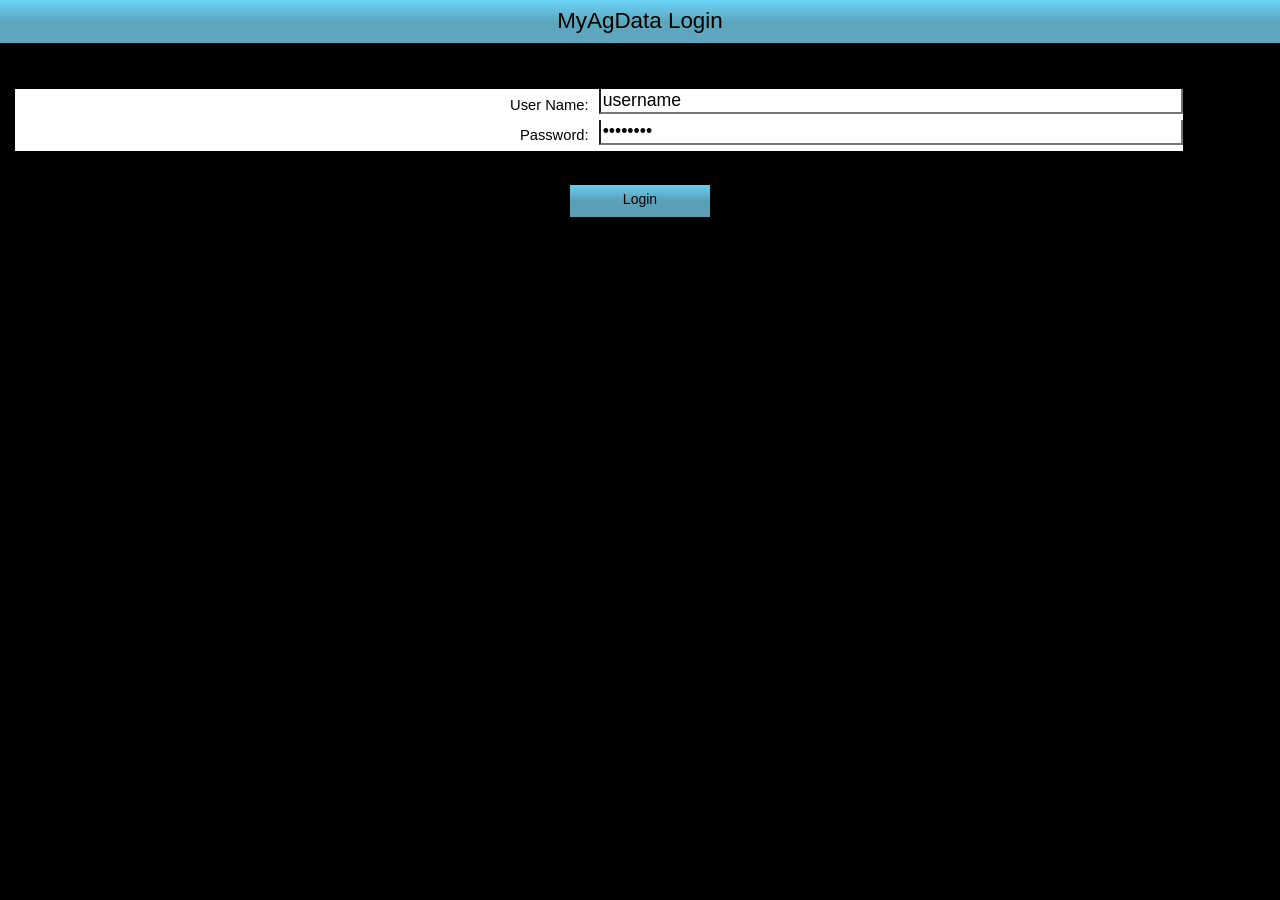
==== commit f566cc0b: "Update the Index" ====
--- a/Index.html
+++ b/Index.html
@@ -736,12 +736,13 @@
             margin-left: 0;
             }
 
-        .km-ios.km-on-android .km-back:after {
+   /*     .km-ios .km-on-android .km-back:after {
             display: none;
-            }
-
+            } */
+
+        .km-ios .km-back:before, 
         .km-ios .km-back:after {
-            background: none;
+            background: #2185a6;
             }
     
         .km-myBackIcon:after, .km-myBackIcon:before {
@@ -750,9 +751,10 @@
             background-image: url("images/iconbackarrow.png");
             background-size: 100%;
             background-repeat: no-repeat;
+      /*      background: #2185a6; */
             width: 27px;
             height: 27px;
-            margin-left: -4px;
+            margin-left: -10px;
             }
 
         .km-ios .mt-main-layout-btn-logoff {
@@ -765,17 +767,19 @@
 
         .km-ios .km-listinset, 
         .km-ios .km-listgroupinset {
-            margin: .8em;
-            width: 90%;
-            }
-
-        .km-ios .km-listinset, 
+        /*    margin: .8em; */
+            width: 90.43%;
+            }
+
+   /*     .km-ios .km-listinset, 
         .km-ios .km-listgroupinset {
             margin: .8em;
             width: 90%;
-            }
+            } */
 
         .km-ios .km-loader,
+        .km-ios .km-back .km-state-active,
+        .km-ios .km-back .k-state-selected,
         .km-ios .km-rowinsert,
         .km-ios .km-state-active,
         .km-ios .km-scroller-pull,
@@ -784,7 +788,7 @@
         .km-ios .km-pages .km-current-page,
         .km-ios .k-slider .k-draghandle,
         .km-ios .k-slider .k-draghandle:hover,
-        .km-ios .km-tabstrip .km-state-active,
+     /*   .km-ios .km-tabstrip .km-state-active, */
         .km-ios .km-scroller-refresh.km-load-more,
         .km-ios .km-popup .k-state-hover,
         .km-ios .km-popup .k-state-focused,
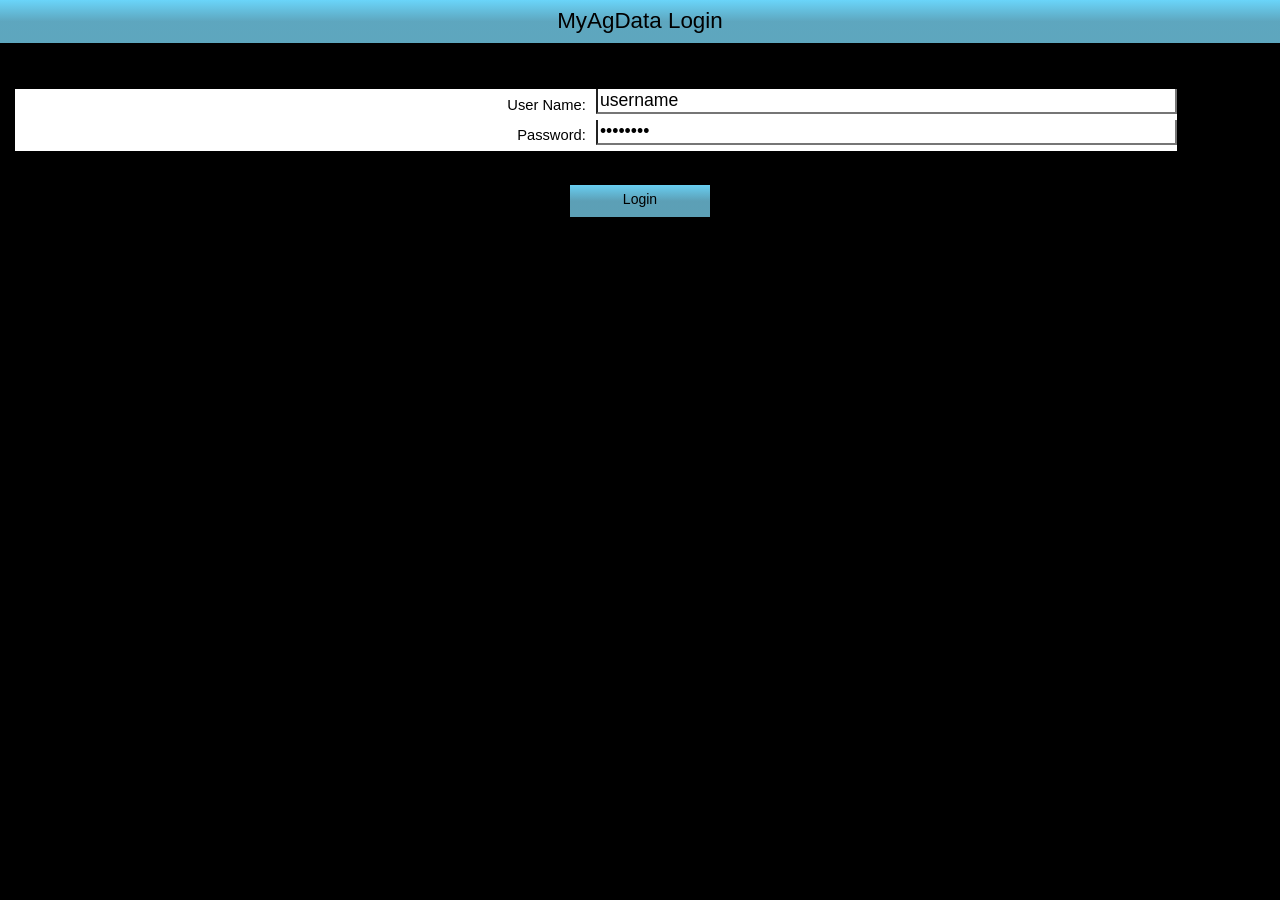
==== commit 1c926b38: "Index #3" ====
--- a/Index.html
+++ b/Index.html
@@ -736,13 +736,13 @@
             margin-left: 0;
             }
 
-   /*     .km-ios .km-on-android .km-back:after {
+        .km-ios .km-on-android .km-back:after {
             display: none;
-            } */
+            } 
 
         .km-ios .km-back:before, 
         .km-ios .km-back:after {
-            background: #2185a6;
+            background: none;
             }
     
         .km-myBackIcon:after, .km-myBackIcon:before {
@@ -754,7 +754,7 @@
       /*      background: #2185a6; */
             width: 27px;
             height: 27px;
-            margin-left: -10px;
+            margin-left: -8px;
             }
 
         .km-ios .mt-main-layout-btn-logoff {
@@ -768,7 +768,8 @@
         .km-ios .km-listinset, 
         .km-ios .km-listgroupinset {
         /*    margin: .8em; */
-            width: 90.43%;
+        /*    width: 90.43%; */
+              width: 90%;
             }
 
    /*     .km-ios .km-listinset, 
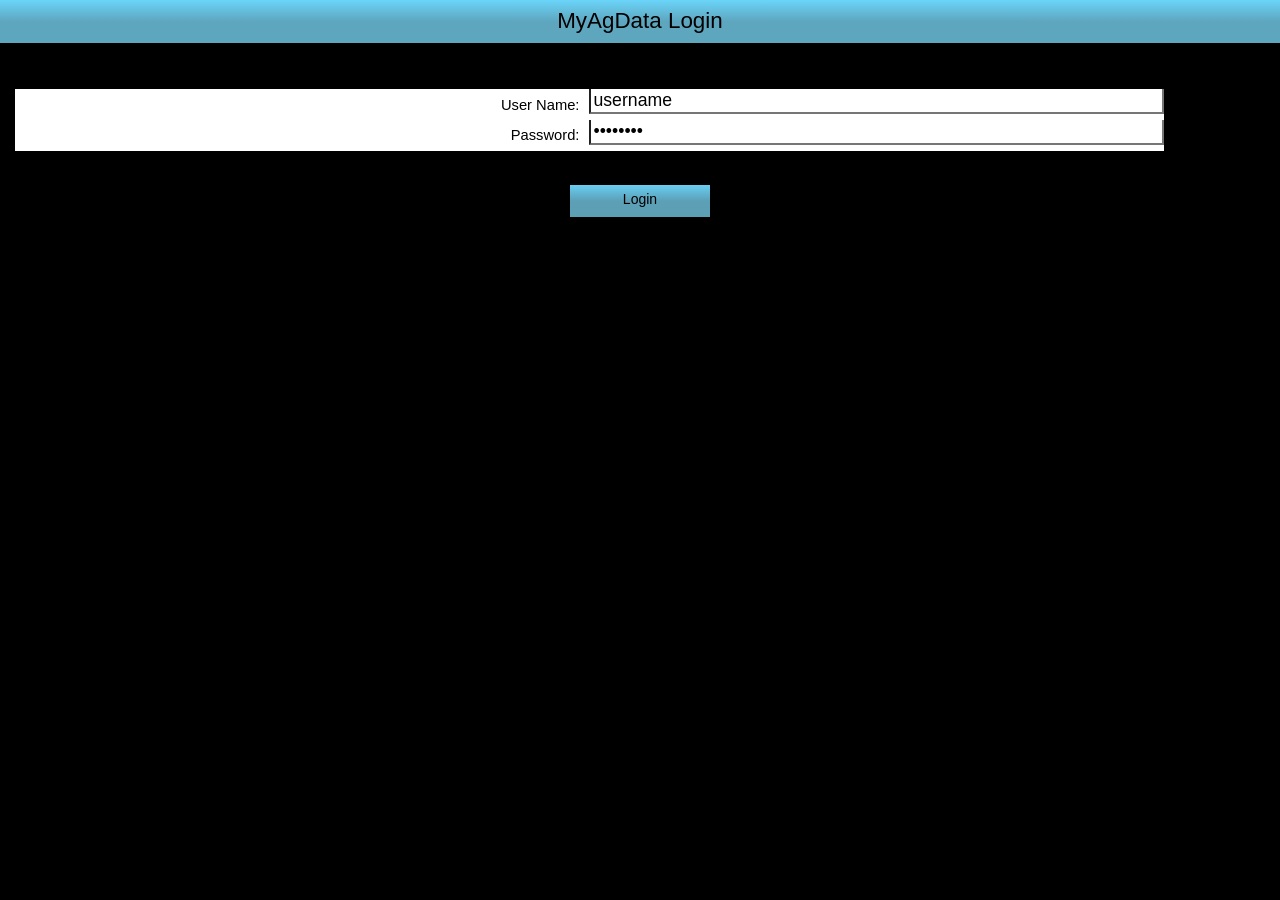
==== commit ec8bb6f7: "index#4" ====
--- a/Index.html
+++ b/Index.html
@@ -769,7 +769,7 @@
         .km-ios .km-listgroupinset {
         /*    margin: .8em; */
         /*    width: 90.43%; */
-              width: 90%;
+              width: 89%;
             }
 
    /*     .km-ios .km-listinset, 
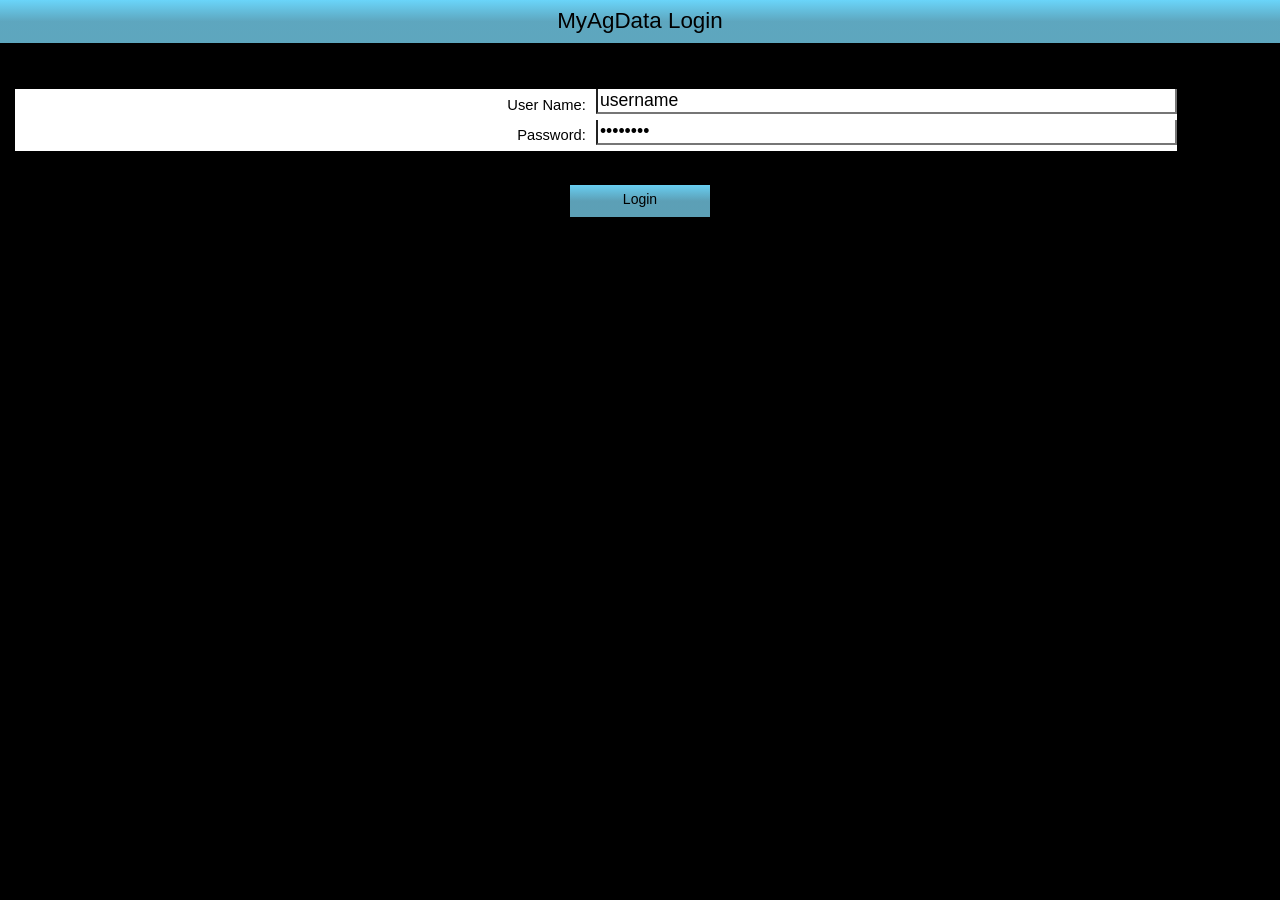
==== commit 31dbfe8f: "Index #5" ====
--- a/Index.html
+++ b/Index.html
@@ -769,7 +769,7 @@
         .km-ios .km-listgroupinset {
         /*    margin: .8em; */
         /*    width: 90.43%; */
-              width: 89%;
+              width: 90%;
             }
 
    /*     .km-ios .km-listinset, 
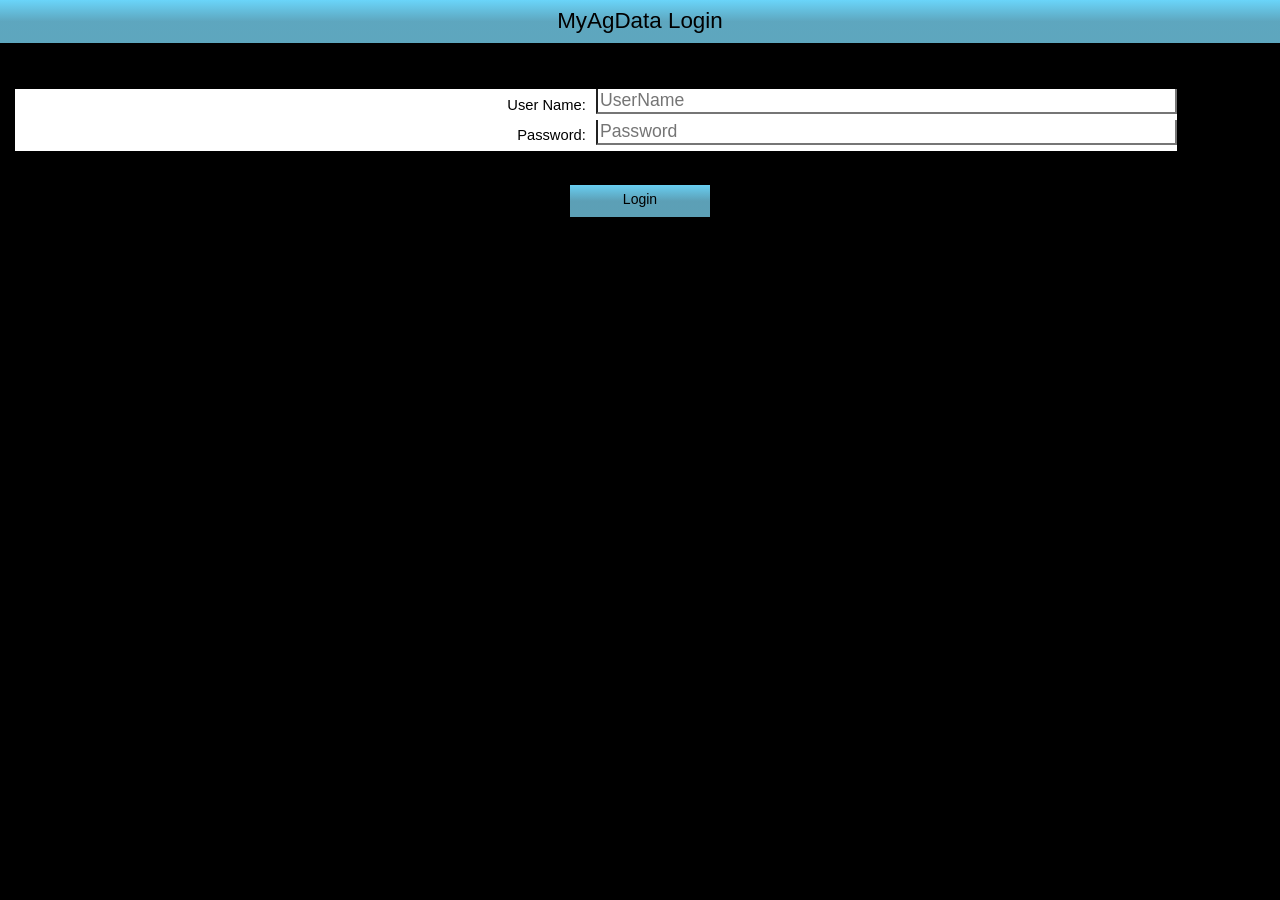
==== commit 156d96b6: "Fix Login, FieldList & Button Group" ====
--- a/Index.html
+++ b/Index.html
@@ -99,7 +99,7 @@
         data-model="MyAgDataMobile.fieldList.viewModel" data-group="GroupBy"
          data-show="MyAgDataMobile.fieldList.show"  data-layout="myagdata-layout">
         <!-- PartField Button Group -->
-        <ul data-role="buttongroup" data-index="0" data-select="MyAgDataMobile.fieldList.mobileListViewDataBindInitGrouped">
+        <ul data-role="buttongroup" id="fieldlistButtonGroup" data-index="0" data-select="MyAgDataMobile.fieldList.mobileListViewDataBindInitGrouped">
             <li>Field</li>
             <li>County</li>
             <li>State</li>
@@ -121,9 +121,9 @@
 
          <header data-role="header">
             <div data-role="navbar">
-                <a class="nav-button" data-align="left" data-role="backbutton" id="cancel">Cancel</a>
+                <a class="nav-button2" data-align="left" data-role="backbutton" id="cancel">Cancel</a>
                 <span data-role="view-title">Details</span>
-                <a class="nav-button" data-align="right" data-role="button" data-bind="click: updateClick " id="done">Update</a>
+                <a class="nav-button2" data-align="right" data-role="button" data-bind="click: updateClick " id="done">Update</a>
             </div>
         </header>
 
@@ -273,7 +273,7 @@
 
     .km-ios .km-listinset>li, 
     .km-ios .km-listgroupinset .km-list>li {
-    margin-right: -.7em;
+        margin-right: -.7em;
         }
 
     .km-ios #edit-listview .km-navbar,
@@ -347,44 +347,41 @@
     }
 
     .km-arrow-e:after,
-    .km-arrow-e:before
-    {
+    .km-arrow-e:before {
         content: "\E0ef";
-    }
+        }
 
     .km-landicon:after,
-    .km-landicon:before
-    {
+    .km-landicon:before {
         content: "\E07c";
-    }
-
+        }
 
     .km-listview-link:after {
-    color: #7B7B7B;
-    border-color: #777;
-    content: "\a0";
-    display: block;
-    position: absolute;
-    right: 1rem;
-    top: 50%;
-    margin-top: -0.32rem;
-    margin-left: -0.2rem;
-    border-style: solid;
-    border-width: .24rem .24rem 0 0;
-    -webkit-transform: rotate(45deg);
-    -moz-transform: rotate(45deg);
-    -ms-transform: rotate(45deg);
-    -o-transform: rotate(45deg);
-    transform: rotate(45deg);
-    width: .5rem;
-    height: .5rem;
-    display: inline-block;
-    vertical-align: middle;
-    }
+        color: #7B7B7B;
+        border-color: #777;
+        content: "\a0";
+        display: block;
+        position: absolute;
+        right: 1rem;
+        top: 50%;
+        margin-top: -0.32rem;
+        margin-left: -0.2rem;
+        border-style: solid;
+        border-width: .24rem .24rem 0 0;
+        -webkit-transform: rotate(45deg);
+        -moz-transform: rotate(45deg);
+        -ms-transform: rotate(45deg);
+        -o-transform: rotate(45deg);
+        transform: rotate(45deg);
+        width: .5rem;
+        height: .5rem;
+        display: inline-block;
+        vertical-align: middle;
+        }
 
     .km-custom {
       -webkit-mask-box-image: url("../images/add.png");
-    }
+        }
     
   /*  .km-ios .km-button .km-icon:before, .km-ios .km-button .km-contactadd:before, .km-ios .km-button .km-rowdelete:before, .km-ios .km-button .km-rowinsert:before, .km-ios .km-button .km-detaildisclose:before {
     display: none;
@@ -480,38 +477,48 @@
 
         .loginDivLeft  {
            width: 50%;
-               }
+            }
 
         .loginDivRight {
            width: 50%;
-               }
+           }
 
         .km-ios .km-header > .km-buttongroup .km-state-active, .km-ios .km-footer > .km-buttongroup .km-state-active, .km-ios .km-content .km-buttongroup .km-state-active {
-               color: #fff;
-               border-color: rgba(0,0,0,0.4);
-               background-color: rgb(35, 139, 173);
-           }
+            color: #fff;
+            border-color: rgba(0,0,0,0.4);
+            background-color: rgb(35, 139, 173);
+            }
           
         .km-ios .km-list .k-dropdown-wrap .k-input {
-        color: #385487;
-        text-align: left;
-        }
+            color: #385487;
+            text-align: left;
+            }
 
         .km-ios .km-navbar {
-         background: -webkit-linear-gradient(top,  
+            background: -webkit-linear-gradient(top,  
                                     rgba(110, 217, 254, 0.95) 0%, 
                                     rgba(97, 168, 192, 0.95) 50%,
                                     rgba(97, 168, 191, 0.95) 100%);
-        }
+            }
+        
         /* Chrome10+,Safari5.1+ */
         .nav-button {
            height: 17px;
             }
 
-        .km-ios .km-button {
+       .km-ios .km-button {
             width: 56px;
             height: 1.2em;
             margin-top: .3em;
+            } 
+
+        .km-ios .nav-button2 {
+            width: 56px;
+            height: 1.2em;
+            font-size: small;
+            margin-top: .7em;
+            padding: .4em;
+            text-align: center;
             }
 
         #backPartField {
@@ -586,6 +593,7 @@
             font-weight: 100;
             font-size: large;
             margin-bottom: 2px;
+            height: 2em;
             }
 
         .km-map:before, .km-map:after {
